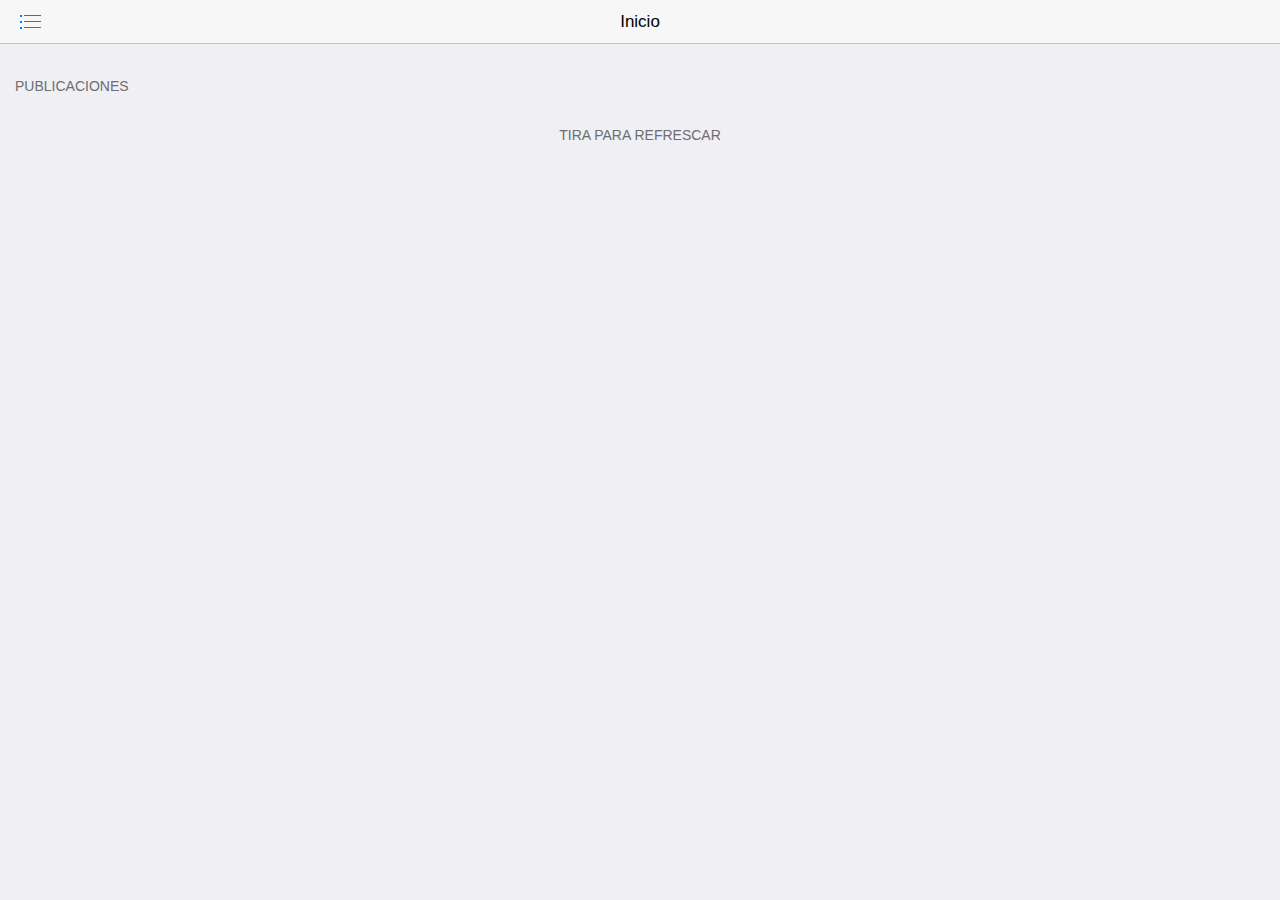
==== home.html @ a1abbab9 "DB" ====
<!DOCTYPE html>
<html>
  <head>
    <meta charset="utf-8">
    <meta name="viewport" content="width=device-width, initial-scale=1, maximum-scale=1, minimum-scale=1, user-scalable=no, minimal-ui">
    <meta name="mobile-web-app-capable" content="yes">
    <meta name="apple-mobile-web-app-capable" content="yes">
    <meta name="apple-mobile-web-app-status-bar-style" content="black">
    <meta name="theme-color" content="#2196f3">
    <title>Inicio</title>
<!--
    <link rel="stylesheet" href="css/framework7.material.css">
    <link rel="stylesheet" href="css/framework7.material.colors.css">
--> 
    <link rel="stylesheet" href="css/framework7.ios.css">
    <link rel="stylesheet" href="css/framework7.ios.colors.css">
    <link href="http://fonts.googleapis.com/css?family=Roboto:400,300,500,700" rel="stylesheet" type="text/css">
    <link rel="stylesheet" href="css/home.css">
    <link rel="icon" href="img/cordova_bot.png">
  </head>
  <body>
    <div class="statusbar-overlay"></div>
    <div class="panel-overlay"></div>
    <div class="panel panel-left panel-cover">
      <div class="view navbar-fixed">
        <div class="pages">
          <div data-page="panel-left" class="page">
            <div class="navbar">
              <div class="navbar-inner">
                <div class="center">Left Panel</div>
              </div>
            </div>
            <div class="page-content">
                  <div class="content-block-title">Usuario</div>
                  <div class="content-block">
                        <div  class="chip ">
<!--                           <div class="chip-media"><img src="http://lorempixel.com/100/100/people/9/"></div>-->
                           <div id="nombreUsuario" data-popover=".popover-links" class="chip-label open-popover"></div>
                        </div>
                    </div>
<!--                <p>You can put here anything, <a href="#" data-panel="right" class="open-panel">Right Panel</a></p>-->
              
              <div class="content-block-title">Framework7 Kitchen Sink</div>
              <div class="list-block">
                <ul>
                  <li><a onclick="mostrar()" href="#noticias" class="item-link close-panel">
                      <div class="item-content">
                        <div class="item-media"><i class="icon icon-cordova-96"></i></div>
                        <div class="item-inner">
                          <div class="item-title">Noticias</div>
                        </div>
                      </div></a></li>
                  <li><a href="#list-view" class="item-link close-panel">
                      <div class="item-content">
                        <div class="item-media"><i class="icon icon-f7"></i></div>
                        <div class="item-inner">
                          <div class="item-title">List View</div>
                        </div>
                      </div></a></li>
                  <li><a href="#media-lists" class="item-link close-panel">
                      <div class="item-content">
                        <div class="item-media"><i class="icon icon-f7"></i></div>
                        <div class="item-inner">
                          <div class="item-title">Media Lists</div>
                        </div>
                      </div></a></li>
                  <li><a href="#modals" class="item-link close-panel">
                      <div class="item-content">
                        <div class="item-media"><i class="icon icon-f7"></i></div>
                        <div class="item-inner">
                          <div class="item-title">Modals</div>
                        </div>
                      </div></a></li>
                  <li><a href="#bars" class="item-link close-panel">
                      <div class="item-content">
                        <div class="item-media"><i class="icon icon-f7"></i></div>
                        <div class="item-inner">
                          <div class="item-title">Navbars And Toolbars</div>
                        </div>
                      </div></a></li>
                  <li><a href="#popover" class="item-link close-panel">
                      <div class="item-content">
                        <div class="item-media"><i class="icon icon-f7"></i></div>
                        <div class="item-inner">
                          <div class="item-title">Popover</div>
                        </div>
                      </div></a></li>
                 
                </ul>
              </div>
              <div class="content-block">
                <p>Long text block goes here.</p>
              </div>
            </div>
          </div>
        </div>
      </div>
    </div>
    <div class="panel panel-right panel-reveal">
      <div class="view view-right">
        <div class="pages navbar-fixed">
          <div data-page="panel-right1" class="page">
            <div class="navbar">
              <div class="navbar-inner">
                <div class="center">Notificaciones</div>
              </div>
            </div>
            <div class="page-content pull-to-refresh-content notificaciones">
                <div class="pull-to-refresh-layer">
                    <div class="preloader"></div>
                    <div class="pull-to-refresh-arrow"></div>
                </div>
                <div class="content-block-title">Notificaciones</div>
                    <div id="resultNot">
                        <center class="content-block-title">tire para actualizar</center>
                    </div>
            </div>
          </div>
        </div>
      </div>
    </div>
<!-- MAIN VIEWS   -->
    <div class="views">
      <div class="view view-main">
        <div class="pages navbar-fixed">
          <div data-page="index" class="page">
            <div class="navbar">
              <div class="navbar-inner">                
                <div class="left"><a href="#" class="open-panel link icon-only"><i class="icon icon-bars"></i></a></div>
                <div class="center">Inicio</div>
                <div class="right">
                <a href="#"  data-panel="right" class="open-panel link icon-only"><i class="icon icon-notification"></i></a>
                <a href="#" class="link icon-only"><i class="icon icon-more"></i></a></div>
              </div>
            </div>
            
            <div class="page-content pull-to-refresh-content publicaciones">
  <div class="pull-to-refresh-layer">
      <div class="preloader"></div>
      <div class="pull-to-refresh-arrow"></div>
    </div>
 
    <div class="content-block-title">Publicaciones</div>
        <div id="publicaciones"> <center class="content-block-title">tira para refrescar</center></div>
  
    </div>
<!--
            <div class="page-content">
              <div class="content-block-title">Publicaciones</div>
              <div class="content-block"><a href="#about" class="button button-raised">About Framework7</a></div>
              <div class="content-block-title">Framework7 Kitchen Sink</div>
              <div class="list-block">
              </div>
            </div>
-->
          </div>
<!-- Forms page -->
          <div data-page="forms" class="page cached">
  <div class="navbar">
    <div class="navbar-inner">
      <div class="left"><a href="index.html" class="back link icon-only"><i class="icon icon-back"></i></a></div>
      <div class="center">Forms</div>
      <div class="right"><a href="#" class="link open-panel icon-only"><i class="icon icon-bars"></i></a></div>
    </div>
  </div>
  <div class="page-content">
    <div class="content-block">
      <p>Framework7 provides very flexible forms layout, you can use it with/out icons, with/out labels, or mixed layouts.</p>
    </div>
    <div class="list-block">
      <ul>
        <li><a href="forms-elements.html" class="item-link">
            <div class="item-content">
              <div class="item-media"><i class="icon icon-f7"></i></div>
              <div class="item-inner"> 
                <div class="item-title">Form Elements</div>
              </div>
            </div></a></li>
        <li><a href="forms-checkboxes.html" class="item-link">
            <div class="item-content">
              <div class="item-media"><i class="icon icon-f7"></i></div>
              <div class="item-inner"> 
                <div class="item-title">Checkboxes And Radios</div>
              </div>
            </div></a></li>
        <li><a href="forms-selects.html" class="item-link">
            <div class="item-content">
              <div class="item-media"><i class="icon icon-f7"></i></div>
              <div class="item-inner"> 
                <div class="item-title">Smart Selects</div>
              </div>
            </div></a></li>
        <li><a href="forms-buttons.html" class="item-link">
            <div class="item-content">
              <div class="item-media"><i class="icon icon-f7"></i></div>
              <div class="item-inner"> 
                <div class="item-title">Buttons</div>
              </div>
            </div></a></li>
        <li><a href="forms-storage.html" class="item-link">
            <div class="item-content">
              <div class="item-media"><i class="icon icon-f7"></i></div>
              <div class="item-inner"> 
                <div class="item-title">Form Storage</div>
              </div>
            </div></a></li>
      </ul>
    </div>
  </div>
</div> <!-- END Forms page -->            
<!-- Noticias page -->
 <div data-page="noticias" class="page cached">
  <div class="navbar">
    <div class="navbar-inner">
      <div class="left"><a href="index.html" class="back link icon-only"><i class="icon icon-back"></i></a></div>
      <div class="center">Noticias</div>
      <div class="right"><a href="#" class="open-panel link icon-only"><i class="icon icon-bars"></i></a></div>
    </div>
  </div>
  <div class="page-content pull-to-refresh-content noticias">
  <div class="pull-to-refresh-layer">
      <div class="preloader"></div>
      <div class="pull-to-refresh-arrow"></div>
    </div>
    <div class="content-block-title">Noticias</div>
        <div id="result"> <center class="content-block-title">tira para refrescar</center></div>
  
    </div>


</div> <!-- END Noticias page -->
         
       <!-- calendar page --> 
       <div data-page="calendar" class="page cached">
  <div class="navbar">
    <div class="navbar-inner">
      <div class="left"><a href="index.html" class="back link icon-only"><i class="icon icon-back"></i></a></div>
      <div class="center">Calendar</div>
      <div class="right"><a href="#" class="link open-panel icon-only"><i class="icon icon-bars"></i></a></div>
    </div>
  </div>
  <div class="page-content">
    <div class="content-block">
      <p>Calendar is a touch optimized component that provides an easy way to handle dates.</p>
      <p>Calendar could be used as inline component or as overlay. Overlay Calendar will be automatically converted to Popover on tablets.</p>
    </div>
    <div class="content-block-title">Default setup</div>
    <div class="list-block">
      <ul>
        <li>
          <div class="item-content">
            <div class="item-inner"> 
              <div class="item-input">
                <input type="text" placeholder="Your birth date" readonly="readonly" id="ks-calendar-default"/>
              </div>
            </div>
          </div>
        </li>
      </ul>
    </div>
    <div class="content-block-title">Custom date format</div>
    <div class="list-block">
      <ul>
        <li>
          <div class="item-content">
            <div class="item-inner"> 
              <div class="item-input">
                <input type="text" placeholder="Select date" readonly="readonly" id="ks-calendar-date-format"/>
              </div>
            </div>
          </div>
        </li>
      </ul>
    </div>
    <div class="content-block-title">Multiple Values</div>
    <div class="list-block">
      <ul>
        <li>
          <div class="item-content">
            <div class="item-inner"> 
              <div class="item-input">
                <input type="text" placeholder="Select multiple dates" readonly="readonly" id="ks-calendar-multiple"/>
              </div>
            </div>
          </div>
        </li>
      </ul>
    </div>
    <div class="content-block-title">Range Picker</div>
    <div class="list-block">
      <ul>
        <li>
          <div class="item-content">
            <div class="item-inner"> 
              <div class="item-input">
                <input type="text" placeholder="Select date range" readonly="readonly" id="ks-calendar-range"/>
              </div>
            </div>
          </div>
        </li>
      </ul>
    </div>
    <div class="content-block-title">Inline with custom toolbar</div>
    <div class="content-block">
      <div id="ks-calendar-inline-container" style="margin-right:-16px; margin-left:-16px; width:auto"></div>
    </div>
  </div>
</div> <!-- calendar page -->   
          
          
          
          
          
          
        </div>
      </div>
    </div>

    
    <div id="popoverUsuario" class="popover popover-links">
    <div class="popover-angle"></div>
    <div class="popover-inner">
      <div class="list-block">
        <ul>
          <li><a href="#" class="list-button item-link">Mi Cuenta</a></li>
          <li><a href="#" class="list-button item-link">Cambiar Contraseña </a></li>
          <li><a id="logout" class="list-button item-link">Salir</a></li>
        </ul>
      </div>
    </div>
  </div>
   <script type="text/javascript" src="cordova.js"></script>
   <script type="text/javascript" src="js/jquery-2.1.1.min.js"></script>
   <script type="text/javascript" src="js/framework7.js"></script>
   <script type="text/javascript" src="js/home.js"></script>
   <script>
      document.getElementById("nombreUsuario").innerHTML = localStorage.getItem("nombreUsuario");
     
    $("#logout").on("click", function(e){
        e.preventDefault();
        window.location.replace("index.html");
        window.localStorage.setItem("logueado", "no");
        
    });
      </script>
      <style>
          #popoverUsuario{
              margin-top: 35px;
              margin-left: -12.5px;
              width: 220px;
              /*border-radius: 10px;*/
          }
          #nombreUsuario{
              width: 200px;
              max-width: 200px;
          }
      </style>
      
 
      
  </body>
</html>
---- css/framework7.material.css ----
/**
 * Framework7 1.3.5
 * Full Featured Mobile HTML Framework For Building iOS & Android Apps
 * 
 * Google Material Theme
 *
 * http://www.idangero.us/framework7
 * 
 * Copyright 2015, Vladimir Kharlampidi
 * The iDangero.us
 * http://www.idangero.us/
 * 
 * Licensed under MIT
 * 
 * Released on: November 8, 2015
 */
html,
body {
  position: relative;
  height: 100%;
  width: 100%;
  overflow-x: hidden;
}
body {
  font-family: Roboto, Noto, Helvetica, Arial, sans-serif;
  margin: 0;
  padding: 0;
  color: #212121;
  font-size: 14px;
  line-height: 1.5;
  width: 100%;
  -webkit-text-size-adjust: 100%;
  background: #fff;
  overflow: hidden;
}
* {
  -webkit-tap-highlight-color: rgba(0, 0, 0, 0);
  -webkit-touch-callout: none;
}
a,
input,
textarea,
select {
  outline: 0;
}
a {
  text-decoration: none;
  color: #2196f3;
}
p {
  margin: 1em 0;
}
/* === Grid === */
.row {
  display: -webkit-box;
  display: -ms-flexbox;
  display: -webkit-flex;
  display: flex;
  -webkit-box-pack: justify;
  -ms-flex-pack: justify;
  -webkit-justify-content: space-between;
  justify-content: space-between;
  -webkit-box-lines: multiple;
  -moz-box-lines: multiple;
  -webkit-flex-wrap: wrap;
  -ms-flex-wrap: wrap;
  flex-wrap: wrap;
  -webkit-box-align: start;
  -ms-flex-align: start;
  -webkit-align-items: flex-start;
  align-items: flex-start;
}
.row > [class*="col-"] {
  box-sizing: border-box;
}
.row .col-auto {
  width: 100%;
}
.row .col-100 {
  width: 100%;
  width: -webkit-calc((100% - 16px*0) / 1);
  width: calc((100% - 16px*0) / 1);
}
.row.no-gutter .col-100 {
  width: 100%;
}
.row .col-95 {
  width: 95%;
  width: -webkit-calc((100% - 16px*0.05263157894736836) / 1.0526315789473684);
  width: calc((100% - 16px*0.05263157894736836) / 1.0526315789473684);
}
.row.no-gutter .col-95 {
  width: 95%;
}
.row .col-90 {
  width: 90%;
  width: -webkit-calc((100% - 16px*0.11111111111111116) / 1.1111111111111112);
  width: calc((100% - 16px*0.11111111111111116) / 1.1111111111111112);
}
.row.no-gutter .col-90 {
  width: 90%;
}
.row .col-85 {
  width: 85%;
  width: -webkit-calc((100% - 16px*0.17647058823529416) / 1.1764705882352942);
  width: calc((100% - 16px*0.17647058823529416) / 1.1764705882352942);
}
.row.no-gutter .col-85 {
  width: 85%;
}
.row .col-80 {
  width: 80%;
  width: -webkit-calc((100% - 16px*0.25) / 1.25);
  width: calc((100% - 16px*0.25) / 1.25);
}
.row.no-gutter .col-80 {
  width: 80%;
}
.row .col-75 {
  width: 75%;
  width: -webkit-calc((100% - 16px*0.33333333333333326) / 1.3333333333333333);
  width: calc((100% - 16px*0.33333333333333326) / 1.3333333333333333);
}
.row.no-gutter .col-75 {
  width: 75%;
}
.row .col-66 {
  width: 66.66666666666666%;
  width: -webkit-calc((100% - 16px*0.5000000000000002) / 1.5000000000000002);
  width: calc((100% - 16px*0.5000000000000002) / 1.5000000000000002);
}
.row.no-gutter .col-66 {
  width: 66.66666666666666%;
}
.row .col-60 {
  width: 60%;
  width: -webkit-calc((100% - 16px*0.6666666666666667) / 1.6666666666666667);
  width: calc((100% - 16px*0.6666666666666667) / 1.6666666666666667);
}
.row.no-gutter .col-60 {
  width: 60%;
}
.row .col-50 {
  width: 50%;
  width: -webkit-calc((100% - 16px*1) / 2);
  width: calc((100% - 16px*1) / 2);
}
.row.no-gutter .col-50 {
  width: 50%;
}
.row .col-40 {
  width: 40%;
  width: -webkit-calc((100% - 16px*1.5) / 2.5);
  width: calc((100% - 16px*1.5) / 2.5);
}
.row.no-gutter .col-40 {
  width: 40%;
}
.row .col-33 {
  width: 33.333333333333336%;
  width: -webkit-calc((100% - 16px*2) / 3);
  width: calc((100% - 16px*2) / 3);
}
.row.no-gutter .col-33 {
  width: 33.333333333333336%;
}
.row .col-25 {
  width: 25%;
  width: -webkit-calc((100% - 16px*3) / 4);
  width: calc((100% - 16px*3) / 4);
}
.row.no-gutter .col-25 {
  width: 25%;
}
.row .col-20 {
  width: 20%;
  width: -webkit-calc((100% - 16px*4) / 5);
  width: calc((100% - 16px*4) / 5);
}
.row.no-gutter .col-20 {
  width: 20%;
}
.row .col-15 {
  width: 15%;
  width: -webkit-calc((100% - 16px*5.666666666666667) / 6.666666666666667);
  width: calc((100% - 16px*5.666666666666667) / 6.666666666666667);
}
.row.no-gutter .col-15 {
  width: 15%;
}
.row .col-10 {
  width: 10%;
  width: -webkit-calc((100% - 16px*9) / 10);
  width: calc((100% - 16px*9) / 10);
}
.row.no-gutter .col-10 {
  width: 10%;
}
.row .col-5 {
  width: 5%;
  width: -webkit-calc((100% - 16px*19) / 20);
  width: calc((100% - 16px*19) / 20);
}
.row.no-gutter .col-5 {
  width: 5%;
}
.row .col-auto:nth-last-child(1),
.row .col-auto:nth-last-child(1) ~ .col-auto {
  width: 100%;
  width: -webkit-calc((100% - 16px*0) / 1);
  width: calc((100% - 16px*0) / 1);
}
.row.no-gutter .col-auto:nth-last-child(1),
.row.no-gutter .col-auto:nth-last-child(1) ~ .col-auto {
  width: 100%;
}
.row .col-auto:nth-last-child(2),
.row .col-auto:nth-last-child(2) ~ .col-auto {
  width: 50%;
  width: -webkit-calc((100% - 16px*1) / 2);
  width: calc((100% - 16px*1) / 2);
}
.row.no-gutter .col-auto:nth-last-child(2),
.row.no-gutter .col-auto:nth-last-child(2) ~ .col-auto {
  width: 50%;
}
.row .col-auto:nth-last-child(3),
.row .col-auto:nth-last-child(3) ~ .col-auto {
  width: 33.33333333%;
  width: -webkit-calc((100% - 16px*2) / 3);
  width: calc((100% - 16px*2) / 3);
}
.row.no-gutter .col-auto:nth-last-child(3),
.row.no-gutter .col-auto:nth-last-child(3) ~ .col-auto {
  width: 33.33333333%;
}
.row .col-auto:nth-last-child(4),
.row .col-auto:nth-last-child(4) ~ .col-auto {
  width: 25%;
  width: -webkit-calc((100% - 16px*3) / 4);
  width: calc((100% - 16px*3) / 4);
}
.row.no-gutter .col-auto:nth-last-child(4),
.row.no-gutter .col-auto:nth-last-child(4) ~ .col-auto {
  width: 25%;
}
.row .col-auto:nth-last-child(5),
.row .col-auto:nth-last-child(5) ~ .col-auto {
  width: 20%;
  width: -webkit-calc((100% - 16px*4) / 5);
  width: calc((100% - 16px*4) / 5);
}
.row.no-gutter .col-auto:nth-last-child(5),
.row.no-gutter .col-auto:nth-last-child(5) ~ .col-auto {
  width: 20%;
}
.row .col-auto:nth-last-child(6),
.row .col-auto:nth-last-child(6) ~ .col-auto {
  width: 16.66666667%;
  width: -webkit-calc((100% - 16px*5) / 6);
  width: calc((100% - 16px*5) / 6);
}
.row.no-gutter .col-auto:nth-last-child(6),
.row.no-gutter .col-auto:nth-last-child(6) ~ .col-auto {
  width: 16.66666667%;
}
.row .col-auto:nth-last-child(7),
.row .col-auto:nth-last-child(7) ~ .col-auto {
  width: 14.28571429%;
  width: -webkit-calc((100% - 16px*6) / 7);
  width: calc((100% - 16px*6) / 7);
}
.row.no-gutter .col-auto:nth-last-child(7),
.row.no-gutter .col-auto:nth-last-child(7) ~ .col-auto {
  width: 14.28571429%;
}
.row .col-auto:nth-last-child(8),
.row .col-auto:nth-last-child(8) ~ .col-auto {
  width: 12.5%;
  width: -webkit-calc((100% - 16px*7) / 8);
  width: calc((100% - 16px*7) / 8);
}
.row.no-gutter .col-auto:nth-last-child(8),
.row.no-gutter .col-auto:nth-last-child(8) ~ .col-auto {
  width: 12.5%;
}
.row .col-auto:nth-last-child(9),
.row .col-auto:nth-last-child(9) ~ .col-auto {
  width: 11.11111111%;
  width: -webkit-calc((100% - 16px*8) / 9);
  width: calc((100% - 16px*8) / 9);
}
.row.no-gutter .col-auto:nth-last-child(9),
.row.no-gutter .col-auto:nth-last-child(9) ~ .col-auto {
  width: 11.11111111%;
}
.row .col-auto:nth-last-child(10),
.row .col-auto:nth-last-child(10) ~ .col-auto {
  width: 10%;
  width: -webkit-calc((100% - 16px*9) / 10);
  width: calc((100% - 16px*9) / 10);
}
.row.no-gutter .col-auto:nth-last-child(10),
.row.no-gutter .col-auto:nth-last-child(10) ~ .col-auto {
  width: 10%;
}
.row .col-auto:nth-last-child(11),
.row .col-auto:nth-last-child(11) ~ .col-auto {
  width: 9.09090909%;
  width: -webkit-calc((100% - 16px*10) / 11);
  width: calc((100% - 16px*10) / 11);
}
.row.no-gutter .col-auto:nth-last-child(11),
.row.no-gutter .col-auto:nth-last-child(11) ~ .col-auto {
  width: 9.09090909%;
}
.row .col-auto:nth-last-child(12),
.row .col-auto:nth-last-child(12) ~ .col-auto {
  width: 8.33333333%;
  width: -webkit-calc((100% - 16px*11) / 12);
  width: calc((100% - 16px*11) / 12);
}
.row.no-gutter .col-auto:nth-last-child(12),
.row.no-gutter .col-auto:nth-last-child(12) ~ .col-auto {
  width: 8.33333333%;
}
.row .col-auto:nth-last-child(13),
.row .col-auto:nth-last-child(13) ~ .col-auto {
  width: 7.69230769%;
  width: -webkit-calc((100% - 16px*12) / 13);
  width: calc((100% - 16px*12) / 13);
}
.row.no-gutter .col-auto:nth-last-child(13),
.row.no-gutter .col-auto:nth-last-child(13) ~ .col-auto {
  width: 7.69230769%;
}
.row .col-auto:nth-last-child(14),
.row .col-auto:nth-last-child(14) ~ .col-auto {
  width: 7.14285714%;
  width: -webkit-calc((100% - 16px*13) / 14);
  width: calc((100% - 16px*13) / 14);
}
.row.no-gutter .col-auto:nth-last-child(14),
.row.no-gutter .col-auto:nth-last-child(14) ~ .col-auto {
  width: 7.14285714%;
}
.row .col-auto:nth-last-child(15),
.row .col-auto:nth-last-child(15) ~ .col-auto {
  width: 6.66666667%;
  width: -webkit-calc((100% - 16px*14) / 15);
  width: calc((100% - 16px*14) / 15);
}
.row.no-gutter .col-auto:nth-last-child(15),
.row.no-gutter .col-auto:nth-last-child(15) ~ .col-auto {
  width: 6.66666667%;
}
@media all and (min-width: 768px) {
  .row .tablet-100 {
    width: 100%;
    width: -webkit-calc((100% - 16px*0) / 1);
    width: calc((100% - 16px*0) / 1);
  }
  .row.no-gutter .tablet-100 {
    width: 100%;
  }
  .row .tablet-95 {
    width: 95%;
    width: -webkit-calc((100% - 16px*0.05263157894736836) / 1.0526315789473684);
    width: calc((100% - 16px*0.05263157894736836) / 1.0526315789473684);
  }
  .row.no-gutter .tablet-95 {
    width: 95%;
  }
  .row .tablet-90 {
    width: 90%;
    width: -webkit-calc((100% - 16px*0.11111111111111116) / 1.1111111111111112);
    width: calc((100% - 16px*0.11111111111111116) / 1.1111111111111112);
  }
  .row.no-gutter .tablet-90 {
    width: 90%;
  }
  .row .tablet-85 {
    width: 85%;
    width: -webkit-calc((100% - 16px*0.17647058823529416) / 1.1764705882352942);
    width: calc((100% - 16px*0.17647058823529416) / 1.1764705882352942);
  }
  .row.no-gutter .tablet-85 {
    width: 85%;
  }
  .row .tablet-80 {
    width: 80%;
    width: -webkit-calc((100% - 16px*0.25) / 1.25);
    width: calc((100% - 16px*0.25) / 1.25);
  }
  .row.no-gutter .tablet-80 {
    width: 80%;
  }
  .row .tablet-75 {
    width: 75%;
    width: -webkit-calc((100% - 16px*0.33333333333333326) / 1.3333333333333333);
    width: calc((100% - 16px*0.33333333333333326) / 1.3333333333333333);
  }
  .row.no-gutter .tablet-75 {
    width: 75%;
  }
  .row .tablet-66 {
    width: 66.66666666666666%;
    width: -webkit-calc((100% - 16px*0.5000000000000002) / 1.5000000000000002);
    width: calc((100% - 16px*0.5000000000000002) / 1.5000000000000002);
  }
  .row.no-gutter .tablet-66 {
    width: 66.66666666666666%;
  }
  .row .tablet-60 {
    width: 60%;
    width: -webkit-calc((100% - 16px*0.6666666666666667) / 1.6666666666666667);
    width: calc((100% - 16px*0.6666666666666667) / 1.6666666666666667);
  }
  .row.no-gutter .tablet-60 {
    width: 60%;
  }
  .row .tablet-50 {
    width: 50%;
    width: -webkit-calc((100% - 16px*1) / 2);
    width: calc((100% - 16px*1) / 2);
  }
  .row.no-gutter .tablet-50 {
    width: 50%;
  }
  .row .tablet-40 {
    width: 40%;
    width: -webkit-calc((100% - 16px*1.5) / 2.5);
    width: calc((100% - 16px*1.5) / 2.5);
  }
  .row.no-gutter .tablet-40 {
    width: 40%;
  }
  .row .tablet-33 {
    width: 33.333333333333336%;
    width: -webkit-calc((100% - 16px*2) / 3);
    width: calc((100% - 16px*2) / 3);
  }
  .row.no-gutter .tablet-33 {
    width: 33.333333333333336%;
  }
  .row .tablet-25 {
    width: 25%;
    width: -webkit-calc((100% - 16px*3) / 4);
    width: calc((100% - 16px*3) / 4);
  }
  .row.no-gutter .tablet-25 {
    width: 25%;
  }
  .row .tablet-20 {
    width: 20%;
    width: -webkit-calc((100% - 16px*4) / 5);
    width: calc((100% - 16px*4) / 5);
  }
  .row.no-gutter .tablet-20 {
    width: 20%;
  }
  .row .tablet-15 {
    width: 15%;
    width: -webkit-calc((100% - 16px*5.666666666666667) / 6.666666666666667);
    width: calc((100% - 16px*5.666666666666667) / 6.666666666666667);
  }
  .row.no-gutter .tablet-15 {
    width: 15%;
  }
  .row .tablet-10 {
    width: 10%;
    width: -webkit-calc((100% - 16px*9) / 10);
    width: calc((100% - 16px*9) / 10);
  }
  .row.no-gutter .tablet-10 {
    width: 10%;
  }
  .row .tablet-5 {
    width: 5%;
    width: -webkit-calc((100% - 16px*19) / 20);
    width: calc((100% - 16px*19) / 20);
  }
  .row.no-gutter .tablet-5 {
    width: 5%;
  }
  .row .tablet-auto:nth-last-child(1),
  .row .tablet-auto:nth-last-child(1) ~ .col-auto {
    width: 100%;
    width: -webkit-calc((100% - 16px*0) / 1);
    width: calc((100% - 16px*0) / 1);
  }
  .row.no-gutter .tablet-auto:nth-last-child(1),
  .row.no-gutter .tablet-auto:nth-last-child(1) ~ .tablet-auto {
    width: 100%;
  }
  .row .tablet-auto:nth-last-child(2),
  .row .tablet-auto:nth-last-child(2) ~ .col-auto {
    width: 50%;
    width: -webkit-calc((100% - 16px*1) / 2);
    width: calc((100% - 16px*1) / 2);
  }
  .row.no-gutter .tablet-auto:nth-last-child(2),
  .row.no-gutter .tablet-auto:nth-last-child(2) ~ .tablet-auto {
    width: 50%;
  }
  .row .tablet-auto:nth-last-child(3),
  .row .tablet-auto:nth-last-child(3) ~ .col-auto {
    width: 33.33333333%;
    width: -webkit-calc((100% - 16px*2) / 3);
    width: calc((100% - 16px*2) / 3);
  }
  .row.no-gutter .tablet-auto:nth-last-child(3),
  .row.no-gutter .tablet-auto:nth-last-child(3) ~ .tablet-auto {
    width: 33.33333333%;
  }
  .row .tablet-auto:nth-last-child(4),
  .row .tablet-auto:nth-last-child(4) ~ .col-auto {
    width: 25%;
    width: -webkit-calc((100% - 16px*3) / 4);
    width: calc((100% - 16px*3) / 4);
  }
  .row.no-gutter .tablet-auto:nth-last-child(4),
  .row.no-gutter .tablet-auto:nth-last-child(4) ~ .tablet-auto {
    width: 25%;
  }
  .row .tablet-auto:nth-last-child(5),
  .row .tablet-auto:nth-last-child(5) ~ .col-auto {
    width: 20%;
    width: -webkit-calc((100% - 16px*4) / 5);
    width: calc((100% - 16px*4) / 5);
  }
  .row.no-gutter .tablet-auto:nth-last-child(5),
  .row.no-gutter .tablet-auto:nth-last-child(5) ~ .tablet-auto {
    width: 20%;
  }
  .row .tablet-auto:nth-last-child(6),
  .row .tablet-auto:nth-last-child(6) ~ .col-auto {
    width: 16.66666667%;
    width: -webkit-calc((100% - 16px*5) / 6);
    width: calc((100% - 16px*5) / 6);
  }
  .row.no-gutter .tablet-auto:nth-last-child(6),
  .row.no-gutter .tablet-auto:nth-last-child(6) ~ .tablet-auto {
    width: 16.66666667%;
  }
  .row .tablet-auto:nth-last-child(7),
  .row .tablet-auto:nth-last-child(7) ~ .col-auto {
    width: 14.28571429%;
    width: -webkit-calc((100% - 16px*6) / 7);
    width: calc((100% - 16px*6) / 7);
  }
  .row.no-gutter .tablet-auto:nth-last-child(7),
  .row.no-gutter .tablet-auto:nth-last-child(7) ~ .tablet-auto {
    width: 14.28571429%;
  }
  .row .tablet-auto:nth-last-child(8),
  .row .tablet-auto:nth-last-child(8) ~ .col-auto {
    width: 12.5%;
    width: -webkit-calc((100% - 16px*7) / 8);
    width: calc((100% - 16px*7) / 8);
  }
  .row.no-gutter .tablet-auto:nth-last-child(8),
  .row.no-gutter .tablet-auto:nth-last-child(8) ~ .tablet-auto {
    width: 12.5%;
  }
  .row .tablet-auto:nth-last-child(9),
  .row .tablet-auto:nth-last-child(9) ~ .col-auto {
    width: 11.11111111%;
    width: -webkit-calc((100% - 16px*8) / 9);
    width: calc((100% - 16px*8) / 9);
  }
  .row.no-gutter .tablet-auto:nth-last-child(9),
  .row.no-gutter .tablet-auto:nth-last-child(9) ~ .tablet-auto {
    width: 11.11111111%;
  }
  .row .tablet-auto:nth-last-child(10),
  .row .tablet-auto:nth-last-child(10) ~ .col-auto {
    width: 10%;
    width: -webkit-calc((100% - 16px*9) / 10);
    width: calc((100% - 16px*9) / 10);
  }
  .row.no-gutter .tablet-auto:nth-last-child(10),
  .row.no-gutter .tablet-auto:nth-last-child(10) ~ .tablet-auto {
    width: 10%;
  }
  .row .tablet-auto:nth-last-child(11),
  .row .tablet-auto:nth-last-child(11) ~ .col-auto {
    width: 9.09090909%;
    width: -webkit-calc((100% - 16px*10) / 11);
    width: calc((100% - 16px*10) / 11);
  }
  .row.no-gutter .tablet-auto:nth-last-child(11),
  .row.no-gutter .tablet-auto:nth-last-child(11) ~ .tablet-auto {
    width: 9.09090909%;
  }
  .row .tablet-auto:nth-last-child(12),
  .row .tablet-auto:nth-last-child(12) ~ .col-auto {
    width: 8.33333333%;
    width: -webkit-calc((100% - 16px*11) / 12);
    width: calc((100% - 16px*11) / 12);
  }
  .row.no-gutter .tablet-auto:nth-last-child(12),
  .row.no-gutter .tablet-auto:nth-last-child(12) ~ .tablet-auto {
    width: 8.33333333%;
  }
  .row .tablet-auto:nth-last-child(13),
  .row .tablet-auto:nth-last-child(13) ~ .col-auto {
    width: 7.69230769%;
    width: -webkit-calc((100% - 16px*12) / 13);
    width: calc((100% - 16px*12) / 13);
  }
  .row.no-gutter .tablet-auto:nth-last-child(13),
  .row.no-gutter .tablet-auto:nth-last-child(13) ~ .tablet-auto {
    width: 7.69230769%;
  }
  .row .tablet-auto:nth-last-child(14),
  .row .tablet-auto:nth-last-child(14) ~ .col-auto {
    width: 7.14285714%;
    width: -webkit-calc((100% - 16px*13) / 14);
    width: calc((100% - 16px*13) / 14);
  }
  .row.no-gutter .tablet-auto:nth-last-child(14),
  .row.no-gutter .tablet-auto:nth-last-child(14) ~ .tablet-auto {
    width: 7.14285714%;
  }
  .row .tablet-auto:nth-last-child(15),
  .row .tablet-auto:nth-last-child(15) ~ .col-auto {
    width: 6.66666667%;
    width: -webkit-calc((100% - 16px*14) / 15);
    width: calc((100% - 16px*14) / 15);
  }
  .row.no-gutter .tablet-auto:nth-last-child(15),
  .row.no-gutter .tablet-auto:nth-last-child(15) ~ .tablet-auto {
    width: 6.66666667%;
  }
}
/* === Views === */
.views,
.view {
  position: relative;
  width: 100%;
  height: 100%;
  z-index: 5000;
}
.views {
  overflow: auto;
  -webkit-overflow-scrolling: touch;
}
.view {
  overflow: hidden;
  box-sizing: border-box;
}
/* === Pages === */
.pages {
  position: relative;
  width: 100%;
  height: 100%;
  overflow: hidden;
}
.page {
  box-sizing: border-box;
  position: absolute;
  left: 0;
  top: 0;
  width: 100%;
  height: 100%;
  background: #fff;
  -webkit-transform: translate3d(0, 0, 0);
  transform: translate3d(0, 0, 0);
}
.page.cached {
  display: none;
}
.page-on-left {
  opacity: 1;
  -webkit-transform: translate3d(0, 0, 0);
  transform: translate3d(0, 0, 0);
}
.page-on-right {
  opacity: 0;
  pointer-events: none;
  -webkit-transform: translate3d(0, 56px, 0);
  transform: translate3d(0, 56px, 0);
}
.page-content {
  overflow: auto;
  -webkit-overflow-scrolling: touch;
  box-sizing: border-box;
  height: 100%;
  position: relative;
  z-index: 1;
}
.page-transitioning {
  -webkit-transition-duration: 300ms;
  transition-duration: 300ms;
}
.page-from-right-to-center {
  pointer-events: none;
  -webkit-animation: pageFromRightToCenter 300ms forwards;
  animation: pageFromRightToCenter 300ms forwards;
}
.page-from-center-to-right {
  pointer-events: none;
  -webkit-animation: pageFromCenterToRight 300ms forwards;
  animation: pageFromCenterToRight 300ms forwards;
}
@-webkit-keyframes pageFromRightToCenter {
  from {
    opacity: 0;
    -webkit-transform: translate3d(0, 56px, 0);
  }
  to {
    opacity: 1;
    -webkit-transform: translate3d(0, 0, 0);
  }
}
@keyframes pageFromRightToCenter {
  from {
    opacity: 0;
    transform: translate3d(0, 56px, 0);
  }
  to {
    opacity: 1;
    transform: translate3d(0, 0, 0);
  }
}
@-webkit-keyframes pageFromCenterToRight {
  from {
    opacity: 1;
    -webkit-transform: translate3d(0, 0, 0);
  }
  to {
    opacity: 0;
    -webkit-transform: translate3d(0, 56px, 0);
  }
}
@keyframes pageFromCenterToRight {
  from {
    opacity: 1;
    transform: translate3d(0, 0, 0);
  }
  to {
    opacity: 0;
    transform: translate3d(0, 56px, 0);
  }
}
.page-from-center-to-left {
  -webkit-animation: pageFromCenterToLeft 300ms forwards;
  animation: pageFromCenterToLeft 300ms forwards;
}
.page-from-left-to-center {
  -webkit-animation: pageFromLeftToCenter 300ms forwards;
  animation: pageFromLeftToCenter 300ms forwards;
}
@-webkit-keyframes pageFromCenterToLeft {
  from {
    opacity: 1;
  }
  to {
    opacity: 1;
  }
}
@keyframes pageFromCenterToLeft {
  from {
    opacity: 1;
  }
  to {
    opacity: 1;
  }
}
@-webkit-keyframes pageFromLeftToCenter {
  from {
    opacity: 1;
  }
  to {
    opacity: 1;
  }
}
@keyframes pageFromLeftToCenter {
  from {
    opacity: 1;
  }
  to {
    opacity: 1;
  }
}
/* === Toolbars === */
.navbar-inner,
.toolbar-inner {
  position: absolute;
  left: 0;
  top: 0;
  width: 100%;
  height: 100%;
  box-sizing: border-box;
  overflow: hidden;
  display: -webkit-box;
  display: -ms-flexbox;
  display: -webkit-flex;
  display: flex;
  -webkit-box-align: center;
  -ms-flex-align: center;
  -webkit-align-items: center;
  align-items: center;
}
.navbar-inner {
  -webkit-box-pack: start;
  -ms-flex-pack: start;
  -webkit-justify-content: flex-start;
  justify-content: flex-start;
}
.toolbar-inner {
  -webkit-box-pack: justify;
  -ms-flex-pack: justify;
  -webkit-justify-content: space-between;
  justify-content: space-between;
}
.navbar-inner.cached {
  display: none;
}
.navbar,
.toolbar {
  width: 100%;
  box-sizing: border-box;
  position: relative;
  margin: 0;
  z-index: 500;
  -webkit-backface-visibility: hidden;
  backface-visibility: hidden;
  color: #ffffff;
}
.navbar b,
.toolbar b {
  font-weight: 500;
}
.navbar ~ .toolbar {
  z-index: 499;
}
.navbar,
.toolbar,
.subnavbar {
  background: #2196f3;
}
.navbar a.link,
.toolbar a.link,
.subnavbar a.link {
  text-decoration: none;
  position: relative;
  color: #ffffff;
  box-sizing: border-box;
  display: -webkit-box;
  display: -ms-flexbox;
  display: -webkit-flex;
  display: flex;
  -webkit-box-pack: center;
  -ms-flex-pack: center;
  -webkit-justify-content: center;
  justify-content: center;
  -webkit-box-align: center;
  -ms-flex-align: center;
  -webkit-align-items: center;
  align-items: center;
  padding: 0 16px;
  min-width: 48px;
}
.navbar a.link:before,
.toolbar a.link:before,
.subnavbar a.link:before {
  content: '';
  width: 152%;
  height: 152%;
  position: absolute;
  left: -26%;
  top: -26%;
  background-image: -webkit-radial-gradient(center, circle cover, rgba(255, 255, 255, 0.15) 66%, rgba(255, 255, 255, 0) 66%);
  background-image: radial-gradient(circle at center, rgba(255, 255, 255, 0.15) 66%, rgba(255, 255, 255, 0) 66%);
  background-repeat: no-repeat;
  background-position: center;
  background-size: 100% 100%;
  opacity: 0;
  pointer-events: none;
  -webkit-transition-duration: 600ms;
  transition-duration: 600ms;
}
html:not(.watch-active-state) .navbar a.link:active:before,
html:not(.watch-active-state) .toolbar a.link:active:before,
html:not(.watch-active-state) .subnavbar a.link:active:before,
.navbar a.link.active-state:before,
.toolbar a.link.active-state:before,
.subnavbar a.link.active-state:before {
  opacity: 1;
  -webkit-transition-duration: 150ms;
  transition-duration: 150ms;
}
.navbar a.link i + span,
.toolbar a.link i + span,
.subnavbar a.link i + span,
.navbar a.link i + i,
.toolbar a.link i + i,
.subnavbar a.link i + i,
.navbar a.link span + i,
.toolbar a.link span + i,
.subnavbar a.link span + i,
.navbar a.link span + span,
.toolbar a.link span + span,
.subnavbar a.link span + span {
  margin-left: 8px;
}
.navbar a.icon-only,
.toolbar a.icon-only,
.subnavbar a.icon-only {
  min-width: 0;
  -webkit-box-flex: 0;
  -webkit-flex-shrink: 0;
  -ms-flex: 0 0 auto;
  flex-shrink: 0;
}
.navbar i.icon,
.toolbar i.icon,
.subnavbar i.icon {
  display: block;
}
.navbar .center,
.subnavbar .center {
  font-size: 20px;
  font-weight: 500;
  text-align: center;
  margin: 0 16px;
  position: relative;
  overflow: hidden;
  text-overflow: ellipsis;
  white-space: nowrap;
  line-height: 56px;
  -webkit-box-flex: 10;
  -webkit-flex-shrink: 10;
  -ms-flex: 0 10 auto;
  flex-shrink: 10;
  display: -webkit-box;
  display: -ms-flexbox;
  display: -webkit-flex;
  display: flex;
  -webkit-box-align: center;
  -ms-flex-align: center;
  -webkit-align-items: center;
  align-items: center;
}
.navbar .left,
.subnavbar .left,
.navbar .right,
.subnavbar .right {
  -webkit-box-flex: 0;
  -webkit-flex-shrink: 0;
  -ms-flex: 0 0 auto;
  flex-shrink: 0;
  display: -webkit-box;
  display: -ms-flexbox;
  display: -webkit-flex;
  display: flex;
  -webkit-box-pack: start;
  -ms-flex-pack: start;
  -webkit-justify-content: flex-start;
  justify-content: flex-start;
  -webkit-box-align: center;
  -ms-flex-align: center;
  -webkit-align-items: center;
  align-items: center;
  -webkit-transform: translate3d(0, 0, 0);
  transform: translate3d(0, 0, 0);
}
.navbar .right,
.subnavbar .right {
  margin-left: auto;
}
.navbar .right:first-child,
.subnavbar .right:first-child {
  position: absolute;
  right: 16px;
  height: 100%;
}
.navbar {
  left: 0;
  top: 0;
  height: 56px;
  font-size: 20px;
}
.navbar a.link {
  line-height: 56px;
  height: 56px;
}
.popup .navbar {
  -webkit-transform: translate3d(0, 0, 0);
  transform: translate3d(0, 0, 0);
}
.subnavbar {
  height: 48px;
  width: 100%;
  position: absolute;
  left: 0;
  top: 100%;
  z-index: 20;
  box-sizing: border-box;
  padding: 0 16px;
  display: -webkit-box;
  display: -ms-flexbox;
  display: -webkit-flex;
  display: flex;
  -webkit-box-pack: justify;
  -ms-flex-pack: justify;
  -webkit-justify-content: space-between;
  justify-content: space-between;
  -webkit-box-align: center;
  -ms-flex-align: center;
  -webkit-align-items: center;
  align-items: center;
  overflow: hidden;
}
.subnavbar a.link {
  line-height: 48px;
  height: 48px;
}
.subnavbar .center {
  line-height: 48px;
}
.subnavbar .center:first-child {
  margin-left: 56px;
}
.navbar.no-border .subnavbar {
  margin-top: 0;
}
.navbar-on-left .subnavbar,
.navbar-on-right .subnavbar {
  pointer-events: none;
}
.navbar .subnavbar,
.page .subnavbar {
  position: absolute;
}
.page > .subnavbar {
  top: 0;
  margin-top: 0;
}
.subnavbar > .buttons-row {
  width: 100%;
}
.subnavbar .searchbar,
.subnavbar.searchbar {
  position: absolute;
}
.subnavbar.searchbar,
.subnavbar .searchbar {
  position: absolute;
}
.subnavbar .searchbar {
  left: 0;
  top: 0;
}
.toolbar {
  left: 0;
  bottom: 0;
  height: 48px;
  font-size: 14px;
}
.toolbar a.link {
  line-height: 48px;
  height: 48px;
}
.toolbar a {
  -webkit-box-flex: 1;
  -webkit-flex-shrink: 1;
  -ms-flex: 0 1 auto;
  flex-shrink: 1;
  position: relative;
  white-space: nowrap;
  text-overflow: ellipsis;
}
.tabbar {
  z-index: 5001;
  overflow: hidden;
  bottom: auto;
  top: 0;
}
.tabbar .toolbar-inner {
  padding-left: 0;
  padding-right: 0;
}
.tabbar a.link {
  line-height: 1.4;
}
.tabbar a.tab-link,
.tabbar a.link {
  height: 100%;
  width: 100%;
  box-sizing: border-box;
  padding-left: 0;
  padding-right: 0;
  display: -webkit-box;
  display: -ms-flexbox;
  display: -webkit-flex;
  display: flex;
  -webkit-box-pack: center;
  -ms-flex-pack: center;
  -webkit-justify-content: center;
  justify-content: center;
  -webkit-box-align: center;
  -ms-flex-align: center;
  -webkit-align-items: center;
  align-items: center;
  -ms-flex: 1;
  -webkit-box-orient: vertical;
  -moz-box-orient: vertical;
  -ms-flex-direction: column;
  -webkit-flex-direction: column;
  flex-direction: column;
  font-size: 14px;
  text-transform: uppercase;
}
.tabbar i.icon {
  height: 24px;
}
.tabbar a.tab-link {
  -webkit-transition-duration: 300ms;
  transition-duration: 300ms;
  overflow: hidden;
  color: rgba(255, 255, 255, 0.7);
  position: relative;
}
.tabbar a.tab-link.active,
html:not(.watch-active-state) .tabbar a.tab-link:active,
.tabbar a.tab-link.active-state {
  color: #ffffff;
}
.tabbar .tab-link-highlight {
  position: absolute;
  left: 0;
  bottom: 0;
  height: 3px;
  background: #0a6ebd;
  background: rgba(255, 255, 255, 0.5);
  -webkit-transition-duration: 300ms;
  transition-duration: 300ms;
}
.tabbar-labels {
  height: 72px;
}
.tabbar-labels a.tab-link,
.tabbar-labels a.link {
  padding-top: 12px;
  padding-bottom: 12px;
  height: 100%;
  -webkit-box-pack: justify;
  -ms-flex-pack: justify;
  -webkit-justify-content: space-between;
  justify-content: space-between;
}
.tabbar-labels span.tabbar-label {
  line-height: 1;
  display: block;
  margin: 0;
  margin-top: 10px;
  position: relative;
  text-overflow: ellipsis;
  white-space: nowrap;
  overflow: hidden;
  max-width: 100%;
}
/* === Relation between toolbar/navbar types and pages === */
.page > .navbar,
.view > .navbar,
.views > .navbar,
.page > .toolbar,
.view > .toolbar,
.views > .toolbar {
  position: absolute;
}
.subnavbar ~ .page-content {
  padding-top: 48px;
}
.toolbar-fixed .page-content,
.tabbar-fixed .page-content {
  padding-top: 48px;
}
.tabbar-labels-fixed .page-content {
  padding-top: 72px;
}
.toolbar:not(.messagebar) ~ .page-content {
  padding-top: 48px;
}
.tabbar-labels:not(.messagebar) ~ .page-content {
  padding-top: 72px;
}
.navbar-fixed .page-content {
  padding-top: 56px;
}
.navbar-fixed .with-subnavbar .page-content,
.navbar-fixed .page-content.with-subnavbar,
.navbar-fixed .subnavbar ~ .page-content {
  padding-top: 104px;
}
.navbar-fixed .page .subnavbar,
.navbar-fixed.page .subnavbar {
  top: 56px;
}
.navbar-fixed.toolbar-fixed .page-content,
.navbar-fixed.tabbar-fixed .page-content,
.navbar-fixed .toolbar-fixed .page-content,
.navbar-fixed .tabbar-fixed .page-content,
.toolbar-fixed .navbar-fixed .page-content,
.tabbar-fixed .navbar-fixed .page-content {
  padding-top: 104px;
}
.navbar-fixed.tabbar-labels-fixed .page-content,
.navbar-fixed .tabbar-labels-fixed .page-content,
.tabbar-labels-fixed .navbar-fixed .page-content {
  padding-top: 128px;
}
.navbar-fixed .toolbar:not(.messagebar) ~ .page-content {
  padding-top: 104px;
}
.navbar-fixed .tabbar-labels:not(.messagebar) ~ .page-content {
  padding-top: 128px;
}
.navbar-fixed .toolbar:not(.messagebar) {
  top: 56px;
}
.navbar.navbar-hiding {
  -webkit-transition-duration: 400ms;
  transition-duration: 400ms;
  -webkit-transform: translate3d(0, 0, 0);
  transform: translate3d(0, 0, 0);
}
.navbar.navbar-hiding ~ .page-content .list-group-title,
.navbar.navbar-hiding ~ .pages .list-group-title,
.navbar.navbar-hiding ~ .page .list-group-title {
  -webkit-transition-duration: 400ms;
  transition-duration: 400ms;
}
.navbar.navbar-hiding ~ .page-content .subnavbar,
.navbar.navbar-hiding ~ .pages .subnavbar,
.navbar.navbar-hiding ~ .page .subnavbar {
  -webkit-transition-duration: 400ms;
  transition-duration: 400ms;
}
.navbar.navbar-hiding ~ .subnavbar,
.navbar.navbar-hiding ~ .toolbar {
  -webkit-transition-duration: 400ms;
  transition-duration: 400ms;
}
.navbar.navbar-hidden {
  -webkit-transition-duration: 400ms;
  transition-duration: 400ms;
  -webkit-transform: translate3d(0, -100%, 0);
  transform: translate3d(0, -100%, 0);
}
.navbar.navbar-hidden ~ .page-content .list-group-title,
.navbar.navbar-hidden ~ .pages .list-group-title,
.navbar.navbar-hidden ~ .page .list-group-title {
  -webkit-transition-duration: 400ms;
  transition-duration: 400ms;
  top: -56px;
}
.navbar.navbar-hidden ~ .page-content .subnavbar,
.navbar.navbar-hidden ~ .pages .subnavbar,
.navbar.navbar-hidden ~ .page .subnavbar {
  -webkit-transform: translate3d(0, -56px, 0);
  transform: translate3d(0, -56px, 0);
  -webkit-transition-duration: 400ms;
  transition-duration: 400ms;
}
.navbar.navbar-hidden ~ .subnavbar,
.navbar.navbar-hidden ~ .toolbar:not(.messagebar) {
  -webkit-transform: translate3d(0, -56px, 0);
  transform: translate3d(0, -56px, 0);
  -webkit-transition-duration: 400ms;
  transition-duration: 400ms;
}
.page.no-navbar .page-content {
  padding-top: 0;
}
.page.no-navbar.with-subnavbar .page-content,
.with-subnavbar .page.no-navbar .page-content,
.page.no-navbar .page-content.with-subnavbar {
  padding-top: 48px;
}
.toolbar.toolbar-hiding,
.tabbar.toolbar-hiding,
.toolbar.tabbar-hiding,
.tabbar.tabbar-hiding {
  -webkit-transition-duration: 400ms;
  transition-duration: 400ms;
  -webkit-transform: translate3d(0, 0, 0);
  transform: translate3d(0, 0, 0);
}
.toolbar.toolbar-hidden,
.tabbar.toolbar-hidden,
.toolbar.tabbar-hidden,
.tabbar.tabbar-hidden {
  -webkit-transition-duration: 400ms;
  transition-duration: 400ms;
}
.toolbar.toolbar-hidden:not(.messagebar),
.tabbar.toolbar-hidden:not(.messagebar),
.toolbar.tabbar-hidden,
.tabbar.tabbar-hidden {
  -webkit-transform: translate3d(0, -100%, 0);
  transform: translate3d(0, -100%, 0);
}
.navbar ~ .toolbar.toolbar-hidden:not(.messagebar),
.navbar ~ .tabbar.toolbar-hidden:not(.messagebar),
.navbar ~ .toolbar.tabbar-hidden,
.navbar ~ .tabbar.tabbar-hidden {
  -webkit-transform: translate3d(0, -104px, 0);
  transform: translate3d(0, -104px, 0);
}
.navbar ~ .toolbar.tabbar-labels.toolbar-hidden,
.navbar ~ .tabbar.tabbar-labels.toolbar-hidden {
  -webkit-transform: translate3d(0, -128px, 0);
  transform: translate3d(0, -128px, 0);
}
.toolbar.toolbar-hidden.messagebar,
.tabbar.toolbar-hidden.messagebar {
  -webkit-transform: translate3d(0, 100%, 0);
  transform: translate3d(0, 100%, 0);
}
.page.no-toolbar .page-content,
.page.no-tabbar .page-content {
  padding-bottom: 0;
}
/* === Search Bar === */
.searchbar {
  height: 48px;
  width: 100%;
  background: #2196f3;
  box-sizing: border-box;
  padding: 0 16px;
  overflow: hidden;
  position: relative;
  display: -webkit-box;
  display: -ms-flexbox;
  display: -webkit-flex;
  display: flex;
  -webkit-box-align: center;
  -ms-flex-align: center;
  -webkit-align-items: center;
  align-items: center;
  color: #fff;
}
.searchbar a {
  position: relative;
  color: #fff;
}
.searchbar a:before {
  content: '';
  width: 152%;
  height: 152%;
  position: absolute;
  left: -26%;
  top: -26%;
  background-image: -webkit-radial-gradient(center, circle cover, rgba(255, 255, 255, 0.15) 66%, rgba(255, 255, 255, 0) 66%);
  background-image: radial-gradient(circle at center, rgba(255, 255, 255, 0.15) 66%, rgba(255, 255, 255, 0) 66%);
  background-repeat: no-repeat;
  background-position: center;
  background-size: 100% 100%;
  opacity: 0;
  pointer-events: none;
  -webkit-transition-duration: 600ms;
  transition-duration: 600ms;
}
html:not(.watch-active-state) .searchbar a:active:before,
.searchbar a.active-state:before {
  opacity: 1;
  -webkit-transition-duration: 150ms;
  transition-duration: 150ms;
}
.searchbar .searchbar-input {
  width: 100%;
  height: 32px;
  position: relative;
  -webkit-box-flex: 1;
  -webkit-flex-shrink: 1;
  -ms-flex: 0 1 auto;
  flex-shrink: 1;
}
.searchbar input[type="search"] {
  box-sizing: border-box;
  width: 100%;
  height: 100%;
  display: block;
  border: none;
  -webkit-appearance: none;
  -moz-appearance: none;
  -ms-appearance: none;
  appearance: none;
  border-radius: 0;
  font-family: inherit;
  color: #fff;
  font-size: 16px;
  font-weight: 400;
  padding: 0 36px 0 24px;
  background-color: transparent;
  background-repeat: no-repeat;
  background-position: 0 center;
  -webkit-transition-duration: 300ms;
  transition-duration: 300ms;
  background-image: url("data:image/svg+xml;charset=utf-8,%3Csvg%20fill%3D'%23FFFFFF'%20height%3D'24'%20viewBox%3D'0%200%2024%2024'%20width%3D'24'%20xmlns%3D'http%3A%2F%2Fwww.w3.org%2F2000%2Fsvg'%3E%3Cpath%20d%3D'M15.5%2014h-.79l-.28-.27C15.41%2012.59%2016%2011.11%2016%209.5%2016%205.91%2013.09%203%209.5%203S3%205.91%203%209.5%205.91%2016%209.5%2016c1.61%200%203.09-.59%204.23-1.57l.27.28v.79l5%204.99L20.49%2019l-4.99-5zm-6%200C7.01%2014%205%2011.99%205%209.5S7.01%205%209.5%205%2014%207.01%2014%209.5%2011.99%2014%209.5%2014z'%2F%3E%3Cpath%20d%3D'M0%200h24v24H0z'%20fill%3D'none'%2F%3E%3C%2Fsvg%3E");
  -webkit-background-size: 24px 24px;
  background-size: 24px 24px;
  border-bottom: 1px solid #fff;
  opacity: 0.6;
}
.searchbar input[type="search"]::-webkit-input-placeholder {
  color: #ffffff;
  opacity: 1;
}
.searchbar input[type="search"]::-webkit-search-cancel-button {
  -webkit-appearance: none;
}
.searchbar .searchbar-clear {
  position: absolute;
  width: 56px;
  height: 100%;
  right: -16px;
  top: 0;
  opacity: 0;
  pointer-events: none;
  background-position: center;
  background-repeat: no-repeat;
  background-image: url("data:image/svg+xml;charset=utf-8,%3Csvg%20fill%3D'%23fff'%20height%3D'24'%20viewBox%3D'0%200%2024%2024'%20width%3D'24'%20xmlns%3D'http%3A%2F%2Fwww.w3.org%2F2000%2Fsvg'%3E%3Cpath%20d%3D'M19%206.41L17.59%205%2012%2010.59%206.41%205%205%206.41%2010.59%2012%205%2017.59%206.41%2019%2012%2013.41%2017.59%2019%2019%2017.59%2013.41%2012z'%2F%3E%3Cpath%20d%3D'M0%200h24v24H0z'%20fill%3D'none'%2F%3E%3C%2Fsvg%3E");
  -webkit-background-size: 24px 24px;
  background-size: 24px 24px;
  -webkit-transition-duration: 300ms;
  transition-duration: 300ms;
  cursor: pointer;
}
.searchbar .searchbar-cancel {
  display: none;
}
.searchbar.searchbar-active input[type="search"] {
  opacity: 1;
}
.searchbar.searchbar-active .searchbar-clear {
  pointer-events: auto;
  opacity: 1;
}
.searchbar.searchbar-not-empty .searchbar-clear {
  pointer-events: auto;
  opacity: 1;
}
.searchbar-overlay {
  position: absolute;
  left: 0;
  top: 0;
  width: 100%;
  height: 100%;
  z-index: 100;
  opacity: 0;
  pointer-events: none;
  background: rgba(0, 0, 0, 0.25);
  -webkit-transition-duration: 300ms;
  transition-duration: 300ms;
  -webkit-transform: translate3d(0, 0, 0);
  transform: translate3d(0, 0, 0);
}
.searchbar-overlay.searchbar-overlay-active {
  opacity: 1;
  pointer-events: auto;
}
.searchbar-not-found {
  display: none;
}
.hidden-by-searchbar,
.list-block .hidden-by-searchbar,
.list-block li.hidden-by-searchbar {
  display: none;
}
.page > .searchbar {
  position: absolute;
  width: 100%;
  left: 0;
  top: 0;
  z-index: 200;
}
.page > .searchbar ~ .page-content {
  padding-top: 48px;
}
.navbar-fixed .page > .searchbar,
.navbar-through .page > .searchbar,
.navbar-fixed > .searchbar,
.navbar-through > .searchbar {
  top: 56px;
}
.navbar-fixed .page > .searchbar ~ .page-content,
.navbar-through .page > .searchbar ~ .page-content,
.navbar-fixed > .searchbar ~ .page-content,
.navbar-through > .searchbar ~ .page-content {
  padding-top: 104px;
}
/* === Message Bar === */
.toolbar.messagebar {
  -webkit-transform: translate3d(0, 0, 0);
  transform: translate3d(0, 0, 0);
  background: #fff;
  height: 48px;
  top: auto;
  bottom: 0;
  font-size: 16px;
  overflow: hidden;
}
.toolbar.messagebar:before {
  content: '';
  position: absolute;
  left: 0;
  top: 0;
  bottom: auto;
  right: auto;
  height: 1px;
  width: 100%;
  background-color: #d1d1d1;
  display: block;
  z-index: 15;
  -webkit-transform-origin: 50% 0%;
  transform-origin: 50% 0%;
}
html.pixel-ratio-2 .toolbar.messagebar:before {
  -webkit-transform: scaleY(0.5);
  transform: scaleY(0.5);
}
html.pixel-ratio-3 .toolbar.messagebar:before {
  -webkit-transform: scaleY(0.33);
  transform: scaleY(0.33);
}
.toolbar.messagebar textarea {
  -webkit-appearance: none;
  -moz-appearance: none;
  -ms-appearance: none;
  appearance: none;
  -webkit-box-sizing: border-box;
  -moz-box-sizing: border-box;
  box-sizing: border-box;
  border: none;
  background: none;
  border-radius: 0;
  box-shadow: none;
  display: block;
  padding: 3px 8px 3px;
  margin: 0;
  width: 100%;
  height: 28px;
  color: #333;
  font-size: 16px;
  line-height: 22px;
  font-family: inherit;
  resize: none;
  -webkit-box-flex: 1;
  -webkit-flex-shrink: 1;
  -ms-flex: 0 1 auto;
  flex-shrink: 1;
}
.toolbar.messagebar a.link {
  color: #333;
  -ms-flex-item-align: flex-end;
  -webkit-align-self: flex-end;
  align-self: flex-end;
  height: 48px;
  line-height: 48px;
}
.toolbar.messagebar a.link:before {
  background-image: -webkit-radial-gradient(center, circle cover, rgba(0, 0, 0, 0.1) 66%, rgba(0, 0, 0, 0) 66%);
  background-image: radial-gradient(circle at center, rgba(0, 0, 0, 0.1) 66%, rgba(0, 0, 0, 0) 66%);
}
.toolbar.messagebar .link {
  -webkit-box-flex: 0;
  -webkit-flex-shrink: 0;
  -ms-flex: 0 0 auto;
  flex-shrink: 0;
}
.toolbar.messagebar ~ .page-content {
  padding-bottom: 48px;
}
.page.no-toolbar .toolbar.messagebar ~ .page-content {
  padding-bottom: 48px;
}
.hidden-toolbar .toolbar.messagebar {
  -webkit-transform: translate3d(0, 0, 0);
  transform: translate3d(0, 0, 0);
  -webkit-transition-duration: 0ms;
  transition-duration: 0ms;
}
/* === Icons === */
i.icon {
  display: inline-block;
  vertical-align: middle;
  background-size: 100% auto;
  background-position: center;
  background-repeat: no-repeat;
  font-style: normal;
  position: relative;
  /* Material Icons http://google.github.io/material-design-icons/ */
}
i.icon.icon-back {
  width: 24px;
  height: 24px;
  background-image: url("data:image/svg+xml;charset=utf-8,%3Csvg%20xmlns%3D'http%3A%2F%2Fwww.w3.org%2F2000%2Fsvg'%20width%3D'24'%20height%3D'24'%20viewBox%3D'0%200%2024%2024'%3E%3Cpath%20d%3D'M20%2011H7.83l5.59-5.59L12%204l-8%208%208%208%201.41-1.41L7.83%2013H20v-2z'%20fill%3D'%23ffffff'%2F%3E%3C%2Fsvg%3E");
}
i.icon.icon-forward {
  width: 24px;
  height: 24px;
  background-image: url("data:image/svg+xml;charset=utf-8,%3Csvg%20xmlns%3D'http%3A%2F%2Fwww.w3.org%2F2000%2Fsvg'%20width%3D'24'%20height%3D'24'%20viewBox%3D'0%200%2024%2024'%3E%3Cpath%20d%3D'M12%204l-1.41%201.41L16.17%2011H4v2h12.17l-5.58%205.59L12%2020l8-8z'%20fill%3D'%23ffffff'%2F%3E%3C%2Fsvg%3E");
}
i.icon.icon-bars {
  width: 24px;
  height: 24px;
  background-image: url("data:image/svg+xml;charset=utf-8,%3Csvg%20xmlns%3D'http%3A%2F%2Fwww.w3.org%2F2000%2Fsvg'%20width%3D'24'%20height%3D'24'%20viewBox%3D'0%200%2024%2024'%3E%3Cpath%20d%3D'M3%2018h18v-2H3v2zm0-5h18v-2H3v2zm0-7v2h18V6H3z'%20fill%3D'%23ffffff'%2F%3E%3C%2Fsvg%3E");
}
i.icon.icon-more {
  width: 24px;
  height: 24px;
  background-image: url("data:image/svg+xml;charset=utf-8,<svg fill='#FFFFFF' height='24' viewBox='0 0 24 24' width='24' xmlns='http://www.w3.org/2000/svg'><path d='M0 0h24v24H0z' fill='none'/><path d='M12 8c1.1 0 2-.9 2-2s-.9-2-2-2-2 .9-2 2 .9 2 2 2zm0 2c-1.1 0-2 .9-2 2s.9 2 2 2 2-.9 2-2-.9-2-2-2zm0 6c-1.1 0-2 .9-2 2s.9 2 2 2 2-.9 2-2-.9-2-2-2z'/></svg>");
}
i.icon.icon-camera {
  width: 24px;
  height: 24px;
  background-image: url("data:image/svg+xml;charset=utf-8,%3Csvg%20fill%3D'%23333'%20height%3D'24'%20viewBox%3D'0%200%2024%2024'%20width%3D'24'%20xmlns%3D'http%3A%2F%2Fwww.w3.org%2F2000%2Fsvg'%3E%3Ccircle%20cx%3D'12'%20cy%3D'12'%20r%3D'3.2'%2F%3E%3Cpath%20d%3D'M9%202L7.17%204H4c-1.1%200-2%20.9-2%202v12c0%201.1.9%202%202%202h16c1.1%200%202-.9%202-2V6c0-1.1-.9-2-2-2h-3.17L15%202H9zm3%2015c-2.76%200-5-2.24-5-5s2.24-5%205-5%205%202.24%205%205-2.24%205-5%205z'%2F%3E%3Cpath%20d%3D'M0%200h24v24H0z'%20fill%3D'none'%2F%3E%3C%2Fsvg%3E");
}
i.icon.icon-f7 {
  width: 24px;
  height: 24px;
  background-image: url("../img/i-f7-material.png");
  border-radius: 3px;
}
i.icon.icon-notification {
  width: 24px;
  height: 24px;
  background-image: url("../img/android-notifications.svg");
  border-radius: 3px;
}
i.icon.icon-cordova-96 {
  width: 24px;
  height: 24px;
  background-image: url("../img/cordova_bot-96.png");
  border-radius: 3px;
}
i.icon.icon-form-name {
  width: 24px;
  height: 24px;
  background-image: url("../img/i-form-name-material.svg");
}
i.icon.icon-form-password {
  width: 24px;
  height: 24px;
  background-image: url("../img/i-form-password-material.svg");
}
i.icon.icon-form-email {
  width: 24px;
  height: 24px;
  background-image: url("../img/i-form-email-material.svg");
}
i.icon.icon-form-calendar {
  width: 24px;
  height: 24px;
  background-image: url("../img/i-form-calendar-material.svg");
}
i.icon.icon-form-tel {
  width: 24px;
  height: 24px;
  background-image: url("../img/i-form-tel-material.svg");
}
i.icon.icon-form-gender {
  width: 24px;
  height: 24px;
  background-image: url("../img/i-form-gender-material.svg");
}
i.icon.icon-form-toggle {
  width: 24px;
  height: 24px;
  background-image: url("../img/i-form-toggle-material.svg");
}
i.icon.icon-form-comment {
  width: 24px;
  height: 24px;
  background-image: url("../img/i-form-comment-material.svg");
}
i.icon.icon-form-settings {
  width: 24px;
  height: 24px;
  background-image: url("../img/i-form-settings-material.svg");
}
i.icon.icon-form-url {
  width: 24px;
  height: 24px;
  background-image: url("../img/i-form-url-material.svg");
}
i.icon.icon-next,
i.icon.icon-prev {
  width: 24px;
  height: 24px;
}
i.icon.icon-next {
  background-image: url("data:image/svg+xml;charset=utf-8,%3Csvg%20xmlns%3D'http%3A%2F%2Fwww.w3.org%2F2000%2Fsvg'%20fill%3D'%23ffffff'%20width%3D'24'%20height%3D'24'%20viewBox%3D'0%200%2024%2024'%3E%3Cpath%20d%3D'M10%206L8.59%207.41%2013.17%2012l-4.58%204.59L10%2018l6-6z'%2F%3E%3Cpath%20d%3D'M0%200h24v24H0z'%20fill%3D'none'%2F%3E%3C%2Fsvg%3E");
}
i.icon.icon-prev {
  background-image: url("data:image/svg+xml;charset=utf-8,%3Csvg%20xmlns%3D'http%3A%2F%2Fwww.w3.org%2F2000%2Fsvg'%20fill%3D'%23ffffff'%20width%3D'24'%20height%3D'24'%20viewBox%3D'0%200%2024%2024'%3E%3Cpath%20d%3D'M15.41%207.41L14%206l-6%206%206%206%201.41-1.41L10.83%2012z'%2F%3E%3Cpath%20d%3D'M0%200h24v24H0z'%20fill%3D'none'%2F%3E%3C%2Fsvg%3E");
}
i.icon.icon-plus {
  width: 24px;
  height: 24px;
  font-size: 0;
  background-image: url("data:image/svg+xml;charset=utf-8,%3Csvg%20fill%3D'%23FFFFFF'%20height%3D'24'%20viewBox%3D'0%200%2024%2024'%20width%3D'24'%20xmlns%3D'http%3A%2F%2Fwww.w3.org%2F2000%2Fsvg'%3E%3Cpath%20d%3D'M19%2013h-6v6h-2v-6H5v-2h6V5h2v6h6v2z'%2F%3E%3Cpath%20d%3D'M0%200h24v24H0z'%20fill%3D'none'%2F%3E%3C%2Fsvg%3E");
}
.badge {
  font-size: 10px;
  display: inline-block;
  color: #fff;
  background: #8e8e93;
  border-radius: 3px;
  padding: 1px 6px;
  box-sizing: border-box;
}
.icon .badge {
  position: absolute;
  left: 100%;
  margin-left: -10px;
  top: -2px;
  font-size: 10px;
  line-height: 1.4;
  padding: 1px 5px;
}
/* === Chips === */
.chip {
  font-size: 13px;
  font-weight: normal;
  color: rgba(0, 0, 0, 0.87);
  background: rgba(0, 0, 0, 0.12);
  display: inline-block;
  height: 32px;
  line-height: 32px;
  border-radius: 16px;
  padding: 0 12px;
  box-sizing: border-box;
  vertical-align: middle;
  display: -webkit-inline-box;
  display: -ms-inline-flexbox;
  display: -webkit-inline-flex;
  display: inline-flex;
  -webkit-box-align: center;
  -ms-flex-align: center;
  -webkit-align-items: center;
  align-items: center;
  margin: 2px 0;
}
.chip .chip-media {
  width: 32px;
  height: 32px;
  margin-left: -12px;
  vertical-align: top;
  border-radius: 50%;
  text-align: center;
  line-height: 32px;
  color: #fff;
  -webkit-box-flex: 0;
  -webkit-flex-shrink: 0;
  -ms-flex: 0 0 auto;
  flex-shrink: 0;
  font-size: 16px;
  display: -webkit-box;
  display: -ms-flexbox;
  display: -webkit-flex;
  display: flex;
  -webkit-box-align: center;
  -ms-flex-align: center;
  -webkit-align-items: center;
  align-items: center;
  -webkit-box-pack: center;
  -ms-flex-pack: center;
  -webkit-justify-content: center;
  justify-content: center;
}
.chip .chip-media img {
  max-width: 100%;
  max-height: 100%;
  width: auto;
  height: auto;
  border-radius: 50%;
  display: block;
}
.chip .chip-media + .chip-label {
  margin-left: 8px;
}
.chip .chip-label {
  white-space: nowrap;
  overflow: hidden;
  text-overflow: ellipsis;
  position: relative;
  -webkit-box-flex: 1;
  -webkit-flex-shrink: 1;
  -ms-flex: 0 1 auto;
  flex-shrink: 1;
  min-width: 0;
}
.chip .chip-label + .chip-delete {
  margin-left: 4px;
}
.chip .chip-delete {
  margin-right: -8px;
  width: 24px;
  height: 24px;
  text-align: center;
  line-height: 24px;
  cursor: pointer;
  -webkit-box-flex: 0;
  -webkit-flex-shrink: 0;
  -ms-flex: 0 0 auto;
  flex-shrink: 0;
  background-image: url("data:image/svg+xml;charset=utf-8,%3Csvg%20fill%3D'%23000'%20height%3D'24'%20viewBox%3D'0%200%2024%2024'%20width%3D'24'%20xmlns%3D'http%3A%2F%2Fwww.w3.org%2F2000%2Fsvg'%3E%3Cpath%20d%3D'M12%202C6.47%202%202%206.47%202%2012s4.47%2010%2010%2010%2010-4.47%2010-10S17.53%202%2012%202zm5%2013.59L15.59%2017%2012%2013.41%208.41%2017%207%2015.59%2010.59%2012%207%208.41%208.41%207%2012%2010.59%2015.59%207%2017%208.41%2013.41%2012%2017%2015.59z'%2F%3E%3Cpath%20d%3D'M0%200h24v24H0z'%20fill%3D'none'%2F%3E%3C%2Fsvg%3E");
  background-repeat: no-repeat;
  background-position: center;
  background-size: 20px 20px;
  opacity: 0.54;
}
html:not(.watch-active-state) .chip .chip-delete:active,
.chip .chip-delete.active-state {
  opacity: 1;
}
/* === Content Block === */
.content-block {
  margin: 32px 0;
  padding: 0 16px;
  box-sizing: border-box;
}
.content-block-title {
  position: relative;
  overflow: hidden;
  margin: 0;
  white-space: nowrap;
  text-overflow: ellipsis;
  font-size: 14px;
  line-height: 1;
  margin: 16px 16px 16px;
  padding-top: 16px;
  height: 16px;
  line-height: 16px;
  font-weight: 500;
  color: rgba(0, 0, 0, 0.54);
}
.content-block-title + .list-block,
.content-block-title + .content-block,
.content-block-title + .card {
  margin-top: 0px;
}
.content-block-inner {
  padding: 16px 16px;
  margin-left: -16px;
  width: 100%;
  position: relative;
}
.content-block-inner:before {
  content: '';
  position: absolute;
  left: 0;
  top: 0;
  bottom: auto;
  right: auto;
  height: 1px;
  width: 100%;
  background-color: rgba(0, 0, 0, 0.12);
  display: block;
  z-index: 15;
  -webkit-transform-origin: 50% 0%;
  transform-origin: 50% 0%;
}
html.pixel-ratio-2 .content-block-inner:before {
  -webkit-transform: scaleY(0.5);
  transform: scaleY(0.5);
}
html.pixel-ratio-3 .content-block-inner:before {
  -webkit-transform: scaleY(0.33);
  transform: scaleY(0.33);
}
.content-block-inner:after {
  content: '';
  position: absolute;
  left: 0;
  bottom: 0;
  right: auto;
  top: auto;
  height: 1px;
  width: 100%;
  background-color: rgba(0, 0, 0, 0.12);
  display: block;
  z-index: 15;
  -webkit-transform-origin: 50% 100%;
  transform-origin: 50% 100%;
}
html.pixel-ratio-2 .content-block-inner:after {
  -webkit-transform: scaleY(0.5);
  transform: scaleY(0.5);
}
html.pixel-ratio-3 .content-block-inner:after {
  -webkit-transform: scaleY(0.33);
  transform: scaleY(0.33);
}
.content-block-inner > p:first-child {
  margin-top: 0;
}
.content-block-inner > p:last-child {
  margin-bottom: 0;
}
.content-block.inset {
  margin-left: 16px;
  margin-right: 16px;
  border-radius: 7px;
}
.content-block.inset .content-block-inner {
  border-radius: 4px;
}
.content-block.inset .content-block-inner:before {
  display: none;
}
.content-block.inset .content-block-inner:after {
  display: none;
}
@media all and (min-width: 768px) {
  .content-block.tablet-inset {
    margin-left: 16px;
    margin-right: 16px;
    border-radius: 4px;
  }
  .content-block.tablet-inset .content-block-inner {
    border-radius: 4px;
  }
  .content-block.tablet-inset .content-block-inner:before {
    display: none;
  }
  .content-block.tablet-inset .content-block-inner:after {
    display: none;
  }
}
/* === Lists === */
.list-block {
  margin: 32px 0;
  font-size: 16px;
}
.list-block ul {
  list-style: none;
  padding: 0;
  margin: 0;
  position: relative;
}
.list-block ul:before {
  content: '';
  position: absolute;
  left: 0;
  top: 0;
  bottom: auto;
  right: auto;
  height: 1px;
  width: 100%;
  background-color: rgba(0, 0, 0, 0.12);
  display: block;
  z-index: 15;
  -webkit-transform-origin: 50% 0%;
  transform-origin: 50% 0%;
}
html.pixel-ratio-2 .list-block ul:before {
  -webkit-transform: scaleY(0.5);
  transform: scaleY(0.5);
}
html.pixel-ratio-3 .list-block ul:before {
  -webkit-transform: scaleY(0.33);
  transform: scaleY(0.33);
}
.list-block ul:after {
  content: '';
  position: absolute;
  left: 0;
  bottom: 0;
  right: auto;
  top: auto;
  height: 1px;
  width: 100%;
  background-color: rgba(0, 0, 0, 0.12);
  display: block;
  z-index: 15;
  -webkit-transform-origin: 50% 100%;
  transform-origin: 50% 100%;
}
html.pixel-ratio-2 .list-block ul:after {
  -webkit-transform: scaleY(0.5);
  transform: scaleY(0.5);
}
html.pixel-ratio-3 .list-block ul:after {
  -webkit-transform: scaleY(0.33);
  transform: scaleY(0.33);
}
.list-block ul ul {
  padding-left: 56px;
}
.list-block ul ul:before {
  display: none;
}
.list-block ul ul:after {
  display: none;
}
.list-block .align-top,
.list-block .align-top .item-content,
.list-block .align-top .item-inner {
  -webkit-box-align: start;
  -ms-flex-align: start;
  -webkit-align-items: flex-start;
  align-items: flex-start;
}
.list-block.inset {
  margin-left: 16px;
  margin-right: 16px;
  border-radius: 4px;
}
.list-block.inset .content-block-title {
  margin-left: 0;
  margin-right: 0;
}
.list-block.inset ul {
  border-radius: 4px;
}
.list-block.inset ul:before {
  display: none;
}
.list-block.inset ul:after {
  display: none;
}
.list-block.inset li:first-child > a {
  border-radius: 4px 4px 0 0;
}
.list-block.inset li:last-child > a {
  border-radius: 0 0 4px 4px;
}
.list-block.inset li:first-child:last-child > a {
  border-radius: 4px;
}
@media all and (min-width: 768px) {
  .list-block.tablet-inset {
    margin-left: 16px;
    margin-right: 16px;
    border-radius: 4px;
  }
  .list-block.tablet-inset .content-block-title {
    margin-left: 0;
    margin-right: 0;
  }
  .list-block.tablet-inset ul {
    border-radius: 4px;
  }
  .list-block.tablet-inset ul:before {
    display: none;
  }
  .list-block.tablet-inset ul:after {
    display: none;
  }
  .list-block.tablet-inset li:first-child > a {
    border-radius: 4px 4px 0 0;
  }
  .list-block.tablet-inset li:last-child > a {
    border-radius: 0 0 4px 4px;
  }
  .list-block.tablet-inset li:first-child:last-child > a {
    border-radius: 4px;
  }
  .list-block.tablet-inset .content-block-title {
    margin-left: 0;
    margin-right: 0;
  }
  .list-block.tablet-inset ul {
    border-radius: 4px;
  }
  .list-block.tablet-inset ul:before {
    display: none;
  }
  .list-block.tablet-inset ul:after {
    display: none;
  }
  .list-block.tablet-inset li:first-child > a {
    border-radius: 4px 4px 0 0;
  }
  .list-block.tablet-inset li:last-child > a {
    border-radius: 0 0 4px 4px;
  }
  .list-block.tablet-inset li:first-child:last-child > a {
    border-radius: 4px;
  }
}
.list-block li {
  box-sizing: border-box;
  position: relative;
}
.list-block .item-media {
  display: -webkit-box;
  display: -ms-flexbox;
  display: -webkit-flex;
  display: flex;
  -webkit-box-flex: 0;
  -webkit-flex-shrink: 0;
  -ms-flex: 0 0 auto;
  flex-shrink: 0;
  -webkit-box-lines: single;
  -moz-box-lines: single;
  -webkit-flex-wrap: nowrap;
  -ms-flex-wrap: none;
  -ms-flex-wrap: nowrap;
  flex-wrap: nowrap;
  -webkit-box-align: center;
  -ms-flex-align: center;
  -webkit-align-items: center;
  align-items: center;
  box-sizing: border-box;
  padding-top: 8px;
  padding-bottom: 8px;
  min-width: 40px;
}
.list-block .item-media i + i {
  margin-left: 8px;
}
.list-block .item-media i + img {
  margin-left: 8px;
}
.list-block .item-media + .item-inner {
  margin-left: 16px;
}
.list-block .item-inner {
  padding-right: 16px;
  position: relative;
  width: 100%;
  padding-top: 8px;
  padding-bottom: 8px;
  min-height: 48px;
  box-sizing: border-box;
  -webkit-box-flex: 1;
  -ms-flex: 1;
  overflow: hidden;
  display: -webkit-box;
  display: -ms-flexbox;
  display: -webkit-flex;
  display: flex;
  -webkit-box-pack: justify;
  -ms-flex-pack: justify;
  -webkit-justify-content: space-between;
  justify-content: space-between;
  -webkit-box-align: center;
  -ms-flex-align: center;
  -webkit-align-items: center;
  align-items: center;
  -ms-flex-item-align: stretch;
  -webkit-align-self: stretch;
  align-self: stretch;
}
.list-block .item-inner:after {
  content: '';
  position: absolute;
  left: 0;
  bottom: 0;
  right: auto;
  top: auto;
  height: 1px;
  width: 100%;
  background-color: rgba(0, 0, 0, 0.12);
  display: block;
  z-index: 15;
  -webkit-transform-origin: 50% 100%;
  transform-origin: 50% 100%;
}
html.pixel-ratio-2 .list-block .item-inner:after {
  -webkit-transform: scaleY(0.5);
  transform: scaleY(0.5);
}
html.pixel-ratio-3 .list-block .item-inner:after {
  -webkit-transform: scaleY(0.33);
  transform: scaleY(0.33);
}
.list-block .item-title {
  min-width: 0;
  -webkit-box-flex: 1;
  -webkit-flex-shrink: 1;
  -ms-flex: 0 1 auto;
  flex-shrink: 1;
  white-space: nowrap;
  position: relative;
  overflow: hidden;
  text-overflow: ellipsis;
  max-width: 100%;
}
.list-block .item-after {
  white-space: nowrap;
  color: #757575;
  -webkit-box-flex: 0;
  -webkit-flex-shrink: 0;
  -ms-flex: 0 0 auto;
  flex-shrink: 0;
  margin-left: 8px;
  display: -webkit-box;
  display: -ms-flexbox;
  display: -webkit-flex;
  display: flex;
  max-height: 28px;
  font-size: 14px;
}
.list-block .smart-select .item-after {
  max-width: 70%;
  overflow: hidden;
  text-overflow: ellipsis;
  position: relative;
}
.list-block .item-link {
  -webkit-transition-duration: 300ms;
  transition-duration: 300ms;
  display: block;
  color: inherit;
  position: relative;
  overflow: hidden;
  z-index: 0;
}
.list-block .item-link .item-inner {
  padding-right: 42px;
  background-image: url("data:image/svg+xml;charset=utf-8,%3Csvg%20viewBox%3D'0%200%2060%20120'%20xmlns%3D'http%3A%2F%2Fwww.w3.org%2F2000%2Fsvg'%3E%3Cpath%20d%3D'm60%2061.5-38.25%2038.25-9.75-9.75%2029.25-28.5-29.25-28.5%209.75-9.75z'%20fill%3D'%23c7c7cc'%2F%3E%3C%2Fsvg%3E");
  background-size: 10px 20px;
  background-repeat: no-repeat;
  background-position: 95% center;
  background-position: -webkit-calc(100% - 16px) center;
  background-position: calc(100% - 16px) center;
}
html:not(.watch-active-state) .list-block .item-link:active,
.list-block .item-link.active-state {
  background-color: rgba(0, 0, 0, 0.1);
}
.list-block .item-link.list-button {
  padding: 0 16px;
  font-size: 16px;
  display: block;
  line-height: 48px;
}
.list-block .item-content {
  box-sizing: border-box;
  padding-left: 16px;
  min-height: 48px;
  display: -webkit-box;
  display: -ms-flexbox;
  display: -webkit-flex;
  display: flex;
  -webkit-box-pack: justify;
  -ms-flex-pack: justify;
  -webkit-justify-content: space-between;
  justify-content: space-between;
  -webkit-box-align: center;
  -ms-flex-align: center;
  -webkit-align-items: center;
  align-items: center;
}
.list-block .list-block-label {
  margin: 10px 0 35px;
  padding: 0 16px;
  font-size: 14px;
  color: rgba(0, 0, 0, 0.54);
}
.list-block .swipeout {
  overflow: hidden;
  -webkit-transform-style: preserve-3d;
  transform-style: preserve-3d;
}
.list-block .swipeout.deleting {
  -webkit-transition-duration: 300ms;
  transition-duration: 300ms;
}
.list-block .swipeout.deleting .swipeout-content {
  -webkit-transform: translateX(-100%);
  transform: translateX(-100%);
}
.list-block .swipeout.transitioning .swipeout-content,
.list-block .swipeout.transitioning .swipeout-actions-right a,
.list-block .swipeout.transitioning .swipeout-actions-left a,
.list-block .swipeout.transitioning .swipeout-overswipe {
  -webkit-transition: 300ms;
  transition: 300ms;
}
.list-block .swipeout-content {
  position: relative;
  z-index: 10;
}
.list-block .swipeout-overswipe {
  -webkit-transition: 200ms left;
  transition: 200ms left;
}
.list-block .swipeout-actions-left,
.list-block .swipeout-actions-right {
  position: absolute;
  top: 0;
  height: 100%;
  display: -webkit-box;
  display: -ms-flexbox;
  display: -webkit-flex;
  display: flex;
}
.list-block .swipeout-actions-left a,
.list-block .swipeout-actions-right a {
  padding: 0 24px;
  color: #fff;
  background: #c7c7cc;
  display: -webkit-box;
  display: -ms-flexbox;
  display: -webkit-flex;
  display: flex;
  -webkit-box-align: center;
  -ms-flex-align: center;
  -webkit-align-items: center;
  align-items: center;
  position: relative;
  left: 0;
}
.list-block .swipeout-actions-left a:after,
.list-block .swipeout-actions-right a:after {
  content: '';
  position: absolute;
  top: 0;
  width: 600%;
  height: 100%;
  background: inherit;
  z-index: -1;
}
.list-block .swipeout-actions-left a.swipeout-delete,
.list-block .swipeout-actions-right a.swipeout-delete {
  background: #f44336;
}
.list-block .swipeout-actions-right {
  right: 0%;
  -webkit-transform: translateX(100%);
  transform: translateX(100%);
}
.list-block .swipeout-actions-right a:after {
  left: 100%;
  margin-left: -1px;
}
.list-block .swipeout-actions-left {
  left: 0%;
  -webkit-transform: translateX(-100%);
  transform: translateX(-100%);
}
.list-block .swipeout-actions-left a:after {
  right: 100%;
  margin-right: -1px;
}
.list-block .item-subtitle {
  font-size: 14px;
  position: relative;
  overflow: hidden;
  white-space: nowrap;
  max-width: 100%;
  text-overflow: ellipsis;
}
.list-block .item-text {
  font-size: 14px;
  color: #757575;
  line-height: 20px;
  position: relative;
  overflow: hidden;
  max-height: 40px;
  text-overflow: ellipsis;
  -webkit-line-clamp: 2;
  -webkit-box-orient: vertical;
  display: -webkit-box;
}
.list-block.media-list .item-inner,
.list-block li.media-item .item-inner {
  display: block;
  padding-top: 14px;
  padding-bottom: 14px;
  -ms-flex-item-align: stretch;
  -webkit-align-self: stretch;
  align-self: stretch;
}
.list-block.media-list .item-link .item-inner,
.list-block li.media-item .item-link .item-inner {
  background: none;
  padding-right: 16px;
}
.list-block.media-list .item-link .item-title-row,
.list-block li.media-item .item-link .item-title-row {
  padding-right: 26px;
  background: no-repeat right top;
  background-image: url("data:image/svg+xml;charset=utf-8,%3Csvg%20viewBox%3D'0%200%2060%20120'%20xmlns%3D'http%3A%2F%2Fwww.w3.org%2F2000%2Fsvg'%3E%3Cpath%20d%3D'm60%2061.5-38.25%2038.25-9.75-9.75%2029.25-28.5-29.25-28.5%209.75-9.75z'%20fill%3D'%23c7c7cc'%2F%3E%3C%2Fsvg%3E");
  background-size: 10px 20px;
}
.list-block.media-list .item-media,
.list-block li.media-item .item-media {
  padding-top: 14px;
  padding-bottom: 14px;
  -ms-flex-item-align: flex-start;
  -webkit-align-self: flex-start;
  align-self: flex-start;
}
.list-block.media-list .item-media img,
.list-block li.media-item .item-media img {
  display: block;
}
.list-block.media-list .item-title-row,
.list-block li.media-item .item-title-row {
  display: -webkit-box;
  display: -ms-flexbox;
  display: -webkit-flex;
  display: flex;
  -webkit-box-pack: justify;
  -ms-flex-pack: justify;
  -webkit-justify-content: space-between;
  justify-content: space-between;
}
.list-block.media-list .item-content > .item-after,
.list-block li.media-item .item-content > .item-after {
  padding-top: 14px;
  padding-bottom: 14px;
  -ms-flex-item-align: flex-start;
  -webkit-align-self: flex-start;
  align-self: flex-start;
}
.list-block .list-group ul:after,
.list-block .list-group ul:before {
  z-index: 11;
}
.list-block .list-group + .list-group ul:before {
  display: none;
}
.list-block .item-divider,
.list-block .list-group-title {
  background: #f4f4f4;
  padding: 0px 16px;
  white-space: nowrap;
  position: relative;
  max-width: 100%;
  text-overflow: ellipsis;
  overflow: hidden;
  color: rgba(0, 0, 0, 0.54);
  height: 48px;
  box-sizing: border-box;
  line-height: 48px;
  font-size: 14px;
}
.list-block .item-divider:before,
.list-block .list-group-title:before {
  display: none;
}
.list-block .list-group-title {
  position: relative;
  position: -webkit-sticky;
  position: -moz-sticky;
  position: sticky;
  top: 0px;
  z-index: 10;
  margin-top: 0;
}
.list-block .sortable-handler {
  position: absolute;
  right: 0;
  top: 0;
  bottom: 1px;
  z-index: 10;
  background-repeat: no-repeat;
  background-size: 18px 12px;
  background-position: center;
  width: 50px;
  background-image: url("data:image/svg+xml;charset=utf-8,%3Csvg%20xmlns%3D'http%3A%2F%2Fwww.w3.org%2F2000%2Fsvg'%20viewBox%3D'0%200%2018%2012'%20fill%3D'%23c7c7cc'%3E%3Cpath%20d%3D'M0%2C2V0h22v2H0z'%2F%3E%3Cpath%20d%3D'M0%2C7V5h22v2H0z'%2F%3E%3Cpath%20d%3D'M0%2C12v-2h22v2H0z'%2F%3E%3C%2Fsvg%3E");
  opacity: 0;
  visibility: hidden;
  cursor: pointer;
  -webkit-transition-duration: 300ms;
  transition-duration: 300ms;
}
.list-block.sortable .item-inner {
  -webkit-transition-duration: 300ms;
  transition-duration: 300ms;
}
.list-block.sortable-opened .sortable-handler {
  visibility: visible;
  opacity: 1;
}
.list-block.sortable-opened .item-inner,
.list-block.sortable-opened .item-link .item-inner {
  padding-right: 50px;
}
.list-block.sortable-opened .item-link .item-inner,
.list-block.sortable-opened .item-link .item-title-row {
  background-image: none;
}
.list-block.sortable-sorting li {
  -webkit-transition-duration: 300ms;
  transition-duration: 300ms;
}
.list-block li.sorting {
  z-index: 50;
  background: rgba(255, 255, 255, 0.8);
  box-shadow: 0 3px 6px rgba(0, 0, 0, 0.16), 0 3px 6px rgba(0, 0, 0, 0.23);
  -webkit-transition-duration: 0ms;
  transition-duration: 0ms;
}
.list-block li.sorting .item-inner:after {
  display: none;
}
.list-block li:last-child .list-button:after {
  display: none;
}
.list-block li:last-child .item-inner:after,
.list-block li:last-child li:last-child .item-inner:after {
  display: none;
}
.list-block li li:last-child .item-inner:after,
.list-block li:last-child li .item-inner:after {
  content: '';
  position: absolute;
  left: 0;
  bottom: 0;
  right: auto;
  top: auto;
  height: 1px;
  width: 100%;
  background-color: rgba(0, 0, 0, 0.12);
  display: block;
  z-index: 15;
  -webkit-transform-origin: 50% 100%;
  transform-origin: 50% 100%;
}
html.pixel-ratio-2 .list-block li li:last-child .item-inner:after,
html.pixel-ratio-2 .list-block li:last-child li .item-inner:after {
  -webkit-transform: scaleY(0.5);
  transform: scaleY(0.5);
}
html.pixel-ratio-3 .list-block li li:last-child .item-inner:after,
html.pixel-ratio-3 .list-block li:last-child li .item-inner:after {
  -webkit-transform: scaleY(0.33);
  transform: scaleY(0.33);
}
/* === Contacts === */
.contacts-block {
  margin: 0;
}
.contacts-block .list-group-title {
  padding: 0 16px;
  pointer-events: none;
  background: none;
  color: #888888;
  line-height: 48px;
  height: 48px;
  font-size: 20px;
  font-weight: 500;
  overflow: visible;
  width: 56px;
  top: 0;
}
.contacts-block .list-group-title + li {
  margin-top: -48px;
}
.contacts-block .list-group:first-child ul:before {
  display: none;
}
.contacts-block .list-group:last-child ul:after {
  display: none;
}
.contacts-block li:not(.list-group-title) {
  padding-left: 56px;
}
/* === Forms === */
.list-block input[type="text"],
.list-block input[type="password"],
.list-block input[type="search"],
.list-block input[type="email"],
.list-block input[type="tel"],
.list-block input[type="url"],
.list-block input[type="date"],
.list-block input[type="datetime-local"],
.list-block input[type="time"],
.list-block input[type="number"],
.list-block select,
.list-block textarea {
  -webkit-appearance: none;
  -moz-appearance: none;
  -ms-appearance: none;
  appearance: none;
  box-sizing: border-box;
  border: none;
  background: none;
  border-radius: 0 0 0 0;
  box-shadow: none;
  display: block;
  padding: 0;
  margin: 0;
  width: 100%;
  height: 36px;
  color: #212121;
  font-size: 16px;
  font-family: inherit;
}
.list-block input[type="text"]::-webkit-input-placeholder,
.list-block input[type="password"]::-webkit-input-placeholder,
.list-block input[type="search"]::-webkit-input-placeholder,
.list-block input[type="email"]::-webkit-input-placeholder,
.list-block input[type="tel"]::-webkit-input-placeholder,
.list-block input[type="url"]::-webkit-input-placeholder,
.list-block input[type="date"]::-webkit-input-placeholder,
.list-block input[type="datetime-local"]::-webkit-input-placeholder,
.list-block input[type="time"]::-webkit-input-placeholder,
.list-block input[type="number"]::-webkit-input-placeholder,
.list-block select::-webkit-input-placeholder,
.list-block textarea::-webkit-input-placeholder {
  color: rgba(0, 0, 0, 0.35);
}
.list-block .label,
.list-block .floating-label {
  vertical-align: top;
  color: rgba(0, 0, 0, 0.65);
  -webkit-transition-duration: 200ms;
  transition-duration: 200ms;
  width: 35%;
  -webkit-box-flex: 0;
  -webkit-flex-shrink: 0;
  -ms-flex: 0 0 auto;
  flex-shrink: 0;
}
.list-block input[type="date"],
.list-block input[type="datetime-local"] {
  line-height: 44px;
}
.list-block select {
  -webkit-appearance: none;
  -moz-appearance: none;
  -ms-appearance: none;
  appearance: none;
}
.list-block textarea {
  resize: none;
  line-height: 1.4;
  padding-top: 8px;
  padding-bottom: 7px;
  height: 100px;
}
.list-block textarea.resizable {
  height: 36px;
}
.list-block .item-input {
  width: 100%;
  -ms-flex: 1;
  -webkit-box-flex: 1;
  -webkit-flex-shrink: 1;
  -ms-flex: 0 1 auto;
  flex-shrink: 1;
  font-size: 0;
  position: relative;
  margin-bottom: 4px;
  min-height: 36px;
}
.list-block .input-item ul:after,
.list-block.inputs-list ul:after {
  display: none;
}
.list-block .input-item .item-media,
.list-block.inputs-list .item-media {
  -ms-flex-item-align: flex-end;
  -webkit-align-self: flex-end;
  align-self: flex-end;
  min-height: 36px;
  margin-bottom: 8px;
  padding: 0;
}
.list-block .input-item .item-inner,
.list-block.inputs-list .item-inner {
  display: block;
  margin-bottom: 4px;
  padding-bottom: 0;
}
.list-block .input-item .item-inner:after,
.list-block.inputs-list .item-inner:after {
  display: none;
}
.list-block .input-item .label,
.list-block.inputs-list .label,
.list-block .input-item .floating-label,
.list-block.inputs-list .floating-label {
  width: 100%;
  font-size: 12px;
}
.list-block .input-item .floating-label,
.list-block.inputs-list .floating-label {
  -webkit-transform-origin: left;
  transform-origin: left;
  -webkit-transform: scale(1.33333333) translateY(21px);
  transform: scale(1.33333333) translateY(21px);
  color: rgba(0, 0, 0, 0.35);
  width: auto;
}
.list-block .input-item .floating-label ~ .item-input input::-webkit-input-placeholder,
.list-block.inputs-list .floating-label ~ .item-input input::-webkit-input-placeholder {
  color: transparent;
}
.list-block .focus-state .floating-label,
.list-block .not-empty-state .floating-label {
  color: rgba(0, 0, 0, 0.65);
  -webkit-transform: scale(1) translateY(0);
  transform: scale(1) translateY(0);
}
.list-block .focus-state .label,
.list-block .focus-state .floating-label {
  color: #2196f3;
}
.item-input-field,
.input-field {
  position: relative;
}
.item-input-field:after,
.input-field:after {
  content: '';
  position: absolute;
  left: 0;
  bottom: 0;
  right: auto;
  top: auto;
  height: 1px;
  width: 100%;
  background-color: rgba(0, 0, 0, 0.12);
  display: block;
  z-index: 15;
  -webkit-transform-origin: 50% 100%;
  transform-origin: 50% 100%;
}
html.pixel-ratio-2 .item-input-field:after,
html.pixel-ratio-2 .input-field:after {
  -webkit-transform: scaleY(0.5);
  transform: scaleY(0.5);
}
html.pixel-ratio-3 .item-input-field:after,
html.pixel-ratio-3 .input-field:after {
  -webkit-transform: scaleY(0.33);
  transform: scaleY(0.33);
}
.item-input-field:after,
.input-field:after {
  -webkit-transition-duration: 200ms;
  transition-duration: 200ms;
}
.item-input-field.focus-state:after,
.input-field.focus-state:after,
.item-input-field.not-empty-state:after,
.input-field.not-empty-state:after,
.focus-state .item-input-field:after,
.focus-state .input-field:after,
.not-empty-state .item-input-field:after,
.not-empty-state .input-field:after {
  background: #2196f3;
  -webkit-transform: scaleY(2) !important;
  transform: scaleY(2) !important;
}
textarea.resizable {
  overflow: hidden;
}
.label-switch {
  display: inline-block;
  vertical-align: middle;
  width: 36px;
  height: 14px;
  position: relative;
  cursor: pointer;
  -ms-flex-item-align: center;
  -webkit-align-self: center;
  align-self: center;
}
.label-switch .checkbox {
  width: 36px;
  border-radius: 36px;
  box-sizing: border-box;
  height: 14px;
  background: #b0afaf;
  z-index: 0;
  margin: 0;
  padding: 0;
  -webkit-appearance: none;
  -moz-appearance: none;
  -ms-appearance: none;
  appearance: none;
  border: none;
  cursor: pointer;
  position: relative;
  -webkit-transition-duration: 300ms;
  transition-duration: 300ms;
}
.label-switch .checkbox:after {
  content: ' ';
  height: 20px;
  width: 20px;
  border-radius: 20px;
  background: #fff;
  position: absolute;
  z-index: 2;
  top: -3px;
  left: 0px;
  box-shadow: 0 2px 5px rgba(0, 0, 0, 0.4);
  -webkit-transform: translateX(0px);
  transform: translateX(0px);
  -webkit-transition-duration: 300ms;
  transition-duration: 300ms;
}
.label-switch input[type="checkbox"] {
  display: none;
}
.label-switch input[type="checkbox"]:checked + .checkbox {
  background: rgba(33, 150, 243, 0.5);
}
.label-switch input[type="checkbox"]:checked + .checkbox:after {
  -webkit-transform: translateX(16px);
  transform: translateX(16px);
  background: #2196f3;
}
.item-input .label-switch {
  top: 11px;
}
.button {
  color: #2196f3;
  text-decoration: none;
  text-align: center;
  display: block;
  border-radius: 2px;
  line-height: 36px;
  box-sizing: border-box;
  -webkit-appearance: none;
  -moz-appearance: none;
  -ms-appearance: none;
  appearance: none;
  background: none;
  padding: 0 10px;
  margin: 0;
  height: 36px;
  white-space: nowrap;
  text-overflow: ellipsis;
  font-size: 14px;
  text-transform: uppercase;
  font-family: inherit;
  cursor: pointer;
  min-width: 64px;
  padding: 0 8px;
  position: relative;
  overflow: hidden;
  outline: 0;
  border: none;
  -webkit-transition-duration: 300ms;
  transition-duration: 300ms;
  -webkit-transform: translate3d(0, 0, 0);
  transform: translate3d(0, 0, 0);
}
input[type="submit"].button,
input[type="button"].button {
  width: 100%;
}
html:not(.watch-active-state) .button:active,
.button.active-state {
  background: rgba(0, 0, 0, 0.1);
}
.button.button-fill {
  background-color: #2196f3;
  color: #fff;
}
html:not(.watch-active-state) .button.button-fill:active,
.button.button-fill.active-state {
  background: #0c82df;
}
.button.button-big {
  height: 48px;
  line-height: 48px;
  border-radius: 3px;
}
.button i.icon:first-child {
  margin-right: 10px;
}
.button i.icon:last-child {
  margin-left: 10px;
}
.button i.icon:first-child:last-child {
  margin-left: 0;
  margin-right: 0;
}
.navbar .button:not(.button-fill),
.toolbar .button:not(.button-fill),
.subnavbar .button:not(.button-fill),
.notifications .button:not(.button-fill) {
  color: #fff;
}
html:not(.watch-active-state) .navbar .button:not(.button-fill):active,
html:not(.watch-active-state) .toolbar .button:not(.button-fill):active,
html:not(.watch-active-state) .subnavbar .button:not(.button-fill):active,
html:not(.watch-active-state) .notifications .button:not(.button-fill):active,
.navbar .button:not(.button-fill).active-state,
.toolbar .button:not(.button-fill).active-state,
.subnavbar .button:not(.button-fill).active-state,
.notifications .button:not(.button-fill).active-state {
  background: rgba(255, 255, 255, 0.15);
}
.button-raised {
  box-shadow: 0 1px 3px rgba(0, 0, 0, 0.12), 0 1px 2px rgba(0, 0, 0, 0.24);
}
html:not(.watch-active-state) .button-raised:active,
.button-raised.active-state {
  box-shadow: 0 3px 6px rgba(0, 0, 0, 0.16), 0 3px 6px rgba(0, 0, 0, 0.23);
}
.buttons-row {
  -ms-flex-item-align: center;
  -webkit-align-self: center;
  align-self: center;
  display: -webkit-box;
  display: -ms-flexbox;
  display: -webkit-flex;
  display: flex;
  -webkit-box-lines: single;
  -moz-box-lines: single;
  -webkit-flex-wrap: nowrap;
  -ms-flex-wrap: none;
  -ms-flex-wrap: nowrap;
  flex-wrap: nowrap;
}
.buttons-row .button {
  margin-left: 16px;
  width: 100%;
  -webkit-box-flex: 1;
  -ms-flex: 1;
}
.buttons-row .button:first-child {
  margin-left: 0;
}
.range-slider {
  width: 100%;
  position: relative;
  overflow: hidden;
  -ms-flex-item-align: center;
  -webkit-align-self: center;
  align-self: center;
}
.range-slider input[type="range"] {
  position: relative;
  height: 20px;
  width: 100%;
  margin: 0;
  -webkit-appearance: none;
  -moz-appearance: none;
  -ms-appearance: none;
  appearance: none;
  background: -webkit-gradient(linear, 50% 0, 50% 100%, color-stop(0, #b9b9b9), color-stop(100%, #b9b9b9));
  background: linear-gradient(to right, #b9b9b9 0, #b9b9b9 100%);
  background-position: center;
  background-size: 100% 2px;
  background-repeat: no-repeat;
  outline: 0;
  -ms-background-position-y: 500px;
}
.range-slider input[type="range"]:focus,
.range-slider input[type="range"]:active {
  border: 0;
  outline: 0 none;
}
.range-slider input[type="range"]::-webkit-slider-thumb {
  -webkit-appearance: none;
  -moz-appearance: none;
  -ms-appearance: none;
  appearance: none;
  border: none;
  outline: 0;
  height: 20px;
  width: 20px;
  position: relative;
  background: #2196f3;
  border-radius: 20px;
}
.range-slider input[type="range"]::-webkit-slider-thumb:before {
  position: absolute;
  top: 50%;
  right: 100%;
  width: 2000px;
  height: 2px;
  margin-top: -1px;
  z-index: 1;
  background: #2196f3;
  content: ' ';
}
.range-slider input[type="range"]::-moz-range-track {
  width: 100%;
  height: 2px;
  background: #b7b8b7;
  border: none;
  outline: 0;
}
.range-slider input[type="range"]::-moz-range-thumb {
  -webkit-appearance: none;
  -moz-appearance: none;
  -ms-appearance: none;
  appearance: none;
  border: none;
  outline: 0;
  height: 20px;
  width: 20px;
  position: relative;
  background: #2196f3;
  border-radius: 20px;
}
.range-slider input[type="range"]::-ms-track {
  width: 100%;
  height: 2px;
  cursor: pointer;
  background: transparent;
  border-color: transparent;
  color: transparent;
}
.range-slider input[type="range"]::-ms-thumb {
  -webkit-appearance: none;
  -moz-appearance: none;
  -ms-appearance: none;
  appearance: none;
  border: none;
  outline: 0;
  height: 20px;
  width: 20px;
  position: relative;
  background: #2196f3;
  border-radius: 20px;
}
.range-slider input[type="range"]::-ms-fill-lower {
  background: #2196f3;
}
.range-slider input[type="range"]::-ms-fill-upper {
  background: #b7b8b7;
}
.item-input .range-slider {
  top: 8px;
}
label.label-checkbox {
  cursor: pointer;
}
label.label-checkbox i.icon-form-checkbox {
  width: 18px;
  height: 18px;
  position: relative;
  border-radius: 2px;
  border: 2px solid #6d6d6d;
  box-sizing: border-box;
  -webkit-transition-duration: 300ms;
  transition-duration: 300ms;
  background: transparent;
}
label.label-checkbox i.icon-form-checkbox:after {
  content: ' ';
  position: absolute;
  width: 18px;
  height: 18px;
  left: -2px;
  top: -2px;
  -webkit-transition-duration: 300ms;
  transition-duration: 300ms;
  opacity: 0;
  background: no-repeat center;
  background-image: url("data:image/svg+xml;charset=utf-8,%3Csvg%20xmlns%3D'http%3A%2F%2Fwww.w3.org%2F2000%2Fsvg'%20fill%3D'%23ffffff'%20width%3D'24'%20height%3D'24'%20viewBox%3D'0%200%2024%2024'%3E%3Cpath%20d%3D'M9%2016.17L4.83%2012l-1.42%201.41L9%2019%2021%207l-1.41-1.41z'%2F%3E%3C%2Fsvg%3E");
  -webkit-background-size: 100% auto;
  background-size: 100% auto;
}
label.label-checkbox input[type="checkbox"],
label.label-checkbox input[type="radio"] {
  display: none;
}
label.label-checkbox input[type="checkbox"]:checked + .item-media i.icon-form-checkbox,
label.label-checkbox input[type="radio"]:checked + .item-media i.icon-form-checkbox,
label.label-checkbox input[type="checkbox"]:checked ~ .item-after i.icon-form-checkbox,
label.label-checkbox input[type="radio"]:checked ~ .item-after i.icon-form-checkbox,
label.label-checkbox input[type="checkbox"]:checked ~ .item-inner i.icon-form-checkbox,
label.label-checkbox input[type="radio"]:checked ~ .item-inner i.icon-form-checkbox {
  border-color: #2196f3;
  background-color: #2196f3;
}
label.label-checkbox input[type="checkbox"]:checked + .item-media i.icon-form-checkbox:after,
label.label-checkbox input[type="radio"]:checked + .item-media i.icon-form-checkbox:after,
label.label-checkbox input[type="checkbox"]:checked ~ .item-after i.icon-form-checkbox:after,
label.label-checkbox input[type="radio"]:checked ~ .item-after i.icon-form-checkbox:after,
label.label-checkbox input[type="checkbox"]:checked ~ .item-inner i.icon-form-checkbox:after,
label.label-checkbox input[type="radio"]:checked ~ .item-inner i.icon-form-checkbox:after {
  opacity: 1;
}
label.label-radio {
  cursor: pointer;
}
label.label-radio i.icon-form-radio {
  width: 20px;
  height: 20px;
  position: relative;
  border-radius: 20px;
  border: 2px solid #6d6d6d;
  box-sizing: border-box;
  -webkit-transition-duration: 300ms;
  transition-duration: 300ms;
}
label.label-radio i.icon-form-radio:after {
  content: ' ';
  position: absolute;
  width: 10px;
  height: 10px;
  left: 50%;
  top: 50%;
  margin-left: -5px;
  margin-top: -5px;
  background-color: #2196f3;
  border-radius: 100%;
  -webkit-transform: scale(0);
  transform: scale(0);
  -webkit-transition-duration: 300ms;
  transition-duration: 300ms;
}
label.label-radio input[type="checkbox"],
label.label-radio input[type="radio"] {
  display: none;
}
label.label-radio input[type="checkbox"]:checked + .item-media i.icon-form-radio,
label.label-radio input[type="radio"]:checked + .item-media i.icon-form-radio,
label.label-radio input[type="checkbox"]:checked ~ .item-after i.icon-form-radio,
label.label-radio input[type="radio"]:checked ~ .item-after i.icon-form-radio,
label.label-radio input[type="checkbox"]:checked ~ .item-inner i.icon-form-radio,
label.label-radio input[type="radio"]:checked ~ .item-inner i.icon-form-radio {
  border-color: #2196f3;
}
label.label-radio input[type="checkbox"]:checked + .item-media i.icon-form-radio:after,
label.label-radio input[type="radio"]:checked + .item-media i.icon-form-radio:after,
label.label-radio input[type="checkbox"]:checked ~ .item-after i.icon-form-radio:after,
label.label-radio input[type="radio"]:checked ~ .item-after i.icon-form-radio:after,
label.label-radio input[type="checkbox"]:checked ~ .item-inner i.icon-form-radio:after,
label.label-radio input[type="radio"]:checked ~ .item-inner i.icon-form-radio:after {
  background-color: #2196f3;
  -webkit-transform: scale(1);
  transform: scale(1);
}
label.label-checkbox,
label.label-radio {
  position: relative;
  overflow: hidden;
  z-index: 0;
  -webkit-transition-duration: 300ms;
  transition-duration: 300ms;
}
label.label-checkbox .item-after i.icon-form-checkbox,
label.label-radio .item-after i.icon-form-checkbox,
label.label-checkbox .item-after i.icon-form-radio,
label.label-radio .item-after i.icon-form-radio {
  margin-left: 8px;
  margin-right: 16px;
}
.media-list label.label-checkbox .item-media i.icon-form-checkbox,
.media-list label.label-radio .item-media i.icon-form-checkbox,
.media-item label.label-checkbox .item-media i.icon-form-checkbox,
.media-item label.label-radio .item-media i.icon-form-checkbox,
.media-list label.label-checkbox .item-media i.icon-form-radio,
.media-list label.label-radio .item-media i.icon-form-radio,
.media-item label.label-checkbox .item-media i.icon-form-radio,
.media-item label.label-radio .item-media i.icon-form-radio {
  margin-top: 4px;
}
html:not(.watch-active-state) label.label-checkbox:active,
html:not(.watch-active-state) label.label-radio:active,
label.label-checkbox.active-state,
label.label-radio.active-state {
  background-color: rgba(0, 0, 0, 0.1);
}
html:not(.watch-active-state) label.label-checkbox:active .item-inner:after,
html:not(.watch-active-state) label.label-radio:active .item-inner:after,
label.label-checkbox.active-state .item-inner:after,
label.label-radio.active-state .item-inner:after {
  background-color: transparent;
}
.smart-select select {
  display: none;
}
/* === Floating Action Button === */
.floating-button {
  color: #fff;
  position: absolute;
  right: 16px;
  bottom: 16px;
  width: 56px;
  height: 56px;
  border-radius: 50%;
  z-index: 1500;
  overflow: hidden;
  -webkit-transition-duration: 300ms;
  transition-duration: 300ms;
  box-shadow: 0 10px 20px rgba(0, 0, 0, 0.19), 0 6px 6px rgba(0, 0, 0, 0.23);
  display: -webkit-box;
  display: -ms-flexbox;
  display: -webkit-flex;
  display: flex;
  -webkit-box-align: center;
  -ms-flex-align: center;
  -webkit-align-items: center;
  align-items: center;
  -webkit-box-pack: center;
  -ms-flex-pack: center;
  -webkit-justify-content: center;
  justify-content: center;
  background-color: #2196f3;
}
html:not(.watch-active-state) .floating-button:active,
.floating-button.active-state {
  background: #0c82df;
}
/* === Accordion === */
.list-block .accordion-item-toggle {
  cursor: pointer;
  -webkit-transition-duration: 300ms;
  transition-duration: 300ms;
}
.list-block .accordion-item-toggle .item-inner {
  padding-right: 42px;
  background: no-repeat -webkit-calc(100% - 15px) center;
  background: no-repeat calc(100% - 15px) center;
  background-image: url("data:image/svg+xml;charset=utf-8,%3Csvg%20viewBox%3D'0%200%2060%20120'%20xmlns%3D'http%3A%2F%2Fwww.w3.org%2F2000%2Fsvg'%3E%3Cpath%20d%3D'm60%2061.5-38.25%2038.25-9.75-9.75%2029.25-28.5-29.25-28.5%209.75-9.75z'%20fill%3D'%23c7c7cc'%2F%3E%3C%2Fsvg%3E");
  background-size: 10px 20px;
}
html:not(.watch-active-state) .list-block .accordion-item-toggle:active,
.list-block .accordion-item-toggle.active-state {
  -webkit-transition-duration: 0ms;
  transition-duration: 0ms;
  background-color: #d9d9d9;
}
html:not(.watch-active-state) .list-block .accordion-item-toggle:active > .item-inner:after,
.list-block .accordion-item-toggle.active-state > .item-inner:after {
  background-color: transparent;
}
.list-block .accordion-item-toggle .item-inner,
.list-block .accordion-item > .item-link .item-inner {
  -webkit-transition-duration: 300ms;
  transition-duration: 300ms;
  -webkit-transition-property: background-color;
  transition-property: background-color;
}
.list-block .accordion-item-toggle .item-inner:after,
.list-block .accordion-item > .item-link .item-inner:after {
  -webkit-transition-duration: 300ms;
  transition-duration: 300ms;
}
.list-block:not(.media-list) .accordion-item-expanded:not(.media-item) .accordion-item-toggle .item-inner,
.list-block:not(.media-list) .accordion-item-expanded:not(.media-item) > .item-link .item-inner,
.list-block.media-list .accordion-item-expanded .accordion-item-toggle .item-title-row,
.list-block.media-list .accordion-item-expanded > .item-link .item-title-row,
.list-block .accordion-item-expanded.media-item .accordion-item-toggle .item-title-row,
.list-block .accordion-item-expanded.media-item > .item-link .item-title-row {
  background-image: url("data:image/svg+xml;charset=utf-8,%3Csvg%20viewBox%3D'0%200%2060%20120'%20xmlns%3D'http%3A%2F%2Fwww.w3.org%2F2000%2Fsvg'%3E%3Cpath%20d%3D'm60%2061.5-38.25%2038.25-9.75-9.75%2029.25-28.5-29.25-28.5%209.75-9.75z'%20transform%3D'translate(115%2C%2030)%20rotate(90)'%20fill%3D'%23c7c7cc'%2F%3E%3C%2Fsvg%3E");
  background-size: 20px 20px;
}
.list-block .accordion-item-expanded .accordion-item-toggle .item-inner:after,
.list-block .accordion-item-expanded > .item-link .item-inner:after {
  background-color: transparent;
}
.list-block .accordion-item .content-block,
.list-block .accordion-item .list-block {
  margin-top: 0;
  margin-bottom: 0;
}
.list-block .accordion-item ul {
  padding-left: 0;
}
.accordion-item-content {
  position: relative;
  overflow: hidden;
  height: 0;
  font-size: 14px;
  -webkit-transition-duration: 300ms;
  transition-duration: 300ms;
  -webkit-transform: translate3d(0, 0, 0);
  transform: translate3d(0, 0, 0);
}
.accordion-item-expanded > .accordion-item-content {
  height: auto;
}
html.android-4 .accordion-item-content {
  -webkit-transform: none;
  transform: none;
}
/* === Cards === */
.cards-list ul,
.card .list-block ul {
  background: none;
}
.cards-list > ul:before,
.card .list-block > ul:before {
  display: none;
}
.cards-list > ul:after,
.card .list-block > ul:after {
  display: none;
}
.card {
  background: #fff;
  margin: 8px;
  position: relative;
  border-radius: 2px;
  font-size: 14px;
  box-shadow: 0 1px 3px rgba(0, 0, 0, 0.12), 0 1px 2px rgba(0, 0, 0, 0.24);
}
.card .list-block,
.card .content-block {
  margin: 0;
}
.row:not(.no-gutter) .col > .card {
  margin-left: 0;
  margin-right: 0;
}
.page-content > .card:last-child {
  margin-bottom: 32px;
}
.card-content {
  position: relative;
}
.card-content-inner {
  padding: 16px;
  position: relative;
}
.card-content-inner > p:first-child {
  margin-top: 0;
}
.card-content-inner > p:last-child {
  margin-bottom: 0;
}
.card-content-inner > .list-block,
.card-content-inner > .content-block {
  margin: -15px;
}
.card-header,
.card-footer {
  min-height: 48px;
  position: relative;
  padding: 4px 16px;
  box-sizing: border-box;
  display: -webkit-box;
  display: -ms-flexbox;
  display: -webkit-flex;
  display: flex;
  -webkit-box-pack: justify;
  -ms-flex-pack: justify;
  -webkit-justify-content: space-between;
  justify-content: space-between;
  -webkit-box-align: center;
  -ms-flex-align: center;
  -webkit-align-items: center;
  align-items: center;
}
.card-header[valign="top"],
.card-footer[valign="top"] {
  -webkit-box-align: start;
  -ms-flex-align: start;
  -webkit-align-items: flex-start;
  align-items: flex-start;
}
.card-header[valign="bottom"],
.card-footer[valign="bottom"] {
  -webkit-box-align: end;
  -ms-flex-align: end;
  -webkit-align-items: flex-end;
  align-items: flex-end;
}
.card-header a.link,
.card-footer a.link {
  color: #2196f3;
  text-decoration: none;
  text-align: center;
  display: block;
  border-radius: 2px;
  line-height: 36px;
  box-sizing: border-box;
  -webkit-appearance: none;
  -moz-appearance: none;
  -ms-appearance: none;
  appearance: none;
  background: none;
  padding: 0 10px;
  margin: 0;
  height: 36px;
  white-space: nowrap;
  text-overflow: ellipsis;
  font-size: 14px;
  text-transform: uppercase;
  font-family: inherit;
  cursor: pointer;
  min-width: 64px;
  padding: 0 8px;
  position: relative;
  overflow: hidden;
  outline: 0;
  border: none;
  -webkit-transition-duration: 300ms;
  transition-duration: 300ms;
  -webkit-transform: translate3d(0, 0, 0);
  transform: translate3d(0, 0, 0);
  -webkit-user-select: none;
  user-select: none;
}
input[type="submit"].card-header a.link,
input[type="submit"].card-footer a.link,
input[type="button"].card-header a.link,
input[type="button"].card-footer a.link {
  width: 100%;
}
html:not(.watch-active-state) .card-header a.link:active,
html:not(.watch-active-state) .card-footer a.link:active,
.card-header a.link.active-state,
.card-footer a.link.active-state {
  background: rgba(0, 0, 0, 0.1);
}
.card-header a.link.button-fill,
.card-footer a.link.button-fill {
  background-color: #2196f3;
  color: #fff;
}
html:not(.watch-active-state) .card-header a.link.button-fill:active,
html:not(.watch-active-state) .card-footer a.link.button-fill:active,
.card-header a.link.button-fill.active-state,
.card-footer a.link.button-fill.active-state {
  background: #0c82df;
}
.card-header a.link.button-big,
.card-footer a.link.button-big {
  height: 48px;
  line-height: 48px;
  border-radius: 3px;
}
.card-header a.link i.icon:first-child,
.card-footer a.link i.icon:first-child {
  margin-right: 10px;
}
.card-header a.link i.icon:last-child,
.card-footer a.link i.icon:last-child {
  margin-left: 10px;
}
.card-header a.link i.icon:first-child:last-child,
.card-footer a.link i.icon:first-child:last-child {
  margin-left: 0;
  margin-right: 0;
}
.navbar .card-header a.link:not(.button-fill),
.navbar .card-footer a.link:not(.button-fill),
.toolbar .card-header a.link:not(.button-fill),
.toolbar .card-footer a.link:not(.button-fill),
.subnavbar .card-header a.link:not(.button-fill),
.subnavbar .card-footer a.link:not(.button-fill),
.notifications .card-header a.link:not(.button-fill),
.notifications .card-footer a.link:not(.button-fill) {
  color: #fff;
}
html:not(.watch-active-state) .navbar .card-header a.link:not(.button-fill):active,
html:not(.watch-active-state) .navbar .card-footer a.link:not(.button-fill):active,
html:not(.watch-active-state) .toolbar .card-header a.link:not(.button-fill):active,
html:not(.watch-active-state) .toolbar .card-footer a.link:not(.button-fill):active,
html:not(.watch-active-state) .subnavbar .card-header a.link:not(.button-fill):active,
html:not(.watch-active-state) .subnavbar .card-footer a.link:not(.button-fill):active,
html:not(.watch-active-state) .notifications .card-header a.link:not(.button-fill):active,
html:not(.watch-active-state) .notifications .card-footer a.link:not(.button-fill):active,
.navbar .card-header a.link:not(.button-fill).active-state,
.navbar .card-footer a.link:not(.button-fill).active-state,
.toolbar .card-header a.link:not(.button-fill).active-state,
.toolbar .card-footer a.link:not(.button-fill).active-state,
.subnavbar .card-header a.link:not(.button-fill).active-state,
.subnavbar .card-footer a.link:not(.button-fill).active-state,
.notifications .card-header a.link:not(.button-fill).active-state,
.notifications .card-footer a.link:not(.button-fill).active-state {
  background: rgba(255, 255, 255, 0.15);
}
.card-header a.link i + span,
.card-footer a.link i + span,
.card-header a.link i + i,
.card-footer a.link i + i,
.card-header a.link span + i,
.card-footer a.link span + i,
.card-header a.link span + span,
.card-footer a.link span + span {
  margin-left: 7px;
}
.card-header a.link i.icon,
.card-footer a.link i.icon {
  display: block;
}
.card-header a.icon-only,
.card-footer a.icon-only {
  min-width: 48px;
  display: -webkit-box;
  display: -ms-flexbox;
  display: -webkit-flex;
  display: flex;
  -webkit-box-pack: center;
  -ms-flex-pack: center;
  -webkit-justify-content: center;
  justify-content: center;
  -webkit-box-align: center;
  -ms-flex-align: center;
  -webkit-align-items: center;
  align-items: center;
  margin: 0;
}
.card-header {
  border-radius: 2px 2px 0 0;
  font-size: 16px;
}
.card-header:after {
  content: '';
  position: absolute;
  left: 0;
  bottom: 0;
  right: auto;
  top: auto;
  height: 1px;
  width: 100%;
  background-color: #e1e1e1;
  display: block;
  z-index: 15;
  -webkit-transform-origin: 50% 100%;
  transform-origin: 50% 100%;
}
html.pixel-ratio-2 .card-header:after {
  -webkit-transform: scaleY(0.5);
  transform: scaleY(0.5);
}
html.pixel-ratio-3 .card-header:after {
  -webkit-transform: scaleY(0.33);
  transform: scaleY(0.33);
}
.card-header.no-border:after {
  display: none;
}
.card-footer {
  border-radius: 0 0 2px 2px;
  color: #757575;
}
.card-footer:before {
  content: '';
  position: absolute;
  left: 0;
  top: 0;
  bottom: auto;
  right: auto;
  height: 1px;
  width: 100%;
  background-color: #e1e1e1;
  display: block;
  z-index: 15;
  -webkit-transform-origin: 50% 0%;
  transform-origin: 50% 0%;
}
html.pixel-ratio-2 .card-footer:before {
  -webkit-transform: scaleY(0.5);
  transform: scaleY(0.5);
}
html.pixel-ratio-3 .card-footer:before {
  -webkit-transform: scaleY(0.33);
  transform: scaleY(0.33);
}
.card-footer.no-border:before {
  display: none;
}
/* === Modals === */
.modal-overlay,
.preloader-indicator-overlay,
.popup-overlay,
.picker-modal-overlay {
  position: absolute;
  left: 0;
  top: 0;
  width: 100%;
  height: 100%;
  background: rgba(0, 0, 0, 0.4);
  z-index: 13000;
  visibility: hidden;
  opacity: 0;
  -webkit-transition-duration: 400ms;
  transition-duration: 400ms;
}
.modal-overlay.modal-overlay-visible,
.preloader-indicator-overlay.modal-overlay-visible,
.popup-overlay.modal-overlay-visible,
.picker-modal-overlay.modal-overlay-visible {
  visibility: visible;
  opacity: 1;
}
.popup-overlay {
  z-index: 10500;
}
.picker-modal-overlay {
  z-index: 12000;
}
.modal {
  width: 280px;
  position: absolute;
  z-index: 13500;
  left: 50%;
  margin-left: -140px;
  margin-top: 0;
  top: 50%;
  border-radius: 3px;
  opacity: 0;
  -webkit-transform: translate3d(0, 0, 0) scale(1.185);
  transform: translate3d(0, 0, 0) scale(1.185);
  -webkit-transition-property: -webkit-transform, opacity;
  -moz-transition-property: -moz-transform, opacity;
  -ms-transition-property: -ms-transform, opacity;
  -o-transition-property: -o-transform, opacity;
  transition-property: transform, opacity;
  color: #757575;
  display: none;
  background: #fff;
  font-size: 16px;
  box-shadow: 0 19px 38px rgba(0, 0, 0, 0.3), 0 15px 12px rgba(0, 0, 0, 0.22);
}
.modal.modal-in {
  opacity: 1;
  -webkit-transition-duration: 400ms;
  transition-duration: 400ms;
  -webkit-transform: translate3d(0, 0, 0) scale(1);
  transform: translate3d(0, 0, 0) scale(1);
}
.modal.modal-out {
  opacity: 0;
  z-index: 13499;
  -webkit-transition-duration: 400ms;
  transition-duration: 400ms;
  -webkit-transform: translate3d(0, 0, 0) scale(0.815);
  transform: translate3d(0, 0, 0) scale(0.815);
}
.modal-inner {
  padding: 24px 24px 20px;
  position: relative;
}
.modal-title {
  font-weight: 500;
  font-size: 20px;
  color: #212121;
  line-height: 1.3;
}
.modal-title + .modal-text {
  margin-top: 20px;
}
.modal-text {
  line-height: 1.5;
}
.modal-buttons {
  height: 48px;
  padding: 6px 8px;
  overflow: hidden;
  box-sizing: border-box;
  display: -webkit-box;
  display: -ms-flexbox;
  display: -webkit-flex;
  display: flex;
  -webkit-box-pack: end;
  -ms-flex-pack: end;
  -webkit-justify-content: flex-end;
  justify-content: flex-end;
}
.modal-buttons.modal-buttons-vertical {
  display: block;
  height: auto;
  padding: 0 0 8px 0;
}
.modal-buttons.modal-buttons-vertical .modal-button {
  margin-left: 0;
  text-align: right;
  height: 48px;
  line-height: 48px;
  border-radius: 0;
  padding-left: 16px;
  padding-right: 16px;
}
.modal-button,
.modal-buttons .button {
  color: #2196f3;
  text-decoration: none;
  text-align: center;
  display: block;
  border-radius: 2px;
  line-height: 36px;
  box-sizing: border-box;
  -webkit-appearance: none;
  -moz-appearance: none;
  -ms-appearance: none;
  appearance: none;
  background: none;
  padding: 0 10px;
  margin: 0;
  height: 36px;
  white-space: nowrap;
  text-overflow: ellipsis;
  font-size: 14px;
  text-transform: uppercase;
  font-family: inherit;
  cursor: pointer;
  min-width: 64px;
  padding: 0 8px;
  position: relative;
  overflow: hidden;
  outline: 0;
  border: none;
  -webkit-transition-duration: 300ms;
  transition-duration: 300ms;
  -webkit-transform: translate3d(0, 0, 0);
  transform: translate3d(0, 0, 0);
  -webkit-user-select: none;
  user-select: none;
}
input[type="submit"].modal-button,
input[type="submit"].modal-buttons .button,
input[type="button"].modal-button,
input[type="button"].modal-buttons .button {
  width: 100%;
}
html:not(.watch-active-state) .modal-button:active,
html:not(.watch-active-state) .modal-buttons .button:active,
.modal-button.active-state,
.modal-buttons .button.active-state {
  background: rgba(0, 0, 0, 0.1);
}
.modal-button.button-fill,
.modal-buttons .button.button-fill {
  background-color: #2196f3;
  color: #fff;
}
html:not(.watch-active-state) .modal-button.button-fill:active,
html:not(.watch-active-state) .modal-buttons .button.button-fill:active,
.modal-button.button-fill.active-state,
.modal-buttons .button.button-fill.active-state {
  background: #0c82df;
}
.modal-button.button-big,
.modal-buttons .button.button-big {
  height: 48px;
  line-height: 48px;
  border-radius: 3px;
}
.modal-button i.icon:first-child,
.modal-buttons .button i.icon:first-child {
  margin-right: 10px;
}
.modal-button i.icon:last-child,
.modal-buttons .button i.icon:last-child {
  margin-left: 10px;
}
.modal-button i.icon:first-child:last-child,
.modal-buttons .button i.icon:first-child:last-child {
  margin-left: 0;
  margin-right: 0;
}
.navbar .modal-button:not(.button-fill),
.navbar .modal-buttons .button:not(.button-fill),
.toolbar .modal-button:not(.button-fill),
.toolbar .modal-buttons .button:not(.button-fill),
.subnavbar .modal-button:not(.button-fill),
.subnavbar .modal-buttons .button:not(.button-fill),
.notifications .modal-button:not(.button-fill),
.notifications .modal-buttons .button:not(.button-fill) {
  color: #fff;
}
html:not(.watch-active-state) .navbar .modal-button:not(.button-fill):active,
html:not(.watch-active-state) .navbar .modal-buttons .button:not(.button-fill):active,
html:not(.watch-active-state) .toolbar .modal-button:not(.button-fill):active,
html:not(.watch-active-state) .toolbar .modal-buttons .button:not(.button-fill):active,
html:not(.watch-active-state) .subnavbar .modal-button:not(.button-fill):active,
html:not(.watch-active-state) .subnavbar .modal-buttons .button:not(.button-fill):active,
html:not(.watch-active-state) .notifications .modal-button:not(.button-fill):active,
html:not(.watch-active-state) .notifications .modal-buttons .button:not(.button-fill):active,
.navbar .modal-button:not(.button-fill).active-state,
.navbar .modal-buttons .button:not(.button-fill).active-state,
.toolbar .modal-button:not(.button-fill).active-state,
.toolbar .modal-buttons .button:not(.button-fill).active-state,
.subnavbar .modal-button:not(.button-fill).active-state,
.subnavbar .modal-buttons .button:not(.button-fill).active-state,
.notifications .modal-button:not(.button-fill).active-state,
.notifications .modal-buttons .button:not(.button-fill).active-state {
  background: rgba(255, 255, 255, 0.15);
}
.modal-button.modal-button-bold,
.modal-buttons .button.modal-button-bold {
  font-weight: 700;
}
.modal-button + .modal-button,
.modal-buttons .button + .modal-button {
  margin-left: 4px;
}
.modal-no-buttons .modal-buttons {
  display: none;
}
.actions-modal {
  position: absolute;
  left: 0;
  bottom: 0;
  z-index: 13500;
  width: 100%;
  background: #fff;
  -webkit-transform: translate3d(0, 100%, 0);
  transform: translate3d(0, 100%, 0);
}
.actions-modal.modal-in {
  -webkit-transition-duration: 300ms;
  transition-duration: 300ms;
  -webkit-transform: translate3d(0, 0, 0);
  transform: translate3d(0, 0, 0);
}
.actions-modal.modal-out {
  z-index: 13499;
  -webkit-transition-duration: 300ms;
  transition-duration: 300ms;
  -webkit-transform: translate3d(0, 100%, 0);
  transform: translate3d(0, 100%, 0);
}
.actions-modal-group {
  position: relative;
}
.actions-modal-group:after {
  content: '';
  position: absolute;
  left: 0;
  bottom: 0;
  right: auto;
  top: auto;
  height: 1px;
  width: 100%;
  background-color: #d2d2d6;
  display: block;
  z-index: 15;
  -webkit-transform-origin: 50% 100%;
  transform-origin: 50% 100%;
}
html.pixel-ratio-2 .actions-modal-group:after {
  -webkit-transform: scaleY(0.5);
  transform: scaleY(0.5);
}
html.pixel-ratio-3 .actions-modal-group:after {
  -webkit-transform: scaleY(0.33);
  transform: scaleY(0.33);
}
.actions-modal-group:last-child:after {
  display: none;
}
.actions-modal-button,
.actions-modal-label {
  width: 100%;
  font-weight: normal;
  margin: 0;
  box-sizing: border-box;
  display: block;
  position: relative;
  padding: 0 16px;
}
.actions-modal-button a,
.actions-modal-label a {
  text-decoration: none;
  color: inherit;
  display: block;
}
.actions-modal-button b,
.actions-modal-label b {
  font-weight: 500;
}
.actions-modal-button.actions-modal-button-bold,
.actions-modal-label.actions-modal-button-bold {
  font-weight: 500;
}
.actions-modal-button.actions-modal-button-red,
.actions-modal-label.actions-modal-button-red {
  color: #f44336;
}
.actions-modal-button.disabled,
.actions-modal-label.disabled {
  opacity: 0.95;
  color: #9e9e9e;
}
.actions-modal-button {
  cursor: pointer;
  line-height: 48px;
  font-size: 16px;
  color: rgba(0, 0, 0, 0.87);
  -webkit-transition-duration: 300ms;
  transition-duration: 300ms;
}
.actions-modal-button a,
.actions-modal-button {
  position: relative;
  overflow: hidden;
  white-space: nowrap;
  text-overflow: ellipsis;
}
html:not(.watch-active-state) .actions-modal-button:active,
.actions-modal-button.active-state {
  background: rgba(0, 0, 0, 0.1);
}
.actions-modal-label {
  font-size: 16px;
  color: rgba(0, 0, 0, 0.54);
  min-height: 56px;
  line-height: 1.3;
  padding-top: 12px;
  padding-bottom: 12px;
  display: -webkit-box;
  display: -ms-flexbox;
  display: -webkit-flex;
  display: flex;
  -webkit-box-pack: start;
  -ms-flex-pack: start;
  -webkit-justify-content: flex-start;
  justify-content: flex-start;
  -webkit-box-align: center;
  -ms-flex-align: center;
  -webkit-align-items: center;
  align-items: center;
}
input.modal-text-input {
  box-sizing: border-box;
  height: 36px;
  background: #fff;
  margin: 0;
  margin-top: 15px;
  padding: 0;
  border: none;
  width: 100%;
  font-size: 16px;
  font-family: inherit;
  display: block;
  box-shadow: none;
  -webkit-appearance: none;
  -moz-appearance: none;
  -ms-appearance: none;
  appearance: none;
  -webkit-transition-duration: 200ms;
  transition-duration: 200ms;
}
input.modal-text-input::-webkit-input-placeholder {
  color: rgba(0, 0, 0, 0.35);
}
input.modal-text-input + input.modal-text-input {
  margin-top: 16px;
}
.popover {
  width: 320px;
  background: #fff;
  z-index: 13500;
  margin: 0;
  top: 0;
  opacity: 0;
  left: 0;
  border-radius: 3px;
  position: absolute;
  display: none;
  box-shadow: 0 3px 6px rgba(0, 0, 0, 0.16), 0 3px 6px rgba(0, 0, 0, 0.23);
  -webkit-transform: scale(0.85, 0.6);
  transform: scale(0.85, 0.6);
  -webkit-transition-property: opacity, -webkit-transform;
  -moz-transition-property: opacity, -moz-transform;
  transition-property: opacity, transform;
}
.popover.popover-on-top {
  -webkit-transform-origin: center bottom;
  transform-origin: center bottom;
}
.popover.popover-on-bottom {
  -webkit-transform-origin: center top;
  transform-origin: center top;
}
.popover.modal-in {
  -webkit-transform: scale(1);
  transform: scale(1);
  -webkit-transition-duration: 300ms;
  transition-duration: 300ms;
  opacity: 1;
}
.popover.modal-out {
  -webkit-transform: scale(1);
  transform: scale(1);
  -webkit-transition-duration: 300ms;
  transition-duration: 300ms;
  opacity: 0;
}
.popover .list-block {
  margin: 0;
}
.popover .list-block:first-child:last-child ul:before {
  display: none;
}
.popover .list-block:first-child:last-child ul:after {
  display: none;
}
.popover .list-block ul {
  background: none;
}
.popover .list-block ul:before {
  display: none;
}
.popover .list-block:first-child ul {
  border-radius: 3px 3px 0 0;
}
.popover .list-block:first-child li:first-child a {
  border-radius: 3px 3px 0 0;
}
.popover .list-block:last-child ul {
  border-radius: 0 0 3px 3px;
}
.popover .list-block:last-child ul:after {
  display: none;
}
.popover .list-block:last-child li:last-child a {
  border-radius: 0 0 3px 3px;
}
.popover .list-block:first-child:last-child li:first-child:last-child a,
.popover .list-block:first-child:last-child ul:first-child:last-child {
  border-radius: 3px;
}
.popover-inner {
  overflow: auto;
  -webkit-overflow-scrolling: touch;
}
.actions-popover .list-block {
  margin: 0;
}
.actions-popover-label {
  padding: 8px 16px;
  color: rgba(0, 0, 0, 0.54);
  font-size: 16px;
  line-height: 1.3;
  padding-top: 12px;
  padding-bottom: 12px;
  position: relative;
}
.actions-popover-label:after {
  content: '';
  position: absolute;
  left: 0;
  bottom: 0;
  right: auto;
  top: auto;
  height: 1px;
  width: 100%;
  background-color: #d2d2d6;
  display: block;
  z-index: 15;
  -webkit-transform-origin: 50% 100%;
  transform-origin: 50% 100%;
}
html.pixel-ratio-2 .actions-popover-label:after {
  -webkit-transform: scaleY(0.5);
  transform: scaleY(0.5);
}
html.pixel-ratio-3 .actions-popover-label:after {
  -webkit-transform: scaleY(0.33);
  transform: scaleY(0.33);
}
.actions-popover-label:last-child:after {
  display: none;
}
.popup,
.login-screen {
  position: absolute;
  left: 0;
  top: 0;
  width: 100%;
  height: 100%;
  z-index: 11000;
  background: #fff;
  box-sizing: border-box;
  display: none;
  overflow: auto;
  -webkit-overflow-scrolling: touch;
  -webkit-transition-property: -webkit-transform;
  -moz-transition-property: -moz-transform;
  -ms-transition-property: -ms-transform;
  -o-transition-property: -o-transform;
  transition-property: transform;
  -webkit-transform: translate3d(0, 100%, 0);
  transform: translate3d(0, 100%, 0);
}
.popup.modal-in,
.login-screen.modal-in,
.popup.modal-out,
.login-screen.modal-out {
  -webkit-transition-duration: 400ms;
  transition-duration: 400ms;
}
.popup.modal-in,
.login-screen.modal-in {
  -webkit-transform: translate3d(0, 0, 0);
  transform: translate3d(0, 0, 0);
}
.popup.modal-out,
.login-screen.modal-out {
  -webkit-transform: translate3d(0, 100%, 0);
  transform: translate3d(0, 100%, 0);
}
.login-screen.modal-in,
.login-screen.modal-out {
  display: block;
}
@media all and (min-width: 630px) and (min-height: 630px) {
  .popup:not(.tablet-fullscreen) {
    width: 630px;
    height: 630px;
    left: 50%;
    top: 50%;
    margin-left: -315px;
    margin-top: -315px;
    box-shadow: 0px 20px 44px rgba(0, 0, 0, 0.5);
    border-radius: 3px;
    -webkit-transform: translate3d(0, 1024px, 0);
    transform: translate3d(0, 1024px, 0);
  }
  .popup:not(.tablet-fullscreen).modal-in {
    -webkit-transform: translate3d(0, 0, 0);
    transform: translate3d(0, 0, 0);
  }
  .popup:not(.tablet-fullscreen).modal-out {
    -webkit-transform: translate3d(0, 1024px, 0);
    transform: translate3d(0, 1024px, 0);
  }
}
@media all and (max-width: 629px), (max-height: 629px) {
  html.with-statusbar-overlay .popup {
    height: -webkit-calc(100% - 20px);
    height: calc(100% - 20px);
    top: 20px;
  }
  html.with-statusbar-overlay .popup-overlay {
    z-index: 9500;
  }
}
html.with-statusbar-overlay .login-screen,
html.with-statusbar-overlay .popup.tablet-fullscreen {
  height: -webkit-calc(100% - 20px);
  height: calc(100% - 20px);
  top: 20px;
}
.modal-preloader .modal-title,
.modal-preloader .modal-inner {
  text-align: center;
}
.preloader-indicator-overlay {
  visibility: visible;
  opacity: 0;
  background: none;
}
.preloader-indicator-modal {
  position: absolute;
  left: 50%;
  top: 50%;
  padding: 8px;
  margin-left: -24px;
  margin-top: -24px;
  background: rgba(0, 0, 0, 0.8);
  z-index: 13500;
  border-radius: 4px;
}
.preloader-indicator-modal .preloader {
  display: block;
}
.picker-modal {
  position: absolute;
  left: 0;
  bottom: 0;
  width: 100%;
  height: 260px;
  z-index: 12000;
  display: none;
  -webkit-transition-property: -webkit-transform;
  -moz-transition-property: -moz-transform;
  -ms-transition-property: -ms-transform;
  -o-transition-property: -o-transform;
  transition-property: transform;
  background: #fff;
  -webkit-transform: translate3d(0, 100%, 0);
  transform: translate3d(0, 100%, 0);
}
.picker-modal.modal-in,
.picker-modal.modal-out {
  -webkit-transition-duration: 400ms;
  transition-duration: 400ms;
}
.picker-modal.modal-in {
  -webkit-transform: translate3d(0, 0, 0);
  transform: translate3d(0, 0, 0);
}
.picker-modal.modal-out {
  -webkit-transform: translate3d(0, 100%, 0);
  transform: translate3d(0, 100%, 0);
}
.picker-modal .picker-modal-inner {
  height: 100%;
  position: relative;
}
.picker-modal .toolbar {
  position: relative;
  width: 100%;
  top: 0;
}
.picker-modal .toolbar + .picker-modal-inner {
  height: -webkit-calc(100% - 48px);
  height: -moz-calc(100% - 48px);
  height: calc(100% - 48px);
}
.picker-modal .toolbar a.link {
  -webkit-box-flex: 0;
  -webkit-flex-shrink: 0;
  -ms-flex: 0 0 auto;
  flex-shrink: 0;
}
.picker-modal .picker-header,
.picker-modal .picker-footer {
  height: 48px;
}
.picker-modal .picker-header {
  background: #2196f3;
}
.picker-modal .picker-header + .toolbar .toolbar-inner {
  overflow: visible;
}
.picker-modal .picker-header + .picker-footer + .toolbar + .picker-modal-inner {
  height: -webkit-calc(100% - 48px * 3);
  height: -moz-calc(100% - 48px * 3);
  height: calc(100% - 48px * 3);
}
.picker-modal .picker-footer {
  position: absolute;
  left: 0;
  bottom: 0;
  width: 100%;
  height: 48px;
  padding: 6px 8px;
  overflow: hidden;
  box-sizing: border-box;
  display: -webkit-box;
  display: -ms-flexbox;
  display: -webkit-flex;
  display: flex;
  -webkit-box-pack: end;
  -ms-flex-pack: end;
  -webkit-justify-content: flex-end;
  justify-content: flex-end;
}
.picker-modal .picker-footer.modal-buttons-vertical {
  display: block;
  height: auto;
  padding: 0 0 8px 0;
}
.picker-modal .picker-footer.modal-buttons-vertical .modal-button {
  margin-left: 0;
  text-align: right;
  height: 48px;
  line-height: 48px;
  border-radius: 0;
  padding-left: 16px;
  padding-right: 16px;
}
.picker-modal .picker-header + .picker-modal-inner,
.picker-modal .picker-footer + .picker-modal-inner {
  height: -webkit-calc(100% - 48px);
  height: -moz-calc(100% - 48px);
  height: calc(100% - 48px);
}
.picker-modal .picker-header + .toolbar + .picker-modal-inner,
.picker-modal .picker-footer + .toolbar + .picker-modal-inner {
  height: -webkit-calc(100% - 48px * 2);
  height: -moz-calc(100% - 48px * 2);
  height: calc(100% - 48px * 2);
}
.picker-modal.picker-modal-inline,
.popover .picker-modal {
  display: block;
  position: relative;
  background: none;
  z-index: inherit;
  -webkit-transform: translate3d(0, 0, 0);
  transform: translate3d(0, 0, 0);
}
.picker-modal.picker-modal-inline .toolbar,
.popover .picker-modal .toolbar {
  top: 0;
}
.popover .picker-modal {
  width: auto;
}
.popover .picker-modal .toolbar:first-child,
.popover .picker-modal .picker-header:first-child {
  border-radius: 2px 2px 0 0;
}
.picker-modal.smart-select-picker .list-block {
  margin: 0;
}
.picker-modal.smart-select-picker .list-block ul:before {
  display: none;
}
.picker-modal.smart-select-picker .list-block ul:after {
  display: none;
}
/* === Panels === */
.panel-overlay {
  position: absolute;
  left: 0;
  top: 0;
  width: 100%;
  height: 100%;
  background: rgba(0, 0, 0, 0.2);
  opacity: 0;
  z-index: 5999;
  display: none;
  -webkit-transform: translate3d(0, 0, 0);
  transform: translate3d(0, 0, 0);
  -webkit-transition-duration: 300ms;
  transition-duration: 300ms;
}
.panel {
  z-index: 1000;
  display: none;
  background: #fff;
  box-sizing: border-box;
  overflow: auto;
  -webkit-overflow-scrolling: touch;
  position: absolute;
  width: 260px;
  top: 0;
  height: 100%;
  -webkit-transform: translate3d(0, 0, 0);
  transform: translate3d(0, 0, 0);
  -webkit-transition-duration: 300ms;
  transition-duration: 300ms;
}
.panel.panel-left.panel-cover {
  z-index: 6000;
  left: -260px;
}
.panel.panel-left.panel-reveal {
  left: 0;
}
.panel.panel-right.panel-cover {
  z-index: 6000;
  right: -260px;
}
.panel.panel-right.panel-reveal {
  right: 0;
}
body.with-panel-left-cover .panel,
body.with-panel-right-cover .panel {
  box-shadow: 0px 0px 20px rgba(0, 0, 0, 0.5);
}
body.with-panel-left-cover .views,
body.with-panel-right-cover .views {
  -webkit-transform: translate3d(0, 0, 0);
  transform: translate3d(0, 0, 0);
}
body.with-panel-left-cover .panel-overlay,
body.with-panel-right-cover .panel-overlay {
  display: block;
  opacity: 1;
}
body.with-panel-left-reveal .views,
body.with-panel-right-reveal .views {
  box-shadow: 0px 0px 20px rgba(0, 0, 0, 0.5);
  -webkit-transition-duration: 300ms;
  transition-duration: 300ms;
  -webkit-transition-property: -webkit-transform, box-shadow;
  -moz-transition-property: -moz-transform, box-shadow;
  transition-property: transform, box-shadow;
}
body.with-panel-left-reveal .panel-overlay,
body.with-panel-right-reveal .panel-overlay {
  background: rgba(0, 0, 0, 0);
  display: block;
  opacity: 0;
}
body.with-panel-left-reveal .views {
  -webkit-transform: translate3d(260px, 0, 0);
  transform: translate3d(260px, 0, 0);
}
body.with-panel-left-reveal .panel-overlay {
  -webkit-transform: translate3d(260px, 0, 0);
  transform: translate3d(260px, 0, 0);
}
body.with-panel-left-cover .panel-left {
  -webkit-transform: translate3d(260px, 0, 0);
  transform: translate3d(260px, 0, 0);
}
body.with-panel-right-reveal .views {
  -webkit-transform: translate3d(-260px, 0, 0);
  transform: translate3d(-260px, 0, 0);
}
body.with-panel-right-reveal .panel-overlay {
  -webkit-transform: translate3d(-260px, 0, 0);
  transform: translate3d(-260px, 0, 0);
}
body.with-panel-right-cover .panel-right {
  -webkit-transform: translate3d(-260px, 0, 0);
  transform: translate3d(-260px, 0, 0);
}
body.panel-closing .panel-overlay {
  display: block;
}
body.panel-closing .views {
  -webkit-transition-duration: 300ms;
  transition-duration: 300ms;
  -webkit-transition-property: -webkit-transform, box-shadow;
  -moz-transition-property: -moz-transform, box-shadow;
  transition-property: transform, box-shadow;
}
/* === Images Lazy Loading === */
.lazy-loaded.lazy-fadeIn {
  -webkit-animation: lazyFadeIn 600ms;
  animation: lazyFadeIn 600ms;
}
@-webkit-keyframes lazyFadeIn {
  from {
    opacity: 0;
  }
  to {
    opacity: 1;
  }
}
@keyframes lazyFadeIn {
  from {
    opacity: 0;
  }
  to {
    opacity: 1;
  }
}
/* === Tabs === */
.tabs .tab {
  display: none;
}
.tabs .tab.active {
  display: block;
}
.tabs-animated-wrap {
  position: relative;
  width: 100%;
  overflow: hidden;
  height: 100%;
}
.tabs-animated-wrap > .tabs {
  display: -webkit-box;
  display: -ms-flexbox;
  display: -webkit-flex;
  display: flex;
  height: 100%;
  -webkit-transition-duration: 300ms;
  transition-duration: 300ms;
}
.tabs-animated-wrap > .tabs > .tab {
  width: 100%;
  display: block;
  -webkit-box-flex: 0;
  -webkit-flex-shrink: 0;
  -ms-flex: 0 0 auto;
  flex-shrink: 0;
}
/* === Messages === */
.messages-content {
  background: #eee;
}
.messages {
  display: -webkit-box;
  display: -ms-flexbox;
  display: -webkit-flex;
  display: flex;
  -webkit-box-orient: vertical;
  -moz-box-orient: vertical;
  -ms-flex-direction: column;
  -webkit-flex-direction: column;
  flex-direction: column;
}
.messages-date {
  text-align: center;
  font-weight: 500;
  font-size: 12px;
  line-height: 1;
  margin: 10px 15px;
}
.messages-date span {
  font-weight: 400;
}
.message {
  box-sizing: border-box;
  margin: 0px 8px 8px 8px;
  max-width: 80%;
  display: -webkit-box;
  display: -ms-flexbox;
  display: -webkit-flex;
  display: flex;
  -webkit-box-orient: vertical;
  -moz-box-orient: vertical;
  -ms-flex-direction: column;
  -webkit-flex-direction: column;
  flex-direction: column;
}
.message:first-child {
  margin-top: 8px;
}
.message.message-pic img {
  display: block;
  height: auto;
  max-width: 100%;
}
.message-name,
.message-label,
.message-date,
.messages-date {
  color: rgba(0, 0, 0, 0.51);
}
.message-name {
  font-size: 12px;
  line-height: 1;
  margin-bottom: 2px;
  margin-top: 7px;
}
.message-hide-name .message-name {
  display: none;
}
.message-label {
  font-size: 12px;
  line-height: 1;
  margin-top: 4px;
}
.message-hide-label .message-label {
  display: none;
}
.message-avatar {
  width: 48px;
  height: 48px;
  border-radius: 100%;
  margin-top: -48px;
  position: relative;
  top: 1px;
  background-size: cover;
  opacity: 1;
  -webkit-transition-duration: 400ms;
  transition-duration: 400ms;
}
.message-hide-avatar .message-avatar {
  opacity: 0;
}
.message-text {
  box-sizing: border-box;
  border-radius: 2px;
  padding: 6px 8px;
  min-width: 48px;
  font-size: 16px;
  line-height: 1.2;
  word-break: break-word;
  color: #333;
  min-height: 48px;
  position: relative;
  -webkit-transform: translate3d(0, 0, 0);
  transform: translate3d(0, 0, 0);
}
.message-pic .message-text {
  padding: 8px;
}
.message-date {
  font-size: 12px;
  margin-top: 4px;
}
.message-pic img + .message-date {
  margin-top: 8px;
}
.message-sent {
  -ms-flex-item-align: end;
  -webkit-align-self: flex-end;
  align-self: flex-end;
  -webkit-box-align: end;
  -ms-flex-align: end;
  -webkit-align-items: flex-end;
  align-items: flex-end;
}
.message-sent .message-name,
.message-sent .message-label {
  margin-right: 8px;
}
.message-sent .message-text {
  background-color: #C8E6C9;
  margin-left: auto;
  border-radius: 2px 2px 0 2px;
  margin-right: 8px;
}
.message-sent .message-text:before {
  position: absolute;
  content: '';
  border-left: 0px solid transparent;
  border-right: 8px solid transparent;
  border-bottom: 8px solid #C8E6C9;
  left: 100%;
  bottom: 0;
  width: 0;
  height: 0;
}
.message-sent.message-with-avatar .message-text,
.message-sent.message-with-avatar .message-name,
.message-sent.message-with-avatar .message-label {
  margin-right: 56px;
}
.message-received {
  -ms-flex-item-align: start;
  -webkit-align-self: flex-start;
  align-self: flex-start;
  -webkit-box-align: start;
  -ms-flex-align: start;
  -webkit-align-items: flex-start;
  align-items: flex-start;
}
.message-received .message-text {
  background-color: #fff;
  border-radius: 2px 2px 2px 0px;
  margin-left: 8px;
}
.message-received .message-text:before {
  position: absolute;
  content: '';
  border-left: 8px solid transparent;
  border-right: 0px solid transparent;
  border-bottom: 8px solid #fff;
  right: 100%;
  bottom: 0;
  width: 0;
  height: 0;
}
.message-received .message-name,
.message-received .message-label {
  margin-left: 8px;
}
.message-received.message-with-avatar .message-text,
.message-received.message-with-avatar .message-name,
.message-received.message-with-avatar .message-label {
  margin-left: 56px;
}
.message-appear-from-bottom {
  -webkit-animation: messageAppearFromBottom 400ms;
  animation: messageAppearFromBottom 400ms;
}
.message-appear-from-top {
  -webkit-animation: messageAppearFromTop 400ms;
  animation: messageAppearFromTop 400ms;
}
@-webkit-keyframes messageAppearFromBottom {
  from {
    -webkit-transform: translate3d(0, 100%, 0);
  }
  to {
    -webkit-transform: translate3d(0, 0, 0);
  }
}
@keyframes messageAppearFromBottom {
  from {
    transform: translate3d(0, 100%, 0);
  }
  to {
    transform: translate3d(0, 0, 0);
  }
}
@-webkit-keyframes messageAppearFromTop {
  from {
    -webkit-transform: translate3d(0, -100%, 0);
  }
  to {
    -webkit-transform: translate3d(0, 0, 0);
  }
}
@keyframes messageAppearFromTop {
  from {
    transform: translate3d(0, -100%, 0);
  }
  to {
    transform: translate3d(0, 0, 0);
  }
}
/* === Statusbar overlay === */
html.with-statusbar-overlay body {
  padding-top: 20px;
  box-sizing: border-box;
}
html.with-statusbar-overlay body .statusbar-overlay {
  display: block;
}
html.with-statusbar-overlay body .panel {
  padding-top: 20px;
}
.statusbar-overlay {
  background: #2196f3;
  z-index: 10000;
  position: absolute;
  left: 0;
  top: 0;
  height: 20px;
  width: 100%;
  display: none;
  -webkit-transition-duration: 300ms;
  transition-duration: 300ms;
}
/* === 
    Preloader
    By Rudi Theunissen (https://github.com/rtheunissen/md-preloader)
=== */
.preloader {
  font-size: 0;
  display: inline-block;
  width: 32px;
  height: 32px;
  -webkit-animation: preloader-outer 6600ms linear infinite;
  animation: preloader-outer 6600ms linear infinite;
}
.preloader svg {
  width: 100%;
  height: 100%;
  -webkit-animation: preloader-inner 1320ms linear infinite;
  animation: preloader-inner 1320ms linear infinite;
}
.preloader svg circle {
  fill: none;
  stroke: #757575;
  stroke-linecap: square;
  -webkit-animation: preloader-arc 1320ms cubic-bezier(0.8, 0, 0.4, 0.8) infinite;
  animation: preloader-arc 1320ms cubic-bezier(0.8, 0, 0.4, 0.8) infinite;
}
.preloader.preloader-white svg circle {
  stroke: #fff;
}
@-webkit-keyframes preloader-outer {
  0% {
    -webkit-transform: rotate(0);
  }
  100% {
    -webkit-transform: rotate(360deg);
  }
}
@keyframes preloader-outer {
  0% {
    transform: rotate(0);
  }
  100% {
    transform: rotate(360deg);
  }
}
@-webkit-keyframes preloader-inner {
  0% {
    -webkit-transform: rotate(-100.8deg);
  }
  100% {
    -webkit-transform: rotate(0);
  }
}
@keyframes preloader-inner {
  0% {
    transform: rotate(-100.8deg);
  }
  100% {
    transform: rotate(0);
  }
}
@-webkit-keyframes preloader-arc {
  0% {
    stroke-dasharray: 1 210.48670779px;
    stroke-dashoffset: 0;
  }
  40% {
    stroke-dasharray: 151.55042961px, 210.48670779px;
    stroke-dashoffset: 0;
  }
  100% {
    stroke-dasharray: 1 210.48670779px;
    stroke-dashoffset: -151.55042961px;
  }
}
@keyframes preloader-arc {
  0% {
    stroke-dasharray: 1 210.48670779px;
    stroke-dashoffset: 0;
  }
  40% {
    stroke-dasharray: 151.55042961px, 210.48670779px;
    stroke-dashoffset: 0;
  }
  100% {
    stroke-dasharray: 1 210.48670779px;
    stroke-dashoffset: -151.55042961px;
  }
}
/* === Pull To Refresh === */
.pull-to-refresh-layer {
  position: absolute;
  position: relative;
  margin-top: -48px;
  left: 0;
  top: 0;
  width: 100%;
  height: 48px;
}
.pull-to-refresh-layer .preloader {
  position: absolute;
  left: 50%;
  top: 50%;
  margin-left: -16px;
  margin-top: -16px;
  visibility: hidden;
}
.pull-to-refresh-layer .pull-to-refresh-arrow {
  width: 24px;
  height: 24px;
  position: absolute;
  left: 50%;
  top: 50%;
  margin-left: -12px;
  margin-top: -12px;
  background: no-repeat center;
  background-image: url("data:image/svg+xml;charset=utf-8,%3Csvg%20xmlns%3D'http%3A%2F%2Fwww.w3.org%2F2000%2Fsvg'%20viewBox%3D'-80%204%2024%2024'%3E%3Cpath%20d%3D'M-69%2C8v12.2l-5.6-5.6L-76%2C16l8%2C8l8-8l-1.4-1.4l-5.6%2C5.6V8H-69z'%20fill%3D'%238c8c8c'%2F%3E%3C%2Fsvg%3E");
  z-index: 10;
  -webkit-transform: rotate(0deg) translate3d(0, 0, 0);
  transform: rotate(0deg) translate3d(0, 0, 0);
  -webkit-transition-duration: 300ms;
  transition-duration: 300ms;
}
.pull-to-refresh-content.pull-to-refresh-no-navbar {
  margin-top: -48px;
  height: -webkit-calc(100% + 48px);
  height: -moz-calc(100% + 48px);
  height: calc(100% + 48px);
}
.pull-to-refresh-content.pull-to-refresh-no-navbar .pull-to-refresh-layer {
  margin-top: 0;
}
.pull-to-refresh-content.transitioning,
.pull-to-refresh-content.refreshing {
  -webkit-transition-duration: 400ms;
  transition-duration: 400ms;
}
.pull-to-refresh-content:not(.refreshing) .pull-to-refresh-layer .preloader {
  -webkit-animation: none;
  animation: none;
}
.pull-to-refresh-content.refreshing {
  -webkit-transform: translate3d(0, 48px, 0);
  transform: translate3d(0, 48px, 0);
}
.pull-to-refresh-content.refreshing .pull-to-refresh-arrow {
  visibility: hidden;
  -webkit-transition-duration: 0ms;
  transition-duration: 0ms;
}
.pull-to-refresh-content.refreshing .preloader {
  visibility: visible;
}
.pull-to-refresh-content.pull-up .pull-to-refresh-arrow {
  -webkit-transform: rotate(180deg) translate3d(0, 0, 0);
  transform: rotate(180deg) translate3d(0, 0, 0);
}
/* === Swiper === */
.swiper-container {
  margin: 0 auto;
  position: relative;
  overflow: hidden;
  /* Fix of Webkit flickering */
  z-index: 1;
}
.swiper-container-no-flexbox .swiper-slide {
  float: left;
}
.swiper-container-vertical > .swiper-wrapper {
  -webkit-box-orient: vertical;
  -moz-box-orient: vertical;
  -ms-flex-direction: column;
  -webkit-flex-direction: column;
  flex-direction: column;
}
.swiper-wrapper {
  position: relative;
  width: 100%;
  height: 100%;
  z-index: 1;
  display: -webkit-box;
  display: -moz-box;
  display: -ms-flexbox;
  display: -webkit-flex;
  display: flex;
  -webkit-transform-style: preserve-3d;
  -moz-transform-style: preserve-3d;
  -ms-transform-style: preserve-3d;
  transform-style: preserve-3d;
  -webkit-transition-property: -webkit-transform;
  -moz-transition-property: -moz-transform;
  -o-transition-property: -o-transform;
  -ms-transition-property: -ms-transform;
  transition-property: transform;
  -webkit-box-sizing: content-box;
  -moz-box-sizing: content-box;
  box-sizing: content-box;
}
.swiper-container-android .swiper-slide,
.swiper-wrapper {
  -webkit-transform: translate3d(0px, 0, 0);
  -moz-transform: translate3d(0px, 0, 0);
  -o-transform: translate(0px, 0px);
  -ms-transform: translate3d(0px, 0, 0);
  transform: translate3d(0px, 0, 0);
}
.swiper-container-multirow > .swiper-wrapper {
  -webkit-box-lines: multiple;
  -moz-box-lines: multiple;
  -ms-fles-wrap: wrap;
  -webkit-flex-wrap: wrap;
  flex-wrap: wrap;
}
.swiper-container-free-mode > .swiper-wrapper {
  -webkit-transition-timing-function: ease-out;
  -moz-transition-timing-function: ease-out;
  -ms-transition-timing-function: ease-out;
  -o-transition-timing-function: ease-out;
  transition-timing-function: ease-out;
  margin: 0 auto;
}
.swiper-slide {
  -webkit-transform-style: preserve-3d;
  -moz-transform-style: preserve-3d;
  -ms-transform-style: preserve-3d;
  transform-style: preserve-3d;
  -webkit-flex-shrink: 0;
  -ms-flex: 0 0 auto;
  flex-shrink: 0;
  width: 100%;
  height: 100%;
  position: relative;
}
/* a11y */
.swiper-container .swiper-notification {
  position: absolute;
  left: 0;
  top: 0;
  pointer-events: none;
  opacity: 0;
  z-index: -1000;
}
/* IE10 Windows Phone 8 Fixes */
.swiper-wp8-horizontal {
  -ms-touch-action: pan-y;
  touch-action: pan-y;
}
.swiper-wp8-vertical {
  -ms-touch-action: pan-x;
  touch-action: pan-x;
}
/* Arrows */
.swiper-button-prev,
.swiper-button-next {
  position: absolute;
  top: 50%;
  width: 27px;
  height: 44px;
  margin-top: -22px;
  z-index: 10;
  cursor: pointer;
  -moz-background-size: 27px 44px;
  -webkit-background-size: 27px 44px;
  background-size: 27px 44px;
  background-position: center;
  background-repeat: no-repeat;
}
.swiper-button-prev.swiper-button-disabled,
.swiper-button-next.swiper-button-disabled {
  opacity: 0.35;
  cursor: auto;
  pointer-events: none;
}
.swiper-button-prev,
.swiper-container-rtl .swiper-button-next {
  background-image: url("data:image/svg+xml;charset=utf-8,%3Csvg%20xmlns%3D'http%3A%2F%2Fwww.w3.org%2F2000%2Fsvg'%20viewBox%3D'0%200%2027%2044'%3E%3Cpath%20d%3D'M0%2C22L22%2C0l2.1%2C2.1L4.2%2C22l19.9%2C19.9L22%2C44L0%2C22L0%2C22L0%2C22z'%20fill%3D'%23007aff'%2F%3E%3C%2Fsvg%3E");
  left: 10px;
  right: auto;
}
.swiper-button-next,
.swiper-container-rtl .swiper-button-prev {
  background-image: url("data:image/svg+xml;charset=utf-8,%3Csvg%20xmlns%3D'http%3A%2F%2Fwww.w3.org%2F2000%2Fsvg'%20viewBox%3D'0%200%2027%2044'%3E%3Cpath%20d%3D'M27%2C22L27%2C22L5%2C44l-2.1-2.1L22.8%2C22L2.9%2C2.1L5%2C0L27%2C22L27%2C22z'%20fill%3D'%23007aff'%2F%3E%3C%2Fsvg%3E");
  right: 10px;
  left: auto;
}
/* Pagination Styles */
.swiper-pagination {
  position: absolute;
  text-align: center;
  -webkit-transition: 300ms;
  -moz-transition: 300ms;
  -o-transition: 300ms;
  transition: 300ms;
  -webkit-transform: translate3d(0, 0, 0);
  -ms-transform: translate3d(0, 0, 0);
  -o-transform: translate3d(0, 0, 0);
  transform: translate3d(0, 0, 0);
  z-index: 10;
}
.swiper-pagination.swiper-pagination-hidden {
  opacity: 0;
}
.swiper-pagination-bullet {
  width: 8px;
  height: 8px;
  display: inline-block;
  border-radius: 100%;
  background: #000;
  opacity: 0.2;
}
.swiper-pagination-bullet-active {
  opacity: 1;
  background: #007aff;
}
.swiper-container-vertical > .swiper-pagination {
  right: 10px;
  top: 50%;
  -webkit-transform: translate3d(0px, -50%, 0);
  -moz-transform: translate3d(0px, -50%, 0);
  -o-transform: translate(0px, -50%);
  -ms-transform: translate3d(0px, -50%, 0);
  transform: translate3d(0px, -50%, 0);
}
.swiper-container-vertical > .swiper-pagination .swiper-pagination-bullet {
  margin: 5px 0;
  display: block;
}
.swiper-container-horizontal > .swiper-pagination {
  bottom: 10px;
  left: 0;
  width: 100%;
}
.swiper-container-horizontal > .swiper-pagination .swiper-pagination-bullet {
  margin: 0 5px;
}
/* 3D Container */
.swiper-container-3d {
  -webkit-perspective: 1200px;
  -moz-perspective: 1200px;
  -o-perspective: 1200px;
  perspective: 1200px;
}
.swiper-container-3d .swiper-wrapper,
.swiper-container-3d .swiper-slide,
.swiper-container-3d .swiper-slide-shadow-left,
.swiper-container-3d .swiper-slide-shadow-right,
.swiper-container-3d .swiper-slide-shadow-top,
.swiper-container-3d .swiper-slide-shadow-bottom,
.swiper-container-3d .swiper-cube-shadow {
  -webkit-transform-style: preserve-3d;
  -moz-transform-style: preserve-3d;
  -ms-transform-style: preserve-3d;
  transform-style: preserve-3d;
}
.swiper-container-3d .swiper-slide-shadow-left,
.swiper-container-3d .swiper-slide-shadow-right,
.swiper-container-3d .swiper-slide-shadow-top,
.swiper-container-3d .swiper-slide-shadow-bottom {
  position: absolute;
  left: 0;
  top: 0;
  width: 100%;
  height: 100%;
  pointer-events: none;
  z-index: 10;
}
.swiper-container-3d .swiper-slide-shadow-left {
  background-image: -webkit-gradient(linear, left top, right top, from(rgba(0, 0, 0, 0.5)), to(rgba(0, 0, 0, 0)));
  /* Safari 4+, Chrome */
  background-image: -webkit-linear-gradient(right, rgba(0, 0, 0, 0.5), rgba(0, 0, 0, 0));
  /* Chrome 10+, Safari 5.1+, iOS 5+ */
  background-image: -moz-linear-gradient(right, rgba(0, 0, 0, 0.5), rgba(0, 0, 0, 0));
  /* Firefox 3.6-15 */
  background-image: -o-linear-gradient(right, rgba(0, 0, 0, 0.5), rgba(0, 0, 0, 0));
  /* Opera 11.10-12.00 */
  background-image: linear-gradient(to left, rgba(0, 0, 0, 0.5), rgba(0, 0, 0, 0));
  /* Firefox 16+, IE10, Opera 12.50+ */
}
.swiper-container-3d .swiper-slide-shadow-right {
  background-image: -webkit-gradient(linear, right top, left top, from(rgba(0, 0, 0, 0.5)), to(rgba(0, 0, 0, 0)));
  /* Safari 4+, Chrome */
  background-image: -webkit-linear-gradient(left, rgba(0, 0, 0, 0.5), rgba(0, 0, 0, 0));
  /* Chrome 10+, Safari 5.1+, iOS 5+ */
  background-image: -moz-linear-gradient(left, rgba(0, 0, 0, 0.5), rgba(0, 0, 0, 0));
  /* Firefox 3.6-15 */
  background-image: -o-linear-gradient(left, rgba(0, 0, 0, 0.5), rgba(0, 0, 0, 0));
  /* Opera 11.10-12.00 */
  background-image: linear-gradient(to right, rgba(0, 0, 0, 0.5), rgba(0, 0, 0, 0));
  /* Firefox 16+, IE10, Opera 12.50+ */
}
.swiper-container-3d .swiper-slide-shadow-top {
  background-image: -webkit-gradient(linear, left top, left bottom, from(rgba(0, 0, 0, 0.5)), to(rgba(0, 0, 0, 0)));
  /* Safari 4+, Chrome */
  background-image: -webkit-linear-gradient(bottom, rgba(0, 0, 0, 0.5), rgba(0, 0, 0, 0));
  /* Chrome 10+, Safari 5.1+, iOS 5+ */
  background-image: -moz-linear-gradient(bottom, rgba(0, 0, 0, 0.5), rgba(0, 0, 0, 0));
  /* Firefox 3.6-15 */
  background-image: -o-linear-gradient(bottom, rgba(0, 0, 0, 0.5), rgba(0, 0, 0, 0));
  /* Opera 11.10-12.00 */
  background-image: linear-gradient(to top, rgba(0, 0, 0, 0.5), rgba(0, 0, 0, 0));
  /* Firefox 16+, IE10, Opera 12.50+ */
}
.swiper-container-3d .swiper-slide-shadow-bottom {
  background-image: -webkit-gradient(linear, left bottom, left top, from(rgba(0, 0, 0, 0.5)), to(rgba(0, 0, 0, 0)));
  /* Safari 4+, Chrome */
  background-image: -webkit-linear-gradient(top, rgba(0, 0, 0, 0.5), rgba(0, 0, 0, 0));
  /* Chrome 10+, Safari 5.1+, iOS 5+ */
  background-image: -moz-linear-gradient(top, rgba(0, 0, 0, 0.5), rgba(0, 0, 0, 0));
  /* Firefox 3.6-15 */
  background-image: -o-linear-gradient(top, rgba(0, 0, 0, 0.5), rgba(0, 0, 0, 0));
  /* Opera 11.10-12.00 */
  background-image: linear-gradient(to bottom, rgba(0, 0, 0, 0.5), rgba(0, 0, 0, 0));
  /* Firefox 16+, IE10, Opera 12.50+ */
}
/* Coverflow */
.swiper-container-coverflow .swiper-wrapper {
  /* Windows 8 IE 10 fix */
  -ms-perspective: 1200px;
}
/* Fade */
.swiper-container-fade.swiper-container-free-mode .swiper-slide {
  -webkit-transition-timing-function: ease-out;
  -moz-transition-timing-function: ease-out;
  -ms-transition-timing-function: ease-out;
  -o-transition-timing-function: ease-out;
  transition-timing-function: ease-out;
}
.swiper-container-fade .swiper-slide {
  pointer-events: none;
}
.swiper-container-fade .swiper-slide-active {
  pointer-events: auto;
}
/* Cube */
.swiper-container-cube {
  overflow: visible;
}
.swiper-container-cube .swiper-slide {
  pointer-events: none;
  visibility: hidden;
  -webkit-transform-origin: 0 0;
  -moz-transform-origin: 0 0;
  -ms-transform-origin: 0 0;
  transform-origin: 0 0;
  -webkit-backface-visibility: hidden;
  -moz-backface-visibility: hidden;
  -ms-backface-visibility: hidden;
  backface-visibility: hidden;
  width: 100%;
  height: 100%;
}
.swiper-container-cube.swiper-container-rtl .swiper-slide {
  -webkit-transform-origin: 100% 0;
  -moz-transform-origin: 100% 0;
  -ms-transform-origin: 100% 0;
  transform-origin: 100% 0;
}
.swiper-container-cube .swiper-slide-active,
.swiper-container-cube .swiper-slide-next,
.swiper-container-cube .swiper-slide-prev,
.swiper-container-cube .swiper-slide-next + .swiper-slide {
  pointer-events: auto;
  visibility: visible;
}
.swiper-container-cube .swiper-cube-shadow {
  position: absolute;
  left: 0;
  bottom: 0px;
  width: 100%;
  height: 100%;
  background: #000;
  opacity: 0.6;
  -webkit-filter: blur(50px);
  filter: blur(50px);
}
.swiper-container-cube.swiper-container-vertical .swiper-cube-shadow {
  z-index: 0;
}
/* Scrollbar */
.swiper-scrollbar {
  border-radius: 10px;
  position: relative;
  -ms-touch-action: none;
  background: rgba(0, 0, 0, 0.1);
}
.swiper-container-horizontal > .swiper-scrollbar {
  position: absolute;
  left: 1%;
  bottom: 3px;
  z-index: 50;
  height: 5px;
  width: 98%;
}
.swiper-container-vertical > .swiper-scrollbar {
  position: absolute;
  right: 3px;
  top: 1%;
  z-index: 50;
  width: 5px;
  height: 98%;
}
.swiper-scrollbar-drag {
  height: 100%;
  width: 100%;
  position: relative;
  background: rgba(0, 0, 0, 0.5);
  border-radius: 10px;
  left: 0;
  top: 0;
}
.swiper-scrollbar-cursor-drag {
  cursor: move;
}
/* Preloader */
.swiper-slide .preloader {
  width: 42px;
  height: 42px;
  position: absolute;
  left: 50%;
  top: 50%;
  margin-left: -21px;
  margin-top: -21px;
  z-index: 10;
}
/* === Photo Browser === */
.photo-browser {
  position: absolute;
  left: 0;
  top: 0;
  width: 100%;
  height: 100%;
  z-index: 11500;
}
body > .photo-browser {
  opacity: 0;
  display: none;
  -webkit-transform: translate3d(0, 0, 0);
  transform: translate3d(0, 0, 0);
}
body > .photo-browser.photo-browser-in {
  display: block;
  -webkit-animation: photoBrowserIn 400ms forwards;
  animation: photoBrowserIn 400ms forwards;
}
body > .photo-browser.photo-browser-out {
  display: block;
  -webkit-animation: photoBrowserOut 400ms forwards;
  animation: photoBrowserOut 400ms forwards;
}
html.with-statusbar-overlay body > .photo-browser {
  height: -webkit-calc(100% - 20px);
  height: calc(100% - 20px);
  top: 20px;
}
.popup > .photo-browser .navbar,
body > .photo-browser .navbar,
.popup > .photo-browser .toolbar,
body > .photo-browser .toolbar {
  -webkit-transform: translate3d(0, 0, 0);
  transform: translate3d(0, 0, 0);
}
.photo-browser .page[data-page="photo-browser-slides"] {
  background: none;
}
.photo-browser-popup {
  background: none;
}
.photo-browser .navbar,
.views .view[data-page="photo-browser-slides"] .navbar,
.photo-browser .toolbar,
.views .view[data-page="photo-browser-slides"] .toolbar {
  background: rgba(33, 150, 243, 0.95);
  -webkit-transition-duration: 400ms;
  transition-duration: 400ms;
}
.view[data-page="photo-browser-slides"] .page[data-page="photo-browser-slides"] .navbar,
.view[data-page="photo-browser-slides"] .page[data-page="photo-browser-slides"] .toolbar {
  -webkit-transform: translate3d(0, 0, 0);
  transform: translate3d(0, 0, 0);
}
.view[data-page="photo-browser-slides"] .page[data-page="photo-browser-slides"] .toolbar,
.photo-browser .page[data-page="photo-browser-slides"] .toolbar {
  bottom: 0;
  top: auto;
}
.photo-browser-exposed .navbar,
.photo-browser-exposed .toolbar {
  opacity: 0;
  visibility: hidden;
  pointer-events: none;
}
.photo-browser-exposed .photo-browser-swiper-container {
  background: #000;
}
.photo-browser-of {
  margin: 0 5px;
}
.photo-browser-captions {
  pointer-events: none;
  position: absolute;
  left: 0;
  width: 100%;
  bottom: 0;
  z-index: 10;
  opacity: 1;
  -webkit-transition-duration: 400ms;
  transition-duration: 400ms;
}
.photo-browser-captions.photo-browser-captions-exposed {
  opacity: 0;
}
.toolbar ~ .photo-browser-captions {
  bottom: 48px;
  -webkit-transform: translate3d(0, 0px, 0);
  transform: translate3d(0, 0px, 0);
}
.photo-browser-exposed .toolbar ~ .photo-browser-captions {
  -webkit-transform: translate3d(0, 48px, 0);
  transform: translate3d(0, 48px, 0);
}
.toolbar ~ .photo-browser-captions.photo-browser-captions-exposed {
  -webkit-transform: translate3d(0, 0px, 0);
  transform: translate3d(0, 0px, 0);
}
.photo-browser-caption {
  box-sizing: border-box;
  -webkit-transition-duration: 300ms;
  transition-duration: 300ms;
  position: absolute;
  bottom: 0;
  left: 0;
  opacity: 0;
  padding: 4px 5px;
  width: 100%;
  text-align: center;
  background: rgba(0, 0, 0, 0.8);
}
.photo-browser-caption:empty {
  display: none;
}
.photo-browser-caption.photo-browser-caption-active {
  opacity: 1;
}
.photo-browser-captions-light .photo-browser-caption {
  background: rgba(255, 255, 255, 0.8);
}
.photo-browser-captions-dark .photo-browser-caption {
  color: #fff;
}
.photo-browser-exposed .photo-browser-caption {
  color: #fff;
  background: rgba(0, 0, 0, 0.8);
}
.photo-browser-swiper-container {
  position: absolute;
  left: 0;
  top: 0;
  width: 100%;
  height: 100%;
  overflow: hidden;
  background: #fff;
  -webkit-transition-duration: 400ms;
  transition-duration: 400ms;
}
.photo-browser-swiper-wrapper {
  position: absolute;
  left: 0;
  top: 0;
  width: 100%;
  height: 100%;
  padding: 0;
  display: -webkit-box;
  display: -ms-flexbox;
  display: -webkit-flex;
  display: flex;
}
.photo-browser-link-inactive {
  opacity: 0.3;
}
.photo-browser-slide {
  width: 100%;
  height: 100%;
  position: relative;
  overflow: hidden;
  display: -webkit-box;
  display: -ms-flexbox;
  display: -webkit-flex;
  display: flex;
  -webkit-box-pack: center;
  -ms-flex-pack: center;
  -webkit-justify-content: center;
  justify-content: center;
  -webkit-box-align: center;
  -ms-flex-align: center;
  -webkit-align-items: center;
  align-items: center;
  -webkit-box-flex: 0;
  -webkit-flex-shrink: 0;
  -ms-flex: 0 0 auto;
  flex-shrink: 0;
  box-sizing: border-box;
}
.photo-browser-slide.transitioning {
  -webkit-transition-duration: 400ms;
  transition-duration: 400ms;
}
.photo-browser-slide span.photo-browser-zoom-container {
  width: 100%;
  text-align: center;
  display: none;
}
.photo-browser-slide img {
  width: auto;
  height: auto;
  max-width: 100%;
  max-height: 100%;
  display: none;
}
.photo-browser-slide.swiper-slide-active span.photo-browser-zoom-container,
.photo-browser-slide.swiper-slide-next span.photo-browser-zoom-container,
.photo-browser-slide.swiper-slide-prev span.photo-browser-zoom-container {
  display: block;
}
.photo-browser-slide.swiper-slide-active img,
.photo-browser-slide.swiper-slide-next img,
.photo-browser-slide.swiper-slide-prev img {
  display: inline;
}
.photo-browser-slide.swiper-slide-active.photo-browser-slide-lazy .preloader,
.photo-browser-slide.swiper-slide-next.photo-browser-slide-lazy .preloader,
.photo-browser-slide.swiper-slide-prev.photo-browser-slide-lazy .preloader {
  display: block;
}
.photo-browser-slide iframe {
  width: 100%;
  height: 100%;
}
.photo-browser-slide .preloader {
  display: none;
  position: absolute;
  width: 42px;
  height: 42px;
  margin-left: -21px;
  margin-top: -21px;
  left: 50%;
  top: 50%;
}
.photo-browser.photo-browser-dark .navbar,
.photo-browser.photo-browser-dark .toolbar {
  background: rgba(30, 30, 30, 0.8);
  color: #fff;
}
.photo-browser.photo-browser-dark .navbar:before,
.photo-browser.photo-browser-dark .toolbar:before {
  display: none;
}
.photo-browser.photo-browser-dark .navbar:after,
.photo-browser.photo-browser-dark .toolbar:after {
  display: none;
}
.photo-browser.photo-browser-dark .navbar a,
.photo-browser.photo-browser-dark .toolbar a {
  color: #fff;
}
.photo-browser.photo-browser-dark .photo-browser-swiper-container {
  background: #000;
}
@-webkit-keyframes photoBrowserIn {
  0% {
    -webkit-transform: translate3d(0, 0, 0) scale(0.5);
    opacity: 0;
  }
  100% {
    -webkit-transform: translate3d(0, 0, 0) scale(1);
    opacity: 1;
  }
}
@keyframes photoBrowserIn {
  0% {
    transform: translate3d(0, 0, 0) scale(0.5);
    opacity: 0;
  }
  100% {
    transform: translate3d(0, 0, 0) scale(1);
    opacity: 1;
  }
}
@-webkit-keyframes photoBrowserOut {
  0% {
    -webkit-transform: translate3d(0, 0, 0) scale(1);
    opacity: 1;
  }
  100% {
    -webkit-transform: translate3d(0, 0, 0) scale(0.5);
    opacity: 0;
  }
}
@keyframes photoBrowserOut {
  0% {
    transform: translate3d(0, 0, 0) scale(1);
    opacity: 1;
  }
  100% {
    transform: translate3d(0, 0, 0) scale(0.5);
    opacity: 0;
  }
}
/* === Columns Picker === */
.picker-columns {
  width: 100%;
  height: 260px;
  z-index: 11500;
}
.picker-columns.picker-modal-inline {
  height: 200px;
}
@media (orientation: landscape) and (max-height: 415px) {
  .picker-columns:not(.picker-modal-inline) {
    height: 200px;
  }
}
.popover.popover-picker-columns {
  width: 280px;
}
.popover.popover-picker-columns .toolbar {
  border-radius: 2px 2px 0 0;
}
.picker-items {
  display: -webkit-box;
  display: -ms-flexbox;
  display: -webkit-flex;
  display: flex;
  -webkit-box-pack: center;
  -ms-flex-pack: center;
  -webkit-justify-content: center;
  justify-content: center;
  padding: 0;
  text-align: right;
  font-size: 20px;
  -webkit-mask-box-image: -webkit-linear-gradient(bottom, transparent, transparent 5%, white 20%, white 80%, transparent 95%, transparent);
  -webkit-mask-box-image: linear-gradient(to top, transparent, transparent 5%, white 20%, white 80%, transparent 95%, transparent);
}
.picker-items-col {
  overflow: hidden;
  position: relative;
  max-height: 100%;
}
.picker-items-col.picker-items-col-left {
  text-align: left;
}
.picker-items-col.picker-items-col-center {
  text-align: center;
}
.picker-items-col.picker-items-col-right {
  text-align: right;
}
.picker-items-col.picker-items-col-divider {
  color: rgba(0, 0, 0, 0.87);
  display: -webkit-box;
  display: -ms-flexbox;
  display: -webkit-flex;
  display: flex;
  -webkit-box-align: center;
  -ms-flex-align: center;
  -webkit-align-items: center;
  align-items: center;
}
.picker-items-col-wrapper {
  -webkit-transition-duration: 300ms;
  transition-duration: 300ms;
  -webkit-transition-timing-function: ease-out;
  transition-timing-function: ease-out;
}
.picker-item {
  height: 36px;
  line-height: 36px;
  padding: 0 10px;
  white-space: nowrap;
  position: relative;
  overflow: hidden;
  text-overflow: ellipsis;
  color: rgba(0, 0, 0, 0.54);
  left: 0;
  top: 0;
  width: 100%;
  box-sizing: border-box;
  -webkit-transition-duration: 300ms;
  transition-duration: 300ms;
}
.picker-items-col-absolute .picker-item {
  position: absolute;
}
.picker-item.picker-item-far {
  pointer-events: none;
}
.picker-item.picker-selected {
  color: rgba(0, 0, 0, 0.87);
  -webkit-transform: translate3d(0, 0, 0) rotateX(0deg);
  transform: translate3d(0, 0, 0) rotateX(0deg);
}
.picker-center-highlight {
  height: 36px;
  box-sizing: border-box;
  position: absolute;
  left: 0;
  width: 100%;
  top: 50%;
  margin-top: -18px;
  pointer-events: none;
}
.picker-center-highlight:before {
  content: '';
  position: absolute;
  left: 0;
  top: 0;
  bottom: auto;
  right: auto;
  height: 1px;
  width: 100%;
  background-color: rgba(0, 0, 0, 0.15);
  display: block;
  z-index: 15;
  -webkit-transform-origin: 50% 0%;
  transform-origin: 50% 0%;
}
html.pixel-ratio-2 .picker-center-highlight:before {
  -webkit-transform: scaleY(0.5);
  transform: scaleY(0.5);
}
html.pixel-ratio-3 .picker-center-highlight:before {
  -webkit-transform: scaleY(0.33);
  transform: scaleY(0.33);
}
.picker-center-highlight:after {
  content: '';
  position: absolute;
  left: 0;
  bottom: 0;
  right: auto;
  top: auto;
  height: 1px;
  width: 100%;
  background-color: rgba(0, 0, 0, 0.15);
  display: block;
  z-index: 15;
  -webkit-transform-origin: 50% 100%;
  transform-origin: 50% 100%;
}
html.pixel-ratio-2 .picker-center-highlight:after {
  -webkit-transform: scaleY(0.5);
  transform: scaleY(0.5);
}
html.pixel-ratio-3 .picker-center-highlight:after {
  -webkit-transform: scaleY(0.33);
  transform: scaleY(0.33);
}
.picker-3d .picker-items {
  overflow: hidden;
  -webkit-perspective: 1200px;
  perspective: 1200px;
}
.picker-3d .picker-items-col,
.picker-3d .picker-items-col-wrapper,
.picker-3d .picker-item {
  -webkit-transform-style: preserve-3d;
  transform-style: preserve-3d;
}
.picker-3d .picker-items-col {
  overflow: visible;
}
.picker-3d .picker-item {
  -webkit-transform-origin: center center -110px;
  transform-origin: center center -110px;
  -webkit-backface-visibility: hidden;
  backface-visibility: hidden;
  -webkit-transition-timing-function: ease-out;
  transition-timing-function: ease-out;
}
/* === Calendar === */
.picker-calendar {
  background: #fff;
  height: 420px;
  overflow: hidden;
  bottom: auto;
  width: 90%;
  left: 50%;
  top: 50%;
  min-width: 300px;
  max-width: 380px;
  -webkit-transform: translate3d(-50%, 100%, 0);
  transform: translate3d(-50%, 100%, 0);
  box-shadow: 0 19px 38px rgba(0, 0, 0, 0.3), 0 15px 12px rgba(0, 0, 0, 0.22);
}
@media (orientation: landscape) and (max-height: 415px) {
  .picker-calendar:not(.picker-modal-inline) {
    height: 220px;
  }
}
.picker-calendar .picker-modal-inner {
  overflow: hidden;
}
.picker-calendar.modal-in {
  -webkit-transform: translate3d(-50%, -50%, 0);
  transform: translate3d(-50%, -50%, 0);
}
.picker-calendar.modal-out {
  -webkit-transform: translate3d(-50%, 100%, 0);
  transform: translate3d(-50%, 100%, 0);
}
.picker-calendar.picker-modal-inline {
  height: 300px;
}
.picker-calendar.picker-modal-inline,
.popover-picker-calendar .picker-calendar {
  -webkit-transform: translate3d(0%, 0%, 0);
  transform: translate3d(0%, 0%, 0);
  width: auto;
  max-width: none;
  left: 0;
  top: 0;
  box-shadow: none;
}
.picker-calendar.picker-modal {
  z-index: 12500;
}
.popover.popover-picker-calendar {
  width: 320px;
}
.picker-calendar-selected-date {
  line-height: 48px;
  color: #fff;
  padding: 0 24px;
  font-size: 20px;
  position: relative;
  overflow: hidden;
  text-overflow: ellipsis;
  white-space: nowrap;
}
.picker-calendar-week-days {
  height: 14.28571429%;
  display: -webkit-box;
  display: -ms-flexbox;
  display: -webkit-flex;
  display: flex;
  font-size: 12px;
  box-sizing: border-box;
  position: relative;
  color: rgba(0, 0, 0, 0.54);
}
.picker-calendar-week-days .picker-calendar-week-day {
  -webkit-box-flex: 1;
  -webkit-flex-shrink: 1;
  -ms-flex: 0 1 auto;
  flex-shrink: 1;
  width: 14.28571429%;
  width: -webkit-calc(100% / 7);
  width: -moz-calc(100% / 7);
  width: calc(100% / 7);
  text-align: center;
  display: -webkit-box;
  display: -ms-flexbox;
  display: -webkit-flex;
  display: flex;
  -webkit-box-pack: center;
  -ms-flex-pack: center;
  -webkit-justify-content: center;
  justify-content: center;
  -webkit-box-align: center;
  -ms-flex-align: center;
  -webkit-align-items: center;
  align-items: center;
}
.picker-calendar-week-days + .picker-calendar-months {
  height: -webkit-calc(100% - 100% / 7);
  height: -moz-calc(100% - 100% / 7);
  height: calc(100% - 100% / 7);
}
.picker-calendar-months {
  width: 100%;
  height: 100%;
  overflow: hidden;
  position: relative;
}
.picker-calendar-months-wrapper {
  position: relative;
  width: 100%;
  height: 100%;
  -webkit-transition-duration: 300ms;
  transition-duration: 300ms;
}
.picker-calendar-month {
  display: -webkit-box;
  display: -ms-flexbox;
  display: -webkit-flex;
  display: flex;
  -webkit-box-orient: vertical;
  -moz-box-orient: vertical;
  -ms-flex-direction: column;
  -webkit-flex-direction: column;
  flex-direction: column;
  width: 100%;
  height: 100%;
  position: absolute;
  left: 0;
  top: 0;
}
.picker-calendar-row {
  height: 16.66666667%;
  height: -webkit-calc(100% / 6);
  height: -moz-calc(100% / 6);
  height: calc(100% / 6);
  display: -webkit-box;
  display: -ms-flexbox;
  display: -webkit-flex;
  display: flex;
  -webkit-box-flex: 1;
  -webkit-flex-shrink: 1;
  -ms-flex: 0 1 auto;
  flex-shrink: 1;
  width: 100%;
  position: relative;
}
.picker-calendar-day {
  -webkit-box-flex: 1;
  -webkit-flex-shrink: 1;
  -ms-flex: 0 1 auto;
  flex-shrink: 1;
  display: -webkit-box;
  display: -ms-flexbox;
  display: -webkit-flex;
  display: flex;
  -webkit-box-pack: center;
  -ms-flex-pack: center;
  -webkit-justify-content: center;
  justify-content: center;
  -webkit-box-align: center;
  -ms-flex-align: center;
  -webkit-align-items: center;
  align-items: center;
  box-sizing: border-box;
  width: 14.28571429%;
  width: -webkit-calc(100% / 7);
  width: -moz-calc(100% / 7);
  width: calc(100% / 7);
  text-align: center;
  font-size: 12px;
  cursor: pointer;
}
.picker-calendar-day.picker-calendar-day-prev,
.picker-calendar-day.picker-calendar-day-next {
  color: #b8b8b8;
}
.picker-calendar-day.picker-calendar-day-disabled {
  color: #d4d4d4;
  cursor: auto;
}
.picker-calendar-day.picker-calendar-day-today span {
  color: #2196f3;
}
.picker-calendar-day.picker-calendar-day-selected span {
  background: #2196f3;
  color: #fff;
}
.picker-calendar-range .picker-calendar-day.picker-calendar-day-selected span {
  border-radius: 0;
  width: 100%;
}
.picker-calendar-day.picker-calendar-day-has-events span:after {
  content: '';
  width: 4px;
  height: 4px;
  border-radius: 50%;
  background: #2196f3;
  position: absolute;
  margin-left: -2px;
  left: 50%;
  bottom: 2px;
}
.picker-calendar-day.picker-calendar-day-has-events.picker-calendar-day-selected span:after {
  display: none;
}
.picker-calendar-day span {
  display: inline-block;
  border-radius: 100%;
  width: 36px;
  height: 36px;
  line-height: 36px;
  position: relative;
}
.picker-calendar-month-picker,
.picker-calendar-year-picker {
  display: -webkit-box;
  display: -ms-flexbox;
  display: -webkit-flex;
  display: flex;
  -webkit-box-align: center;
  -ms-flex-align: center;
  -webkit-align-items: center;
  align-items: center;
  -webkit-box-pack: justify;
  -ms-flex-pack: justify;
  -webkit-justify-content: space-between;
  justify-content: space-between;
  width: 50%;
  max-width: 200px;
  -webkit-box-flex: 10;
  -webkit-flex-shrink: 10;
  -ms-flex: 0 10 auto;
  flex-shrink: 10;
}
.picker-calendar-month-picker span,
.picker-calendar-year-picker span {
  -webkit-box-flex: 1;
  -webkit-flex-shrink: 1;
  -ms-flex: 0 1 auto;
  flex-shrink: 1;
  position: relative;
  overflow: hidden;
  text-overflow: ellipsis;
  width: 100%;
  text-align: center;
}
/* === Notifications === */
.notifications {
  position: absolute;
  left: 0;
  bottom: 0;
  width: 100%;
  z-index: 10900;
  color: #fff;
  font-size: 14px;
  margin: 0;
  border: none;
  display: none;
  box-sizing: border-box;
  max-height: 100%;
  overflow: auto;
  -webkit-overflow-scrolling: touch;
  -webkit-transition-duration: 450ms;
  transition-duration: 450ms;
  -webkit-perspective: 1200px;
  perspective: 1200px;
}
.notifications.list-block > ul {
  max-width: 568px;
  background: #323232;
  margin: 0 auto;
}
.notifications.list-block > ul:before {
  display: none;
}
.notifications.list-block > ul:after {
  display: none;
}
.notifications .item-content {
  -webkit-box-align: start;
  -ms-flex-align: start;
  -webkit-align-items: flex-start;
  align-items: flex-start;
  padding-left: 24px;
}
.notifications .item-title {
  font-size: 14px;
  font-weight: normal;
  white-space: normal;
  padding-top: 14px;
  padding-bottom: 14px;
}
.notifications .item-inner {
  padding-right: 24px;
  padding-top: 0;
  padding-bottom: 0;
}
.notifications .item-inner:after {
  display: none;
}
.notifications .item-after {
  max-height: none;
  margin-left: 16px;
}
.notifications .button.close-notification {
  color: #48aeff;
}
.notifications .notification-item {
  margin: 0 auto;
  -webkit-transition-duration: 450ms;
  transition-duration: 450ms;
  -webkit-transition-delay: 100ms;
  transition-delay: 100ms;
  -webkit-transform: translate3d(0, 0, 0);
  transform: translate3d(0, 0, 0);
  opacity: 1;
}
.notifications .notification-hidden {
  opacity: 0;
  -webkit-transition-delay: 0ms;
  transition-delay: 0ms;
  -webkit-transform: translate3d(0, 0, 0);
  transform: translate3d(0, 0, 0);
}
@media (min-width: 569px) {
  .notifications.list-block > ul {
    border-radius: 2px;
    width: auto;
    min-width: 288px;
  }
}
/* === Login screen === */
.login-screen-content {
  background: #fff;
}
.login-screen-content .login-screen-title,
.login-screen-content .list-block,
.login-screen-content .content-block,
.login-screen-content .list-block-label {
  max-width: 480px;
  margin: 24px auto;
}
.login-screen-content .list-block ul {
  background: none;
}
.login-screen-content .list-block ul:before {
  display: none;
}
.login-screen-content .list-block ul:after {
  display: none;
}
.login-screen-content .list-block-label {
  text-align: center;
}
.navbar-fixed .page .login-screen-content {
  padding-top: 0;
}
.login-screen-title {
  text-align: center;
  font-size: 34px;
}
/* === Touch ripple === */
.ripple,
.floating-button,
a.link,
a.item-link,
.button,
.modal-button,
.tab-link,
.label-radio,
.label-checkbox,
.actions-modal-button {
  -webkit-user-select: none;
  user-select: none;
}
.ripple-wave {
  left: 0;
  top: 0;
  position: absolute !important;
  border-radius: 50%;
  pointer-events: none;
  z-index: -1;
  background: rgba(0, 0, 0, 0.1);
  padding: 0;
  margin: 0;
  font-size: 0;
  -webkit-transform: translate3d(0px, 0px, 0) scale(0);
  transform: translate3d(0px, 0px, 0) scale(0);
  -webkit-transition-duration: 1400ms;
  transition-duration: 1400ms;
}
.ripple-wave.ripple-wave-fill {
  -webkit-transition-duration: 300ms;
  transition-duration: 300ms;
  opacity: 0.35;
}
.ripple-wave.ripple-wave-out {
  -webkit-transition-duration: 600ms;
  transition-duration: 600ms;
  opacity: 0;
}
.button-fill .ripple-wave,
.picker-calendar-day .ripple-wave {
  z-index: 1;
}
.button-fill .ripple-wave,
.navbar .ripple-wave,
.toolbar .ripple-wave,
.subnavbar .ripple-wave,
.searchbar .ripple-wave,
.notifications .ripple-wave,
.floating-button .ripple-wave {
  background: rgba(255, 255, 255, 0.3);
}
.messagebar .ripple-wave {
  background: rgba(0, 0, 0, 0.1);
}
/* === Disabled elements === */
.disabled,
[disabled] {
  opacity: 0.55;
  pointer-events: none;
}
.disabled .disabled,
.disabled [disabled],
[disabled] .disabled,
[disabled] [disabled] {
  opacity: 1;
}
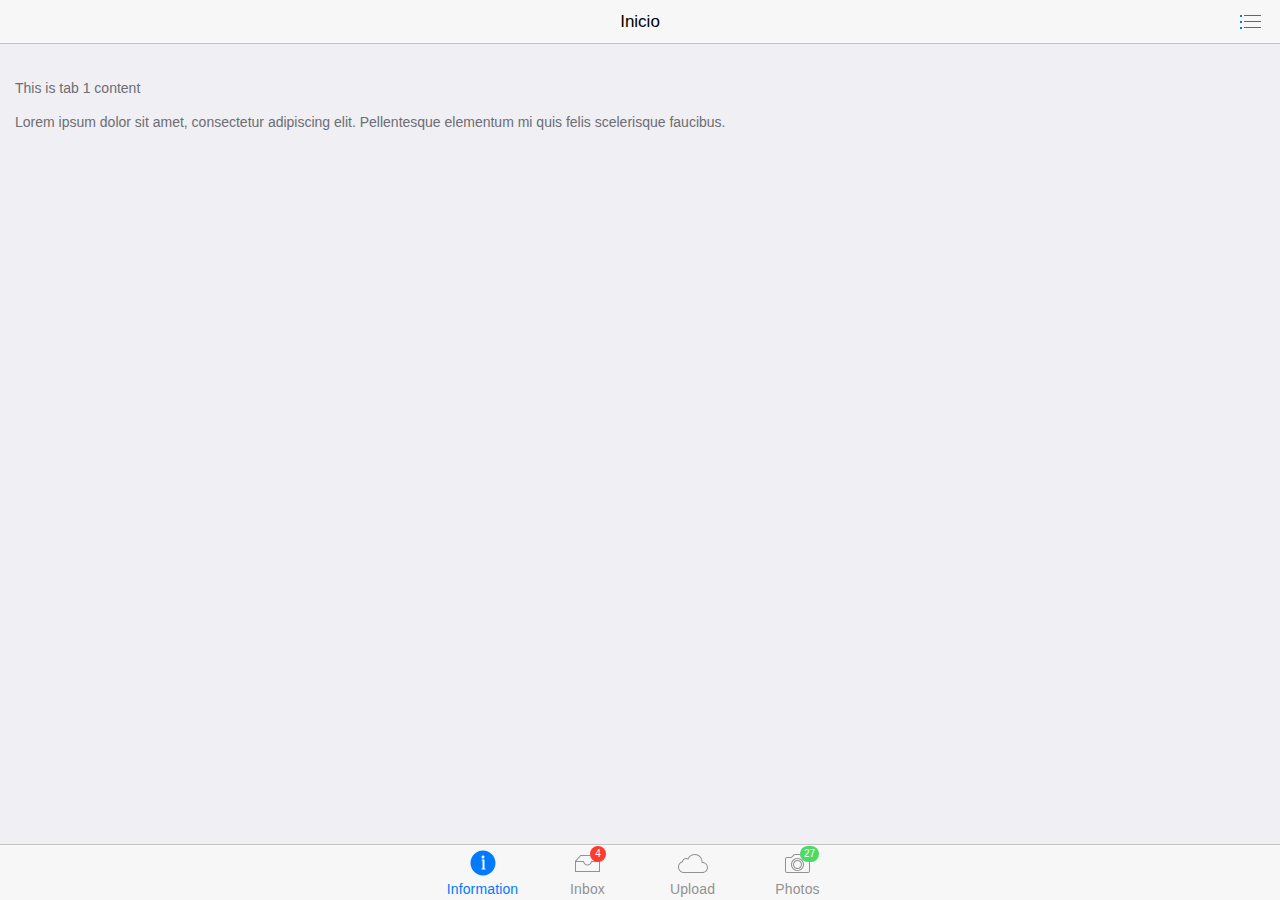
==== commit 8122937b: "bar" ====
--- a/home.html
+++ b/home.html
@@ -125,35 +125,50 @@
         <div class="pages navbar-fixed">
           <div data-page="index" class="page">
             <div class="navbar">
-              <div class="navbar-inner">                
-                <div class="left"><a href="#" class="open-panel link icon-only"><i class="icon icon-bars"></i></a></div>
-                <div class="center">Inicio</div>
-                <div class="right">
-                <a href="#"  data-panel="right" class="open-panel link icon-only"><i class="icon icon-notification"></i></a>
-                <a href="#" class="link icon-only"><i class="icon icon-more"></i></a></div>
-              </div>
+              <div class="navbar-inner">                              
+                <div class="left sliding"><!--<a href="index.html" class="back link"><i class="icon icon-back"></i><span>Back</span></a>--></div>
+    <div class="center sliding">Inicio</div>
+    <div class="right"><a href="#"  data-popup=".demo-popup" class="link open-popup icon-only"><i class="icon icon-bars"></i></a></div>                
+              </div>              
             </div>
             
-            <div class="page-content pull-to-refresh-content publicaciones">
-  <div class="pull-to-refresh-layer">
-      <div class="preloader"></div>
-      <div class="pull-to-refresh-arrow"></div>
-    </div>
- 
-    <div class="content-block-title">Publicaciones</div>
-        <div id="publicaciones"> <center class="content-block-title">tira para refrescar</center></div>
-  
-    </div>
-<!--
-            <div class="page-content">
-              <div class="content-block-title">Publicaciones</div>
-              <div class="content-block"><a href="#about" class="button button-raised">About Framework7</a></div>
-              <div class="content-block-title">Framework7 Kitchen Sink</div>
-              <div class="list-block">
-              </div>
-            </div>
--->
-          </div>
+            <div class="pages navbar-through">
+  <div data-page="tabbar-labels" class="page no-toolbar tabbar-labels-fixed">
+    <div class="toolbar tabbar tabbar-labels">
+      <div class="toolbar-inner"><a href="#tab-1" class="tab-link active"><i class="icon ks-tabbar-icon-1"></i><span class="tabbar-label">Information</span></a><a href="#tab-2" class="tab-link"><i class="icon ks-tabbar-icon-2"><span class="badge bg-red">4</span></i><span class="tabbar-label">Inbox</span></a><a href="#tab-3" class="tab-link"><i class="icon ks-tabbar-icon-3"></i><span class="tabbar-label">Upload</span></a><a href="#tab-4" class="tab-link"><i class="icon ks-tabbar-icon-4"><span class="badge bg-green">27</span></i><span class="tabbar-label">Photos</span></a></div>
+    </div>
+    <div class="page-content">
+      <div class="tabs">
+        <div id="tab-1" class="tab active"> 
+          <div class="content-block">
+            <p>This is tab 1 content</p>
+            <p>Lorem ipsum dolor sit amet, consectetur adipiscing elit. Pellentesque elementum mi quis felis scelerisque faucibus.</p>
+          </div>
+        </div>
+        <div id="tab-2" class="tab">
+          <div class="content-block">
+            <p>This is tab 2 content</p>
+            <p>Ut ac lobortis lacus, non pellentesque arcu. Quisque sodales sapien malesuada, condimentum nunc at, viverra lacus.</p>
+          </div>
+        </div>
+        <div id="tab-3" class="tab"> 
+          <div class="content-block">
+            <p>This is tab 3 content</p>
+            <p>Nulla gravida libero eget lobortis iaculis. In sed elit eu nibh adipiscing faucibus. Sed ac accumsan lacus.</p>
+          </div>
+        </div>
+        <div id="tab-4" class="tab"> 
+          <div class="content-block">
+            <p>This is tab 4 content</p>
+            <p>Fusce luctus turpis nunc, id porta orci blandit eget. Aenean sodales quam nec diam varius, in ornare ipsum condimentum.</p>
+          </div>
+        </div>
+      </div>
+    </div>
+  </div>
+</div>
+    
+</div>
 <!-- Forms page -->
           <div data-page="forms" class="page cached">
   <div class="navbar">
@@ -315,8 +330,98 @@
         </div>
       </div>
     </div>
-
-    
+        <div class="popup demo-popup">
+      <div class="view navbar-fixed">
+        <div class="pages">
+          <div class="page">
+            <div class="navbar">
+              <div class="navbar-inner">
+                <div class="center">Popup Title</div>
+                <div class="right"><a href="#" class="link close-popup">Done</a></div>
+              </div>
+            </div>
+            <div class="page-content">
+             <div class="page-content">
+                  <div class="content-block-title">Usuario</div>
+                  <div class="content-block">
+                        <div  class="chip ">
+<!--                           <div class="chip-media"><img src="http://lorempixel.com/100/100/people/9/"></div>-->
+                           <div id="nombreUsuario" data-popover=".popover-links" class="chip-label open-popover"></div>
+                        </div>
+                    </div>
+<!--                <p>You can put here anything, <a href="#" data-panel="right" class="open-panel">Right Panel</a></p>-->
+              
+              <div class="content-block-title">Framework7 Kitchen Sink</div>
+              <div class="list-block">
+                <ul>
+                  <li><a onclick="mostrar()" href="#noticias" class="item-link close-popup">
+                      <div class="item-content">
+                        <div class="item-media"><i class="icon icon-cordova-96"></i></div>
+                        <div class="item-inner">
+                          <div class="item-title">Noticias</div>
+                        </div>
+                      </div></a></li>
+                  <li><a href="#list-view" class="item-link close-panel">
+                      <div class="item-content">
+                        <div class="item-media"><i class="icon icon-f7"></i></div>
+                        <div class="item-inner">
+                          <div class="item-title">List View</div>
+                        </div>
+                      </div></a></li>
+                  <li><a href="#media-lists" class="item-link close-panel">
+                      <div class="item-content">
+                        <div class="item-media"><i class="icon icon-f7"></i></div>
+                        <div class="item-inner">
+                          <div class="item-title">Media Lists</div>
+                        </div>
+                      </div></a></li>
+                  <li><a href="#modals" class="item-link close-panel">
+                      <div class="item-content">
+                        <div class="item-media"><i class="icon icon-f7"></i></div>
+                        <div class="item-inner">
+                          <div class="item-title">Modals</div>
+                        </div>
+                      </div></a></li>
+                  <li><a href="#bars" class="item-link close-panel">
+                      <div class="item-content">
+                        <div class="item-media"><i class="icon icon-f7"></i></div>
+                        <div class="item-inner">
+                          <div class="item-title">Navbars And Toolbars</div>
+                        </div>
+                      </div></a></li>
+                  <li><a href="#popover" class="item-link close-panel">
+                      <div class="item-content">
+                        <div class="item-media"><i class="icon icon-f7"></i></div>
+                        <div class="item-inner">
+                          <div class="item-title">Popover</div>
+                        </div>
+                      </div></a></li>
+                 
+                </ul>
+              </div>
+              <div class="content-block">
+                <p>Long text block goes here.</p>
+              </div>
+            </div>
+             
+             
+             
+             
+             
+             
+             
+             
+<!--
+              <div class="content-block">
+                <p>Here comes popup. You can put here anything, even independent view with its own navigation. Also not, that by default popup looks a bit different on iPhone/iPod and iPad, on iPhone it is fullscreen.</p>
+              </div>
+-->
+            </div>
+          </div>
+        </div>
+      </div>
+    </div>
+        
     <div id="popoverUsuario" class="popover popover-links">
     <div class="popover-angle"></div>
     <div class="popover-inner">
@@ -354,6 +459,38 @@
               width: 200px;
               max-width: 200px;
           }
+          i.ks-tabbar-icon-1 {
+  width: 30px;
+  height: 30px;
+  background-image: url("data:image/svg+xml;charset=utf-8,<svg xmlns='http://www.w3.org/2000/svg' viewBox='0 0 30 30' fill='%23929292'><g><circle cx='15.2' cy='8.8' r='1.5'/><polygon points='16.7,12.3 16.7,11.7 16.7,11.3 13.7,11.3 13.7,12.3 14.7,12.3 14.7,20.3 13.7,20.3 13.7,21.3 17.7,21.3 17.7,20.3 16.7,20.3'/><path d='M15.2,2.3C8.3,2.3,2.7,7.9,2.7,14.8s5.6,12.5,12.5,12.5c6.9,0,12.5-5.6,12.5-12.5S22.1,2.3,15.2,2.3z M15.2,26.3 c-6.3,0-11.5-5.2-11.5-11.5S8.8,3.3,15.2,3.3s11.5,5.2,11.5,11.5S21.5,26.3,15.2,26.3z'/></g></svg>");
+}
+.active i.ks-tabbar-icon-1 {
+  background-image: url("data:image/svg+xml;charset=utf-8,<svg xmlns='http://www.w3.org/2000/svg' x='0px' y='0px' viewBox='0 0 30 30' fill='%23007aff'><path d='M15,2.6C8.1,2.6,2.5,8.2,2.5,15.1C2.5,22,8.1,27.6,15,27.6S27.5,22,27.5,15.1C27.5,8.2,21.9,2.6,15,2.6z M15,7.6 c0.8,0,1.5,0.7,1.5,1.5c0,0.8-0.7,1.5-1.5,1.5c-0.8,0-1.5-0.7-1.5-1.5C13.5,8.3,14.2,7.6,15,7.6z M17.5,21.6h-4v-1h1v-8h-1v-1h3V12 v0.6v8h1V21.6z'/></svg>");
+}
+i.ks-tabbar-icon-2 {
+  width: 25px;
+  height: 30px;
+  background-image: url("data:image/svg+xml;charset=utf-8,<svg xmlns='http://www.w3.org/2000/svg' x='0px' y='0px' viewBox='0 0 25 17' fill='%23929292'><path d='M19.5,0h-14L0,6v11h25V6L19.5,0z M5.9,1h13.2l4.5,5H16c0,1.9-1.6,3.4-3.5,3.4C10.6,9.4,9,7.9,9,6H1.4L5.9,1z M24,16H1V7h7.1 c0.5,1.9,2.3,3.4,4.4,3.4s3.9-1.5,4.4-3.4H24V16z'/></svg>");
+}
+.active i.ks-tabbar-icon-2 {
+  background-image: url("data:image/svg+xml;charset=utf-8,<svg xmlns='http://www.w3.org/2000/svg' x='0px' y='0px' viewBox='0 0 25 17' fill='%23007aff'><path d='M19.5,0h-14L0,6v11h25V6L19.5,0z M5.9,1h13.2l4.5,5H16c0,1.9-1.6,3.4-3.5,3.4C10.6,9.4,9,7.9,9,6H1.3L5.9,1z'/></svg>");
+}
+i.ks-tabbar-icon-3 {
+  width: 30px;
+  height: 30px;
+  background-image: url("data:image/svg+xml;charset=utf-8,<svg xmlns='http://www.w3.org/2000/svg' x='0px' y='0px' viewBox='0 0 30 19' fill='%23929292'><path d='M16.8,1c3.7,0,6.8,3,6.8,6.8l0,0.1c0,0,0,0.1,0,0.1l0,1l1,0C27,9,29,11,29,13.5c0,2.5-2,4.5-4.5,4.5H6c-2.8,0-5-2.2-5-5 c0-2.1,1.4-4,3.4-4.7L5,8.1l0.1-0.6C5.3,6,6.5,5,8,5c0.4,0,0.9,0.1,1.3,0.3l0.9,0.5l0.4-0.9C11.8,2.5,14.2,1,16.8,1 M16.8,0 c-3.1,0-5.7,1.8-7,4.4C9.2,4.2,8.6,4,8,4C6,4,4.4,5.4,4.1,7.3C1.7,8.1,0,10.4,0,13c0,3.3,2.7,6,6,6h18.5v0c3,0,5.5-2.5,5.5-5.5 c0-3-2.5-5.5-5.5-5.5c0-0.1,0-0.2,0-0.2C24.5,3.5,21.1,0,16.8,0L16.8,0z'/></svg>");
+}
+.active i.ks-tabbar-icon-3 {
+  background-image: url("data:image/svg+xml;charset=utf-8,<svg xmlns='http://www.w3.org/2000/svg' x='0px' y='0px' viewBox='0 0 30 19' fill='%23007aff'><path d='M24.5,8c0-0.1,0-0.2,0-0.2C24.5,3.5,21,0,16.8,0c-3.1,0-5.7,1.8-7,4.4C9.2,4.2,8.6,4,8,4C6,4,4.4,5.4,4,7.3 C1.7,8.1,0,10.4,0,13c0,3.3,2.7,6,6,6h18.5v0c3,0,5.5-2.5,5.5-5.5C30,10.5,27.5,8,24.5,8z'/></svg>");
+}
+i.ks-tabbar-icon-4 {
+  width: 25px;
+  height: 30px;
+  background-image: url("data:image/svg+xml;charset=utf-8,<svg xmlns='http://www.w3.org/2000/svg' x='0px' y='0px' viewBox='0 0 25 19' fill='%23929292'><g><path d='M23,3h-4.1l-2.4-2.4c0,0,0,0,0,0l0,0C16.1,0.2,15.6,0,15,0h-5C9.5,0,8.9,0.3,8.6,0.6l0,0L6.2,3H2C0.9,3,0,3.9,0,5v12 c0,1.1,0.9,2,2,2h21c1.1,0,2-0.9,2-2V5C25,3.9,24.1,3,23,3z M24,17c0,0.6-0.4,1-1,1H2c-0.6,0-1-0.4-1-1V5c0-0.6,0.4-1,1-1h4.2h0.4 l0.3-0.3l1.2-1.2l0,0.1l1.1-1.2C9.5,1.1,9.8,1,10,1h5c0.3,0,0.5,0.1,0.7,0.3l2.4,2.4L18.4,4h0.4H23c0.6,0,1,0.4,1,1V17z'/><path d='M12.5,4C8.9,4,6,6.9,6,10.5c0,3.6,2.9,6.5,6.5,6.5c3.6,0,6.5-2.9,6.5-6.5C19,6.9,16.1,4,12.5,4z M12.5,16 c-3,0-5.5-2.5-5.5-5.5C7,7.5,9.5,5,12.5,5S18,7.5,18,10.5C18,13.5,15.5,16,12.5,16z'/><path d='M12.5,6C10,6,8,8,8,10.5C8,13,10,15,12.5,15s4.5-2,4.5-4.5C17,8,15,6,12.5,6z M12.5,14C10.6,14,9,12.4,9,10.5 C9,8.6,10.6,7,12.5,7S16,8.6,16,10.5C16,12.4,14.4,14,12.5,14z'/></g></svg>");
+}
+.active i.ks-tabbar-icon-4 {
+  background-image: url("data:image/svg+xml;charset=utf-8,<svg xmlns='http://www.w3.org/2000/svg' x='0px' y='0px' viewBox='0 0 25 19' fill='%23007aff'><g><path d='M23,3h-4.1l-2.4-2.4c0,0,0,0,0,0l0,0C16.1,0.2,15.6,0,15.1,0h-5C9.5,0,9,0.3,8.6,0.6l0,0L6.2,3H2C0.9,3,0,3.9,0,5v12 c0,1.1,0.9,2,2,2h21c1.1,0,2-0.9,2-2V5C25,3.9,24.1,3,23,3z M12.5,16c-3,0-5.5-2.5-5.5-5.5C7,7.5,9.5,5,12.5,5c3,0,5.5,2.5,5.5,5.5 C18,13.5,15.5,16,12.5,16z'/><circle cx='12.5' cy='10.5' r='4.5'/></g></svg>");
+}
       </style>
       
  
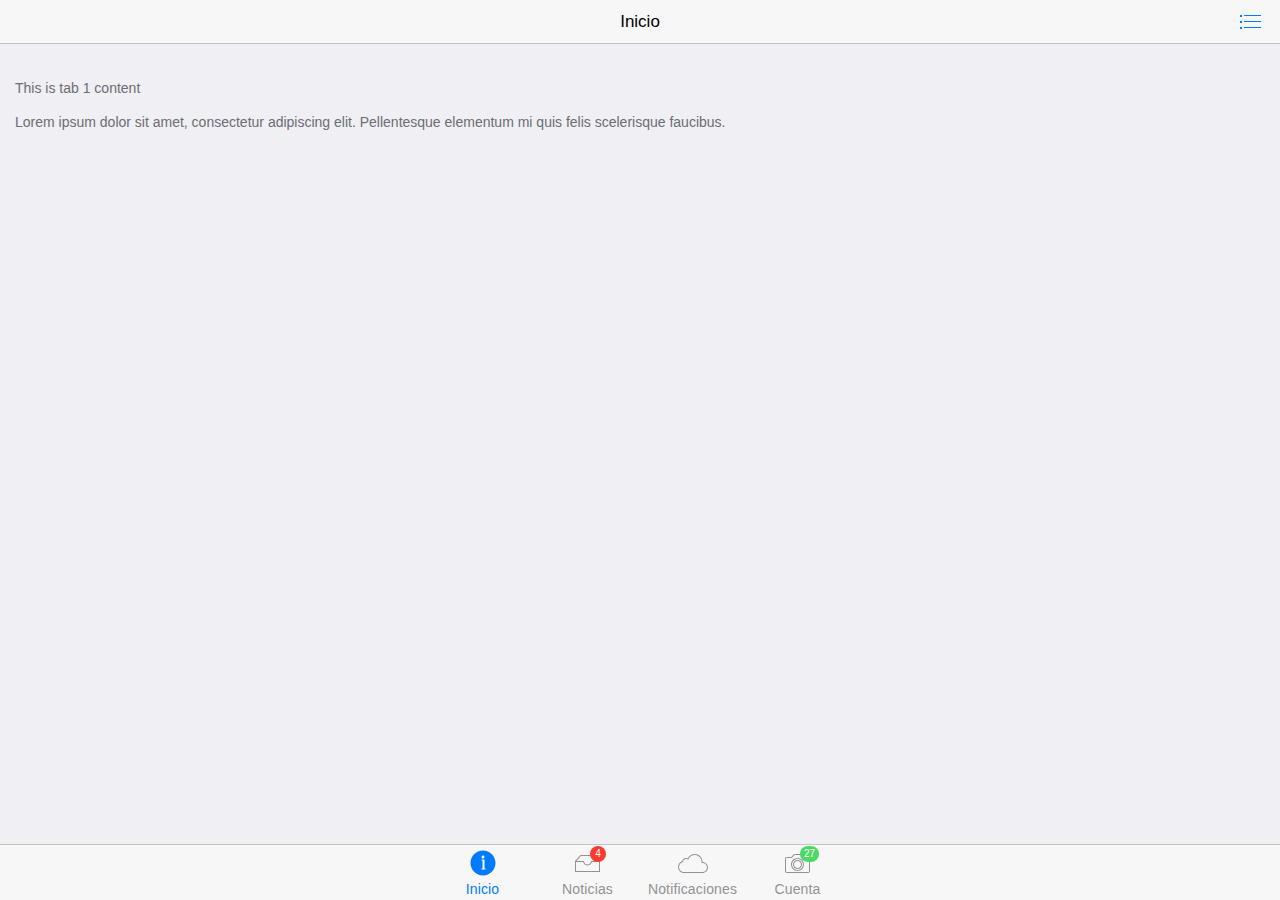
==== commit 830302b4: "dTouch" ====
--- a/home.html
+++ b/home.html
@@ -127,7 +127,7 @@
             <div class="navbar">
               <div class="navbar-inner">                              
                 <div class="left sliding"><!--<a href="index.html" class="back link"><i class="icon icon-back"></i><span>Back</span></a>--></div>
-    <div class="center sliding">Inicio</div>
+    <div id="titulo" class="center sliding">Inicio</div>
     <div class="right"><a href="#"  data-popup=".demo-popup" class="link open-popup icon-only"><i class="icon icon-bars"></i></a></div>                
               </div>              
             </div>
@@ -135,7 +135,7 @@
             <div class="pages navbar-through">
   <div data-page="tabbar-labels" class="page no-toolbar tabbar-labels-fixed">
     <div class="toolbar tabbar tabbar-labels">
-      <div class="toolbar-inner"><a href="#tab-1" class="tab-link active"><i class="icon ks-tabbar-icon-1"></i><span class="tabbar-label">Information</span></a><a href="#tab-2" class="tab-link"><i class="icon ks-tabbar-icon-2"><span class="badge bg-red">4</span></i><span class="tabbar-label">Inbox</span></a><a href="#tab-3" class="tab-link"><i class="icon ks-tabbar-icon-3"></i><span class="tabbar-label">Upload</span></a><a href="#tab-4" class="tab-link"><i class="icon ks-tabbar-icon-4"><span class="badge bg-green">27</span></i><span class="tabbar-label">Photos</span></a></div>
+      <div class="toolbar-inner"><a id="btnInicio" href="#tab-1" class="tab-link active"><i class="icon ks-tabbar-icon-1"></i><span class="tabbar-label">Inicio</span></a><a id="btnNoticias" href="#tab-2" class="tab-link"><i class="icon ks-tabbar-icon-2"><span class="badge bg-red">4</span></i><span class="tabbar-label">Noticias</span></a><a id="btnNotificaciones" href="#tab-3" class="tab-link"><i class="icon ks-tabbar-icon-3"></i><span class="tabbar-label">Notificaciones</span></a><a id="btnCuenta" href="#tab-4" class="tab-link"><i class="icon ks-tabbar-icon-4"><span class="badge bg-green">27</span></i><span class="tabbar-label">Cuenta</span></a></div>
     </div>
     <div class="page-content">
       <div class="tabs">
@@ -147,8 +147,8 @@
         </div>
         <div id="tab-2" class="tab">
           <div class="content-block">
-            <p>This is tab 2 content</p>
-            <p>Ut ac lobortis lacus, non pellentesque arcu. Quisque sodales sapien malesuada, condimentum nunc at, viverra lacus.</p>
+             <div class="content-block-title">Noticias</div>
+             <div id="result"> <center class="content-block-title">tira para refrescar</center></div>
           </div>
         </div>
         <div id="tab-3" class="tab"> 
@@ -439,14 +439,29 @@
    <script type="text/javascript" src="js/framework7.js"></script>
    <script type="text/javascript" src="js/home.js"></script>
    <script>
-      document.getElementById("nombreUsuario").innerHTML = localStorage.getItem("nombreUsuario");
-     
-    $("#logout").on("click", function(e){
-        e.preventDefault();
-        window.location.replace("index.html");
-        window.localStorage.setItem("logueado", "no");
-        
-    });
+       document.getElementById("nombreUsuario").innerHTML = localStorage.getItem("nombreUsuario");
+       $("#logout").on("click", function(e){
+           e.preventDefault();
+           window.location.replace("index.html");
+           window.localStorage.setItem("logueado", "no");
+       });
+       $("#btnInicio").on("click", function(e){
+           e.preventDefault();
+           $("#titulo").html("Inicio");
+       });
+       $("#btnNoticias").on("click", function(e){
+           e.preventDefault();
+           $("#titulo").html("Noticias");
+       });
+       $("#btnNotificaciones").on("click", function(e){
+           e.preventDefault();
+           $("#titulo").html("Notificaciones");
+       });
+       $("#btnCuenta").on("click", function(e){
+           e.preventDefault();
+           $("#titulo").html("Cuenta");
+       });
+    
       </script>
       <style>
           #popoverUsuario{
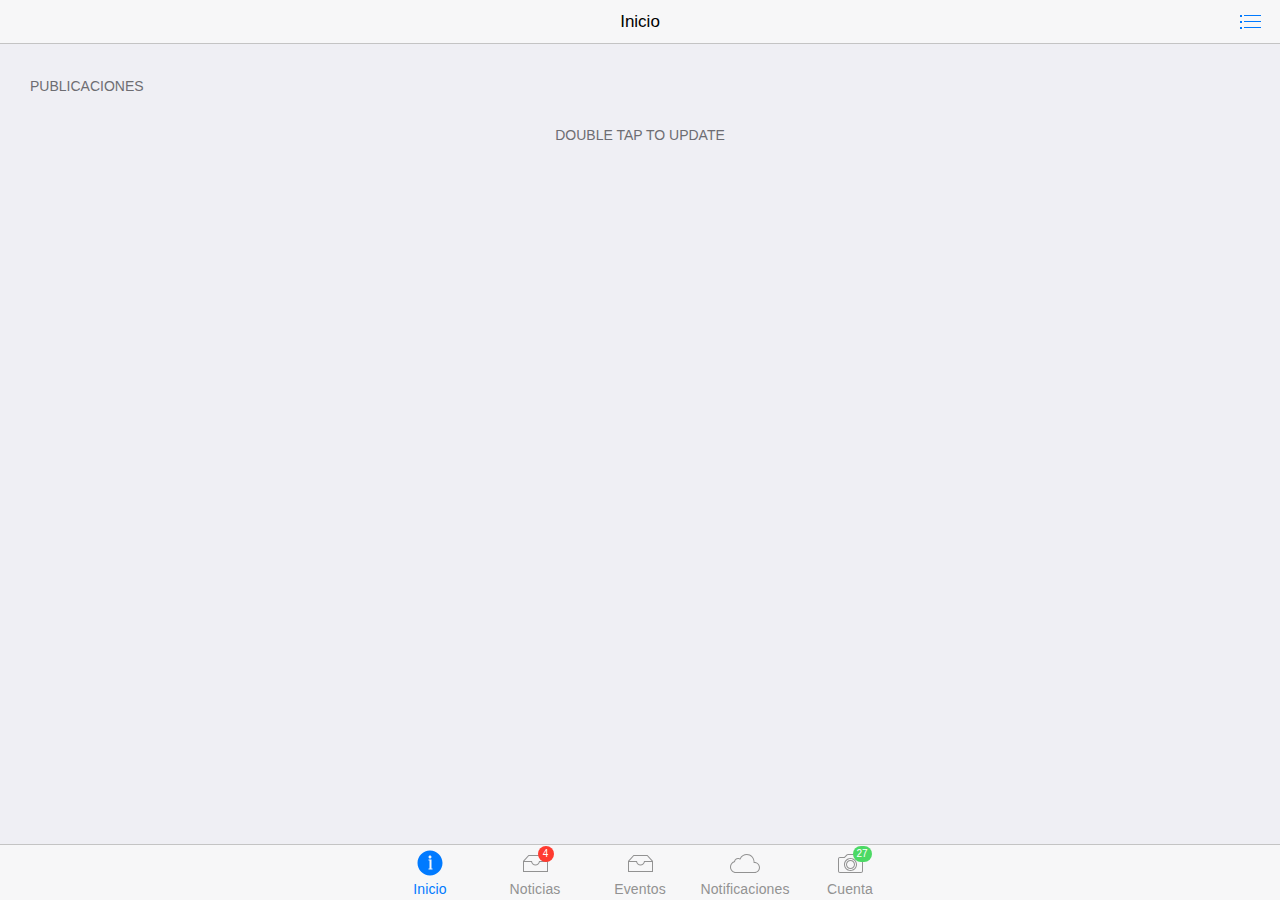
==== commit 1a06176d: "tabs" ====
--- a/home.html
+++ b/home.html
@@ -39,7 +39,7 @@
                         </div>
                     </div>
 <!--                <p>You can put here anything, <a href="#" data-panel="right" class="open-panel">Right Panel</a></p>-->
-              
+
               <div class="content-block-title">Framework7 Kitchen Sink</div>
               <div class="list-block">
                 <ul>
@@ -85,7 +85,7 @@
                           <div class="item-title">Popover</div>
                         </div>
                       </div></a></li>
-                 
+
                 </ul>
               </div>
               <div class="content-block">
@@ -111,9 +111,11 @@
                     <div class="pull-to-refresh-arrow"></div>
                 </div>
                 <div class="content-block-title">Notificaciones</div>
+<!--
                     <div id="resultNot">
                         <center class="content-block-title">tire para actualizar</center>
                     </div>
+-->
             </div>
           </div>
         </div>
@@ -131,202 +133,69 @@
     <div class="right"><a href="#"  data-popup=".demo-popup" class="link open-popup icon-only"><i class="icon icon-bars"></i></a></div>                
               </div>              
             </div>
-            
+
             <div class="pages navbar-through">
   <div data-page="tabbar-labels" class="page no-toolbar tabbar-labels-fixed">
     <div class="toolbar tabbar tabbar-labels">
-      <div class="toolbar-inner"><a id="btnInicio" href="#tab-1" class="tab-link active"><i class="icon ks-tabbar-icon-1"></i><span class="tabbar-label">Inicio</span></a><a id="btnNoticias" href="#tab-2" class="tab-link"><i class="icon ks-tabbar-icon-2"><span class="badge bg-red">4</span></i><span class="tabbar-label">Noticias</span></a><a id="btnNotificaciones" href="#tab-3" class="tab-link"><i class="icon ks-tabbar-icon-3"></i><span class="tabbar-label">Notificaciones</span></a><a id="btnCuenta" href="#tab-4" class="tab-link"><i class="icon ks-tabbar-icon-4"><span class="badge bg-green">27</span></i><span class="tabbar-label">Cuenta</span></a></div>
+      <div class="toolbar-inner"><a id="btnInicio" href="#tabInicio" class="tab-link active"><i class="icon ks-tabbar-icon-1"></i><span class="tabbar-label">Inicio</span></a><a id="btnNoticias" href="#tabNoticias" class="tab-link"><i class="icon ks-tabbar-icon-2"><span class="badge bg-red">4</span></i><span class="tabbar-label">Noticias</span></a><a id="btnEventos" href="#tabEventos" class="tab-link"><i class="icon ks-tabbar-icon-2"></i><span class="tabbar-label">Eventos</span></a><a id="btnNotificaciones" href="#tabNotificaciones" class="tab-link"><i class="icon ks-tabbar-icon-3"></i><span class="tabbar-label">Notificaciones</span></a><a id="btnCuenta" href="#tabCuenta" class="tab-link"><i class="icon ks-tabbar-icon-4"><span class="badge bg-green">27</span></i><span class="tabbar-label">Cuenta</span></a></div>
     </div>
     <div class="page-content">
       <div class="tabs">
-        <div id="tab-1" class="tab active"> 
-          <div class="content-block">
-            <p>This is tab 1 content</p>
-            <p>Lorem ipsum dolor sit amet, consectetur adipiscing elit. Pellentesque elementum mi quis felis scelerisque faucibus.</p>
-          </div>
-        </div>
-        <div id="tab-2" class="tab">
+        <div id="tabInicio" class="tab active"> 
+          <div class="content-block">
+             <div class="content-block-title">Publicaciones</div>
+              <div id="publicaciones"> <center class="content-block-title">Double tap to update</center></div>
+          </div>
+        </div>
+        <div id="tabNoticias" class="tab">
           <div class="content-block">
              <div class="content-block-title">Noticias</div>
-             <div id="result"> <center class="content-block-title">tira para refrescar</center></div>
-          </div>
-        </div>
-        <div id="tab-3" class="tab"> 
-          <div class="content-block">
-            <p>This is tab 3 content</p>
-            <p>Nulla gravida libero eget lobortis iaculis. In sed elit eu nibh adipiscing faucibus. Sed ac accumsan lacus.</p>
-          </div>
-        </div>
-        <div id="tab-4" class="tab"> 
-          <div class="content-block">
-            <p>This is tab 4 content</p>
-            <p>Fusce luctus turpis nunc, id porta orci blandit eget. Aenean sodales quam nec diam varius, in ornare ipsum condimentum.</p>
+             <div id="result">
+                 <center class="content-block-title">Double tap to update </center>
+             </div>
+          </div>
+        </div>
+        <div id="tabEventos" class="tab">
+          <div class="content-block">
+             <div class="content-block-title">Eventos</div>
+             <div id="resultEventos">
+                 <center class="content-block-title">Double tap to update </center>
+             </div>
+          </div>
+        </div>
+        <div id="tabNotificaciones" class="tab"> 
+          <div class="content-block">
+            <div class="content-block-title">Notificaciones</div>
+            <div id="resultNot">
+                   <center class="content-block-title">Double tap to update</center>
+            </div>
+          </div>
+        </div>
+        <div id="tabCuenta" class="tab"> 
+          <div class="content-block">
+            <div class="content-block-title">Usuario</div>
+<div class="list-block">
+<center>
+    <ul>
+        <li>
+            <div data-popover=".popover-links" class="open-popover item-content">
+                <div class="item-media"><i class="icon icon-user"></i></div>
+                <div class="item-inner">
+                    <div id="userName" class="item-title"></div>
+                </div>
+            </div>
+        </li>
+    </ul>
+</center>
+</div>
           </div>
         </div>
       </div>
     </div>
   </div>
 </div>
-    
+
 </div>
-<!-- Forms page -->
-          <div data-page="forms" class="page cached">
-  <div class="navbar">
-    <div class="navbar-inner">
-      <div class="left"><a href="index.html" class="back link icon-only"><i class="icon icon-back"></i></a></div>
-      <div class="center">Forms</div>
-      <div class="right"><a href="#" class="link open-panel icon-only"><i class="icon icon-bars"></i></a></div>
-    </div>
-  </div>
-  <div class="page-content">
-    <div class="content-block">
-      <p>Framework7 provides very flexible forms layout, you can use it with/out icons, with/out labels, or mixed layouts.</p>
-    </div>
-    <div class="list-block">
-      <ul>
-        <li><a href="forms-elements.html" class="item-link">
-            <div class="item-content">
-              <div class="item-media"><i class="icon icon-f7"></i></div>
-              <div class="item-inner"> 
-                <div class="item-title">Form Elements</div>
-              </div>
-            </div></a></li>
-        <li><a href="forms-checkboxes.html" class="item-link">
-            <div class="item-content">
-              <div class="item-media"><i class="icon icon-f7"></i></div>
-              <div class="item-inner"> 
-                <div class="item-title">Checkboxes And Radios</div>
-              </div>
-            </div></a></li>
-        <li><a href="forms-selects.html" class="item-link">
-            <div class="item-content">
-              <div class="item-media"><i class="icon icon-f7"></i></div>
-              <div class="item-inner"> 
-                <div class="item-title">Smart Selects</div>
-              </div>
-            </div></a></li>
-        <li><a href="forms-buttons.html" class="item-link">
-            <div class="item-content">
-              <div class="item-media"><i class="icon icon-f7"></i></div>
-              <div class="item-inner"> 
-                <div class="item-title">Buttons</div>
-              </div>
-            </div></a></li>
-        <li><a href="forms-storage.html" class="item-link">
-            <div class="item-content">
-              <div class="item-media"><i class="icon icon-f7"></i></div>
-              <div class="item-inner"> 
-                <div class="item-title">Form Storage</div>
-              </div>
-            </div></a></li>
-      </ul>
-    </div>
-  </div>
-</div> <!-- END Forms page -->            
-<!-- Noticias page -->
- <div data-page="noticias" class="page cached">
-  <div class="navbar">
-    <div class="navbar-inner">
-      <div class="left"><a href="index.html" class="back link icon-only"><i class="icon icon-back"></i></a></div>
-      <div class="center">Noticias</div>
-      <div class="right"><a href="#" class="open-panel link icon-only"><i class="icon icon-bars"></i></a></div>
-    </div>
-  </div>
-  <div class="page-content pull-to-refresh-content noticias">
-  <div class="pull-to-refresh-layer">
-      <div class="preloader"></div>
-      <div class="pull-to-refresh-arrow"></div>
-    </div>
-    <div class="content-block-title">Noticias</div>
-        <div id="result"> <center class="content-block-title">tira para refrescar</center></div>
-  
-    </div>
-
-
-</div> <!-- END Noticias page -->
-         
-       <!-- calendar page --> 
-       <div data-page="calendar" class="page cached">
-  <div class="navbar">
-    <div class="navbar-inner">
-      <div class="left"><a href="index.html" class="back link icon-only"><i class="icon icon-back"></i></a></div>
-      <div class="center">Calendar</div>
-      <div class="right"><a href="#" class="link open-panel icon-only"><i class="icon icon-bars"></i></a></div>
-    </div>
-  </div>
-  <div class="page-content">
-    <div class="content-block">
-      <p>Calendar is a touch optimized component that provides an easy way to handle dates.</p>
-      <p>Calendar could be used as inline component or as overlay. Overlay Calendar will be automatically converted to Popover on tablets.</p>
-    </div>
-    <div class="content-block-title">Default setup</div>
-    <div class="list-block">
-      <ul>
-        <li>
-          <div class="item-content">
-            <div class="item-inner"> 
-              <div class="item-input">
-                <input type="text" placeholder="Your birth date" readonly="readonly" id="ks-calendar-default"/>
-              </div>
-            </div>
-          </div>
-        </li>
-      </ul>
-    </div>
-    <div class="content-block-title">Custom date format</div>
-    <div class="list-block">
-      <ul>
-        <li>
-          <div class="item-content">
-            <div class="item-inner"> 
-              <div class="item-input">
-                <input type="text" placeholder="Select date" readonly="readonly" id="ks-calendar-date-format"/>
-              </div>
-            </div>
-          </div>
-        </li>
-      </ul>
-    </div>
-    <div class="content-block-title">Multiple Values</div>
-    <div class="list-block">
-      <ul>
-        <li>
-          <div class="item-content">
-            <div class="item-inner"> 
-              <div class="item-input">
-                <input type="text" placeholder="Select multiple dates" readonly="readonly" id="ks-calendar-multiple"/>
-              </div>
-            </div>
-          </div>
-        </li>
-      </ul>
-    </div>
-    <div class="content-block-title">Range Picker</div>
-    <div class="list-block">
-      <ul>
-        <li>
-          <div class="item-content">
-            <div class="item-inner"> 
-              <div class="item-input">
-                <input type="text" placeholder="Select date range" readonly="readonly" id="ks-calendar-range"/>
-              </div>
-            </div>
-          </div>
-        </li>
-      </ul>
-    </div>
-    <div class="content-block-title">Inline with custom toolbar</div>
-    <div class="content-block">
-      <div id="ks-calendar-inline-container" style="margin-right:-16px; margin-left:-16px; width:auto"></div>
-    </div>
-  </div>
-</div> <!-- calendar page -->   
-          
-          
-          
-          
-          
-          
         </div>
       </div>
     </div>
@@ -337,98 +206,26 @@
             <div class="navbar">
               <div class="navbar-inner">
                 <div class="center">Popup Title</div>
-                <div class="right"><a href="#" class="link close-popup">Done</a></div>
+                <div class="right"><a href="#" class="link close-popup">Terminar</a></div>
               </div>
             </div>
             <div class="page-content">
-             <div class="page-content">
-                  <div class="content-block-title">Usuario</div>
-                  <div class="content-block">
-                        <div  class="chip ">
-<!--                           <div class="chip-media"><img src="http://lorempixel.com/100/100/people/9/"></div>-->
-                           <div id="nombreUsuario" data-popover=".popover-links" class="chip-label open-popover"></div>
-                        </div>
-                    </div>
-<!--                <p>You can put here anything, <a href="#" data-panel="right" class="open-panel">Right Panel</a></p>-->
-              
-              <div class="content-block-title">Framework7 Kitchen Sink</div>
-              <div class="list-block">
-                <ul>
-                  <li><a onclick="mostrar()" href="#noticias" class="item-link close-popup">
-                      <div class="item-content">
-                        <div class="item-media"><i class="icon icon-cordova-96"></i></div>
-                        <div class="item-inner">
-                          <div class="item-title">Noticias</div>
-                        </div>
-                      </div></a></li>
-                  <li><a href="#list-view" class="item-link close-panel">
-                      <div class="item-content">
-                        <div class="item-media"><i class="icon icon-f7"></i></div>
-                        <div class="item-inner">
-                          <div class="item-title">List View</div>
-                        </div>
-                      </div></a></li>
-                  <li><a href="#media-lists" class="item-link close-panel">
-                      <div class="item-content">
-                        <div class="item-media"><i class="icon icon-f7"></i></div>
-                        <div class="item-inner">
-                          <div class="item-title">Media Lists</div>
-                        </div>
-                      </div></a></li>
-                  <li><a href="#modals" class="item-link close-panel">
-                      <div class="item-content">
-                        <div class="item-media"><i class="icon icon-f7"></i></div>
-                        <div class="item-inner">
-                          <div class="item-title">Modals</div>
-                        </div>
-                      </div></a></li>
-                  <li><a href="#bars" class="item-link close-panel">
-                      <div class="item-content">
-                        <div class="item-media"><i class="icon icon-f7"></i></div>
-                        <div class="item-inner">
-                          <div class="item-title">Navbars And Toolbars</div>
-                        </div>
-                      </div></a></li>
-                  <li><a href="#popover" class="item-link close-panel">
-                      <div class="item-content">
-                        <div class="item-media"><i class="icon icon-f7"></i></div>
-                        <div class="item-inner">
-                          <div class="item-title">Popover</div>
-                        </div>
-                      </div></a></li>
-                 
-                </ul>
-              </div>
-              <div class="content-block">
-                <p>Long text block goes here.</p>
-              </div>
-            </div>
-             
-             
-             
-             
-             
-             
-             
-             
-<!--
               <div class="content-block">
                 <p>Here comes popup. You can put here anything, even independent view with its own navigation. Also not, that by default popup looks a bit different on iPhone/iPod and iPad, on iPhone it is fullscreen.</p>
               </div>
--->
-            </div>
-          </div>
-        </div>
-      </div>
-    </div>
-        
+            </div>
+          </div>
+        </div>
+      </div>
+    </div>
+
     <div id="popoverUsuario" class="popover popover-links">
     <div class="popover-angle"></div>
     <div class="popover-inner">
       <div class="list-block">
         <ul>
           <li><a href="#" class="list-button item-link">Mi Cuenta</a></li>
-          <li><a href="#" class="list-button item-link">Cambiar Contraseña </a></li>
+          <li><a href="#" class="list-button item-link">Cambiar Contraseña</a></li>
           <li><a id="logout" class="list-button item-link">Salir</a></li>
         </ul>
       </div>
@@ -439,7 +236,7 @@
    <script type="text/javascript" src="js/framework7.js"></script>
    <script type="text/javascript" src="js/home.js"></script>
    <script>
-       document.getElementById("nombreUsuario").innerHTML = localStorage.getItem("nombreUsuario");
+       document.getElementById("userName").innerHTML = localStorage.getItem("nombreUsuario");
        $("#logout").on("click", function(e){
            e.preventDefault();
            window.location.replace("index.html");
@@ -453,6 +250,10 @@
            e.preventDefault();
            $("#titulo").html("Noticias");
        });
+       $("#btnEventos").on("click", function(e){
+           e.preventDefault();
+           $("#titulo").html("Eventos");
+       });
        $("#btnNotificaciones").on("click", function(e){
            e.preventDefault();
            $("#titulo").html("Notificaciones");
@@ -461,54 +262,53 @@
            e.preventDefault();
            $("#titulo").html("Cuenta");
        });
-    
+
       </script>
       <style>
+/*
           #popoverUsuario{
               margin-top: 35px;
               margin-left: -12.5px;
               width: 220px;
-              /*border-radius: 10px;*/
-          }
-          #nombreUsuario{
+              border-radius: 10px;
+          }
+*/
+          #userName{
               width: 200px;
               max-width: 200px;
           }
-          i.ks-tabbar-icon-1 {
-  width: 30px;
-  height: 30px;
-  background-image: url("data:image/svg+xml;charset=utf-8,<svg xmlns='http://www.w3.org/2000/svg' viewBox='0 0 30 30' fill='%23929292'><g><circle cx='15.2' cy='8.8' r='1.5'/><polygon points='16.7,12.3 16.7,11.7 16.7,11.3 13.7,11.3 13.7,12.3 14.7,12.3 14.7,20.3 13.7,20.3 13.7,21.3 17.7,21.3 17.7,20.3 16.7,20.3'/><path d='M15.2,2.3C8.3,2.3,2.7,7.9,2.7,14.8s5.6,12.5,12.5,12.5c6.9,0,12.5-5.6,12.5-12.5S22.1,2.3,15.2,2.3z M15.2,26.3 c-6.3,0-11.5-5.2-11.5-11.5S8.8,3.3,15.2,3.3s11.5,5.2,11.5,11.5S21.5,26.3,15.2,26.3z'/></g></svg>");
-}
-.active i.ks-tabbar-icon-1 {
-  background-image: url("data:image/svg+xml;charset=utf-8,<svg xmlns='http://www.w3.org/2000/svg' x='0px' y='0px' viewBox='0 0 30 30' fill='%23007aff'><path d='M15,2.6C8.1,2.6,2.5,8.2,2.5,15.1C2.5,22,8.1,27.6,15,27.6S27.5,22,27.5,15.1C27.5,8.2,21.9,2.6,15,2.6z M15,7.6 c0.8,0,1.5,0.7,1.5,1.5c0,0.8-0.7,1.5-1.5,1.5c-0.8,0-1.5-0.7-1.5-1.5C13.5,8.3,14.2,7.6,15,7.6z M17.5,21.6h-4v-1h1v-8h-1v-1h3V12 v0.6v8h1V21.6z'/></svg>");
-}
-i.ks-tabbar-icon-2 {
-  width: 25px;
-  height: 30px;
-  background-image: url("data:image/svg+xml;charset=utf-8,<svg xmlns='http://www.w3.org/2000/svg' x='0px' y='0px' viewBox='0 0 25 17' fill='%23929292'><path d='M19.5,0h-14L0,6v11h25V6L19.5,0z M5.9,1h13.2l4.5,5H16c0,1.9-1.6,3.4-3.5,3.4C10.6,9.4,9,7.9,9,6H1.4L5.9,1z M24,16H1V7h7.1 c0.5,1.9,2.3,3.4,4.4,3.4s3.9-1.5,4.4-3.4H24V16z'/></svg>");
-}
-.active i.ks-tabbar-icon-2 {
-  background-image: url("data:image/svg+xml;charset=utf-8,<svg xmlns='http://www.w3.org/2000/svg' x='0px' y='0px' viewBox='0 0 25 17' fill='%23007aff'><path d='M19.5,0h-14L0,6v11h25V6L19.5,0z M5.9,1h13.2l4.5,5H16c0,1.9-1.6,3.4-3.5,3.4C10.6,9.4,9,7.9,9,6H1.3L5.9,1z'/></svg>");
-}
-i.ks-tabbar-icon-3 {
-  width: 30px;
-  height: 30px;
-  background-image: url("data:image/svg+xml;charset=utf-8,<svg xmlns='http://www.w3.org/2000/svg' x='0px' y='0px' viewBox='0 0 30 19' fill='%23929292'><path d='M16.8,1c3.7,0,6.8,3,6.8,6.8l0,0.1c0,0,0,0.1,0,0.1l0,1l1,0C27,9,29,11,29,13.5c0,2.5-2,4.5-4.5,4.5H6c-2.8,0-5-2.2-5-5 c0-2.1,1.4-4,3.4-4.7L5,8.1l0.1-0.6C5.3,6,6.5,5,8,5c0.4,0,0.9,0.1,1.3,0.3l0.9,0.5l0.4-0.9C11.8,2.5,14.2,1,16.8,1 M16.8,0 c-3.1,0-5.7,1.8-7,4.4C9.2,4.2,8.6,4,8,4C6,4,4.4,5.4,4.1,7.3C1.7,8.1,0,10.4,0,13c0,3.3,2.7,6,6,6h18.5v0c3,0,5.5-2.5,5.5-5.5 c0-3-2.5-5.5-5.5-5.5c0-0.1,0-0.2,0-0.2C24.5,3.5,21.1,0,16.8,0L16.8,0z'/></svg>");
-}
-.active i.ks-tabbar-icon-3 {
-  background-image: url("data:image/svg+xml;charset=utf-8,<svg xmlns='http://www.w3.org/2000/svg' x='0px' y='0px' viewBox='0 0 30 19' fill='%23007aff'><path d='M24.5,8c0-0.1,0-0.2,0-0.2C24.5,3.5,21,0,16.8,0c-3.1,0-5.7,1.8-7,4.4C9.2,4.2,8.6,4,8,4C6,4,4.4,5.4,4,7.3 C1.7,8.1,0,10.4,0,13c0,3.3,2.7,6,6,6h18.5v0c3,0,5.5-2.5,5.5-5.5C30,10.5,27.5,8,24.5,8z'/></svg>");
-}
-i.ks-tabbar-icon-4 {
-  width: 25px;
-  height: 30px;
-  background-image: url("data:image/svg+xml;charset=utf-8,<svg xmlns='http://www.w3.org/2000/svg' x='0px' y='0px' viewBox='0 0 25 19' fill='%23929292'><g><path d='M23,3h-4.1l-2.4-2.4c0,0,0,0,0,0l0,0C16.1,0.2,15.6,0,15,0h-5C9.5,0,8.9,0.3,8.6,0.6l0,0L6.2,3H2C0.9,3,0,3.9,0,5v12 c0,1.1,0.9,2,2,2h21c1.1,0,2-0.9,2-2V5C25,3.9,24.1,3,23,3z M24,17c0,0.6-0.4,1-1,1H2c-0.6,0-1-0.4-1-1V5c0-0.6,0.4-1,1-1h4.2h0.4 l0.3-0.3l1.2-1.2l0,0.1l1.1-1.2C9.5,1.1,9.8,1,10,1h5c0.3,0,0.5,0.1,0.7,0.3l2.4,2.4L18.4,4h0.4H23c0.6,0,1,0.4,1,1V17z'/><path d='M12.5,4C8.9,4,6,6.9,6,10.5c0,3.6,2.9,6.5,6.5,6.5c3.6,0,6.5-2.9,6.5-6.5C19,6.9,16.1,4,12.5,4z M12.5,16 c-3,0-5.5-2.5-5.5-5.5C7,7.5,9.5,5,12.5,5S18,7.5,18,10.5C18,13.5,15.5,16,12.5,16z'/><path d='M12.5,6C10,6,8,8,8,10.5C8,13,10,15,12.5,15s4.5-2,4.5-4.5C17,8,15,6,12.5,6z M12.5,14C10.6,14,9,12.4,9,10.5 C9,8.6,10.6,7,12.5,7S16,8.6,16,10.5C16,12.4,14.4,14,12.5,14z'/></g></svg>");
-}
-.active i.ks-tabbar-icon-4 {
-  background-image: url("data:image/svg+xml;charset=utf-8,<svg xmlns='http://www.w3.org/2000/svg' x='0px' y='0px' viewBox='0 0 25 19' fill='%23007aff'><g><path d='M23,3h-4.1l-2.4-2.4c0,0,0,0,0,0l0,0C16.1,0.2,15.6,0,15.1,0h-5C9.5,0,9,0.3,8.6,0.6l0,0L6.2,3H2C0.9,3,0,3.9,0,5v12 c0,1.1,0.9,2,2,2h21c1.1,0,2-0.9,2-2V5C25,3.9,24.1,3,23,3z M12.5,16c-3,0-5.5-2.5-5.5-5.5C7,7.5,9.5,5,12.5,5c3,0,5.5,2.5,5.5,5.5 C18,13.5,15.5,16,12.5,16z'/><circle cx='12.5' cy='10.5' r='4.5'/></g></svg>");
-}
+          i.ks-tabbar-icon-1{
+              width: 30px;
+              height: 30px;
+              background-image: url("data:image/svg+xml;charset=utf-8,<svg xmlns='http://www.w3.org/2000/svg' viewBox='0 0 30 30' fill='%23929292'><g><circle cx='15.2' cy='8.8' r='1.5'/><polygon points='16.7,12.3 16.7,11.7 16.7,11.3 13.7,11.3 13.7,12.3 14.7,12.3 14.7,20.3 13.7,20.3 13.7,21.3 17.7,21.3 17.7,20.3 16.7,20.3'/><path d='M15.2,2.3C8.3,2.3,2.7,7.9,2.7,14.8s5.6,12.5,12.5,12.5c6.9,0,12.5-5.6,12.5-12.5S22.1,2.3,15.2,2.3z M15.2,26.3 c-6.3,0-11.5-5.2-11.5-11.5S8.8,3.3,15.2,3.3s11.5,5.2,11.5,11.5S21.5,26.3,15.2,26.3z'/></g></svg>");
+          }
+          .active i.ks-tabbar-icon-1{
+              background-image: url("data:image/svg+xml;charset=utf-8,<svg xmlns='http://www.w3.org/2000/svg' x='0px' y='0px' viewBox='0 0 30 30' fill='%23007aff'><path d='M15,2.6C8.1,2.6,2.5,8.2,2.5,15.1C2.5,22,8.1,27.6,15,27.6S27.5,22,27.5,15.1C27.5,8.2,21.9,2.6,15,2.6z M15,7.6 c0.8,0,1.5,0.7,1.5,1.5c0,0.8-0.7,1.5-1.5,1.5c-0.8,0-1.5-0.7-1.5-1.5C13.5,8.3,14.2,7.6,15,7.6z M17.5,21.6h-4v-1h1v-8h-1v-1h3V12 v0.6v8h1V21.6z'/></svg>");
+          }
+          i.ks-tabbar-icon-2{
+              width: 25px;
+              height: 30px;
+              background-image: url("data:image/svg+xml;charset=utf-8,<svg xmlns='http://www.w3.org/2000/svg' x='0px' y='0px' viewBox='0 0 25 17' fill='%23929292'><path d='M19.5,0h-14L0,6v11h25V6L19.5,0z M5.9,1h13.2l4.5,5H16c0,1.9-1.6,3.4-3.5,3.4C10.6,9.4,9,7.9,9,6H1.4L5.9,1z M24,16H1V7h7.1 c0.5,1.9,2.3,3.4,4.4,3.4s3.9-1.5,4.4-3.4H24V16z'/></svg>");
+          }
+          .active i.ks-tabbar-icon-2 {
+              background-image: url("data:image/svg+xml;charset=utf-8,<svg xmlns='http://www.w3.org/2000/svg' x='0px' y='0px' viewBox='0 0 25 17' fill='%23007aff'><path d='M19.5,0h-14L0,6v11h25V6L19.5,0z M5.9,1h13.2l4.5,5H16c0,1.9-1.6,3.4-3.5,3.4C10.6,9.4,9,7.9,9,6H1.3L5.9,1z'/></svg>");
+          }
+          i.ks-tabbar-icon-3 {
+              width: 30px;
+              height: 30px;
+              background-image: url("data:image/svg+xml;charset=utf-8,<svg xmlns='http://www.w3.org/2000/svg' x='0px' y='0px' viewBox='0 0 30 19' fill='%23929292'><path d='M16.8,1c3.7,0,6.8,3,6.8,6.8l0,0.1c0,0,0,0.1,0,0.1l0,1l1,0C27,9,29,11,29,13.5c0,2.5-2,4.5-4.5,4.5H6c-2.8,0-5-2.2-5-5 c0-2.1,1.4-4,3.4-4.7L5,8.1l0.1-0.6C5.3,6,6.5,5,8,5c0.4,0,0.9,0.1,1.3,0.3l0.9,0.5l0.4-0.9C11.8,2.5,14.2,1,16.8,1 M16.8,0 c-3.1,0-5.7,1.8-7,4.4C9.2,4.2,8.6,4,8,4C6,4,4.4,5.4,4.1,7.3C1.7,8.1,0,10.4,0,13c0,3.3,2.7,6,6,6h18.5v0c3,0,5.5-2.5,5.5-5.5 c0-3-2.5-5.5-5.5-5.5c0-0.1,0-0.2,0-0.2C24.5,3.5,21.1,0,16.8,0L16.8,0z'/></svg>");
+          }
+          .active i.ks-tabbar-icon-3{
+              background-image: url("data:image/svg+xml;charset=utf-8,<svg xmlns='http://www.w3.org/2000/svg' x='0px' y='0px' viewBox='0 0 30 19' fill='%23007aff'><path d='M24.5,8c0-0.1,0-0.2,0-0.2C24.5,3.5,21,0,16.8,0c-3.1,0-5.7,1.8-7,4.4C9.2,4.2,8.6,4,8,4C6,4,4.4,5.4,4,7.3 C1.7,8.1,0,10.4,0,13c0,3.3,2.7,6,6,6h18.5v0c3,0,5.5-2.5,5.5-5.5C30,10.5,27.5,8,24.5,8z'/></svg>");
+          }
+          i.ks-tabbar-icon-4 {
+              width: 25px;
+              height: 30px;
+              background-image: url("data:image/svg+xml;charset=utf-8,<svg xmlns='http://www.w3.org/2000/svg' x='0px' y='0px' viewBox='0 0 25 19' fill='%23929292'><g><path d='M23,3h-4.1l-2.4-2.4c0,0,0,0,0,0l0,0C16.1,0.2,15.6,0,15,0h-5C9.5,0,8.9,0.3,8.6,0.6l0,0L6.2,3H2C0.9,3,0,3.9,0,5v12 c0,1.1,0.9,2,2,2h21c1.1,0,2-0.9,2-2V5C25,3.9,24.1,3,23,3z M24,17c0,0.6-0.4,1-1,1H2c-0.6,0-1-0.4-1-1V5c0-0.6,0.4-1,1-1h4.2h0.4 l0.3-0.3l1.2-1.2l0,0.1l1.1-1.2C9.5,1.1,9.8,1,10,1h5c0.3,0,0.5,0.1,0.7,0.3l2.4,2.4L18.4,4h0.4H23c0.6,0,1,0.4,1,1V17z'/><path d='M12.5,4C8.9,4,6,6.9,6,10.5c0,3.6,2.9,6.5,6.5,6.5c3.6,0,6.5-2.9,6.5-6.5C19,6.9,16.1,4,12.5,4z M12.5,16 c-3,0-5.5-2.5-5.5-5.5C7,7.5,9.5,5,12.5,5S18,7.5,18,10.5C18,13.5,15.5,16,12.5,16z'/><path d='M12.5,6C10,6,8,8,8,10.5C8,13,10,15,12.5,15s4.5-2,4.5-4.5C17,8,15,6,12.5,6z M12.5,14C10.6,14,9,12.4,9,10.5 C9,8.6,10.6,7,12.5,7S16,8.6,16,10.5C16,12.4,14.4,14,12.5,14z'/></g></svg>");
+          }
+          .active i.ks-tabbar-icon-4 {
+              background-image: url("data:image/svg+xml;charset=utf-8,<svg xmlns='http://www.w3.org/2000/svg' x='0px' y='0px' viewBox='0 0 25 19' fill='%23007aff'><g><path d='M23,3h-4.1l-2.4-2.4c0,0,0,0,0,0l0,0C16.1,0.2,15.6,0,15.1,0h-5C9.5,0,9,0.3,8.6,0.6l0,0L6.2,3H2C0.9,3,0,3.9,0,5v12 c0,1.1,0.9,2,2,2h21c1.1,0,2-0.9,2-2V5C25,3.9,24.1,3,23,3z M12.5,16c-3,0-5.5-2.5-5.5-5.5C7,7.5,9.5,5,12.5,5c3,0,5.5,2.5,5.5,5.5 C18,13.5,15.5,16,12.5,16z'/><circle cx='12.5' cy='10.5' r='4.5'/></g></svg>");
+          }
       </style>
-      
- 
-      
-  </body>
+    </body>
 </html>